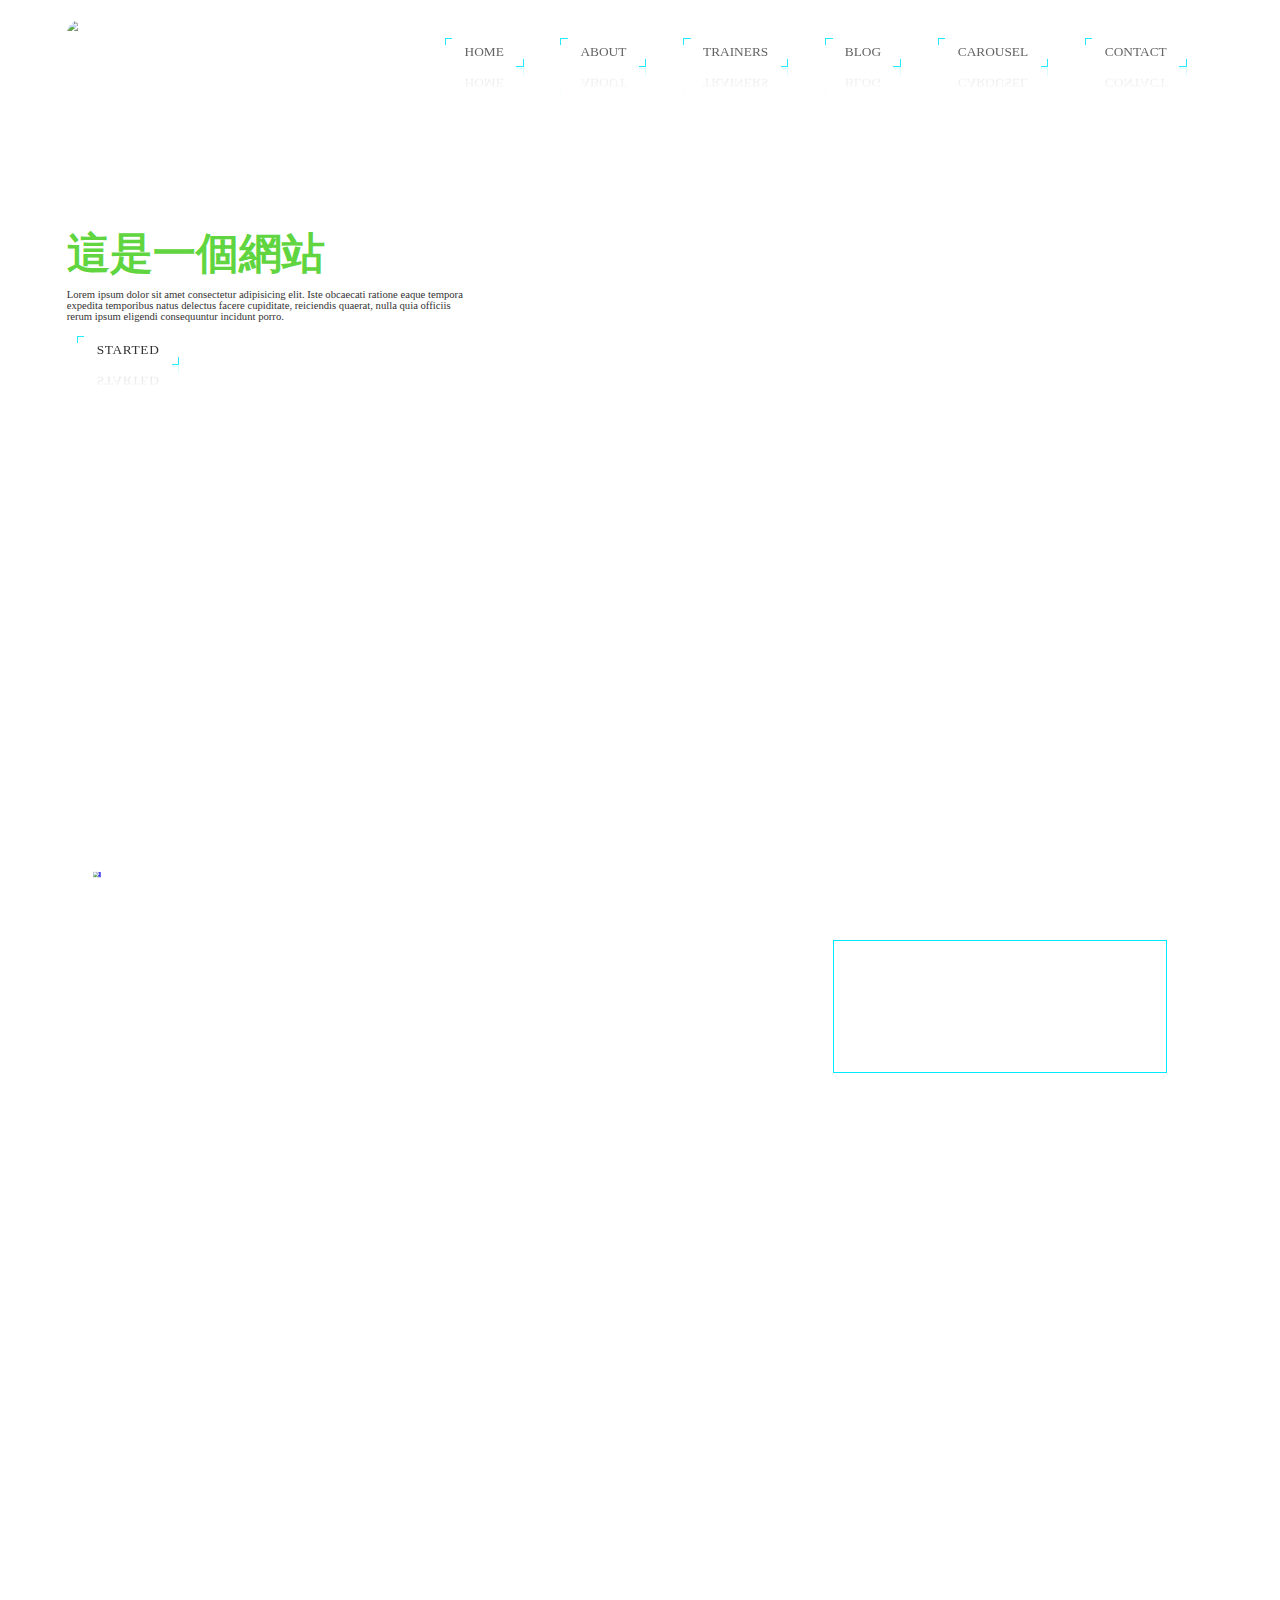
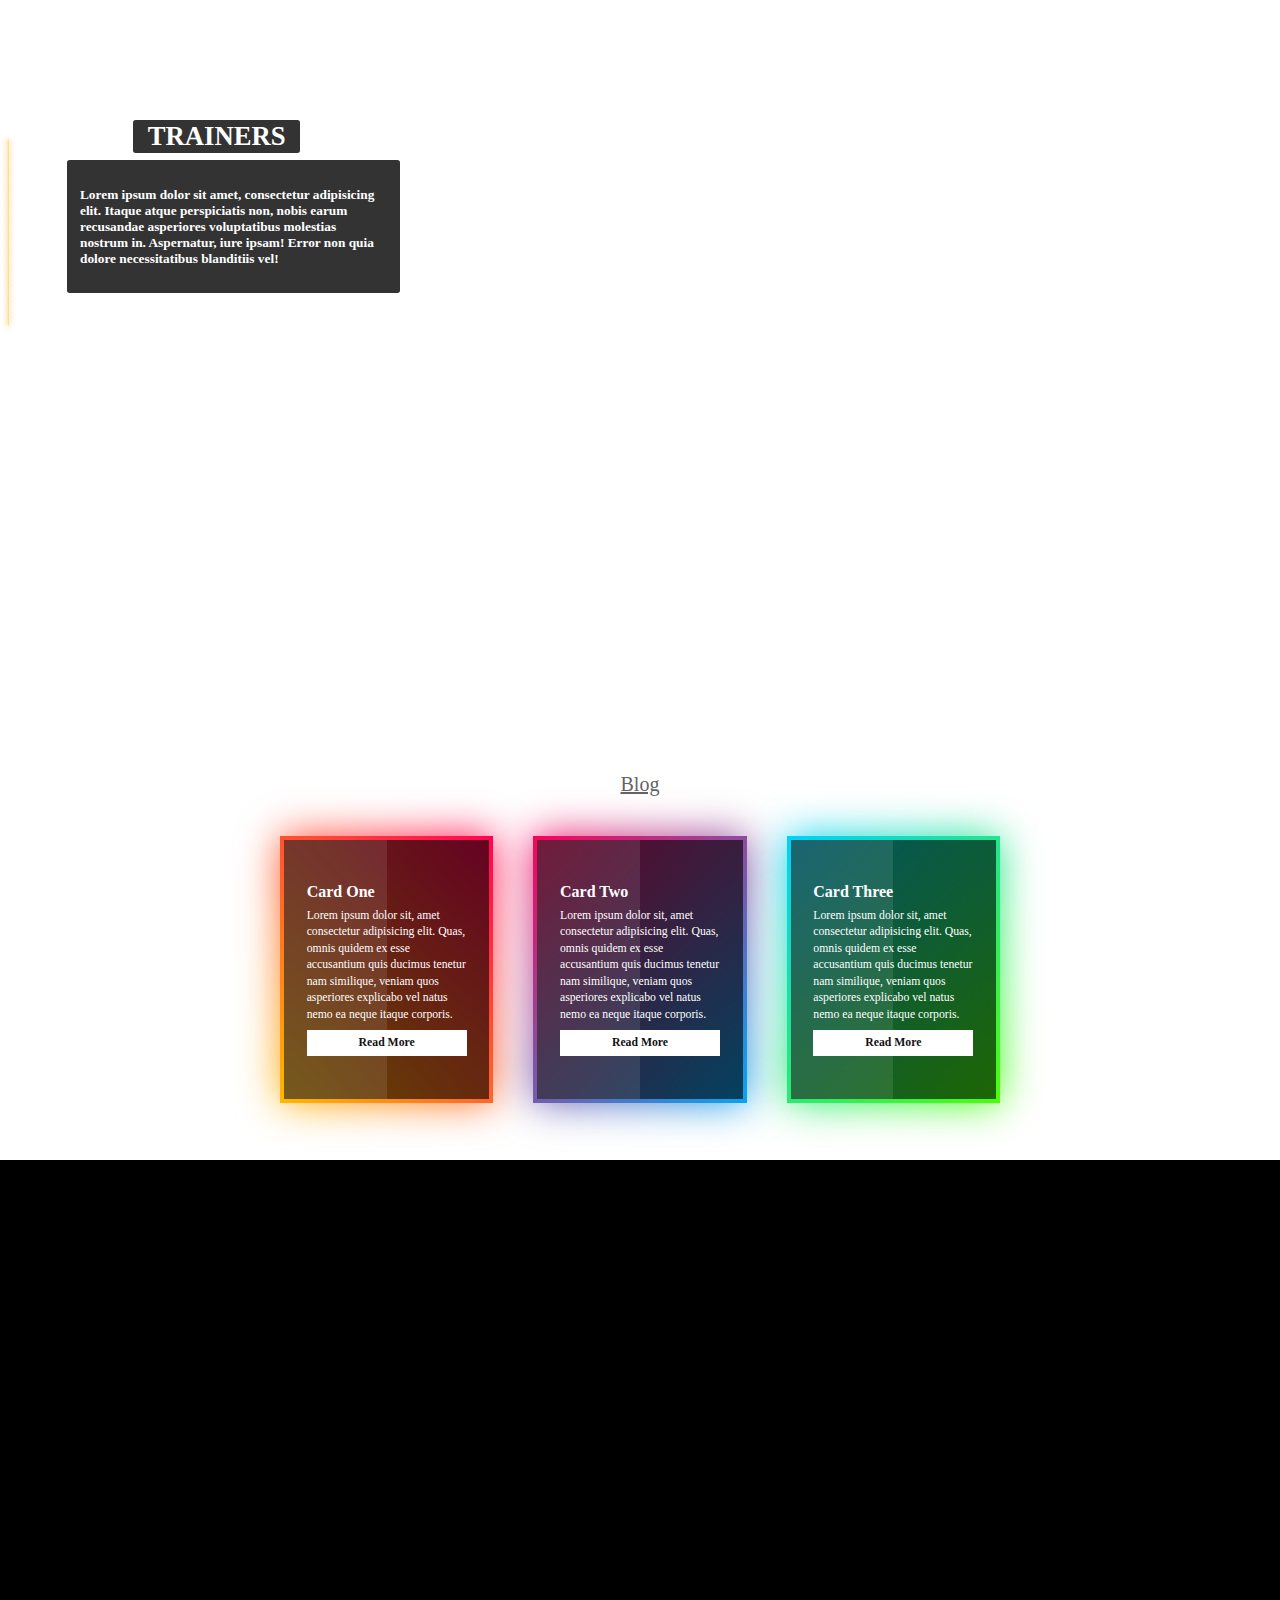
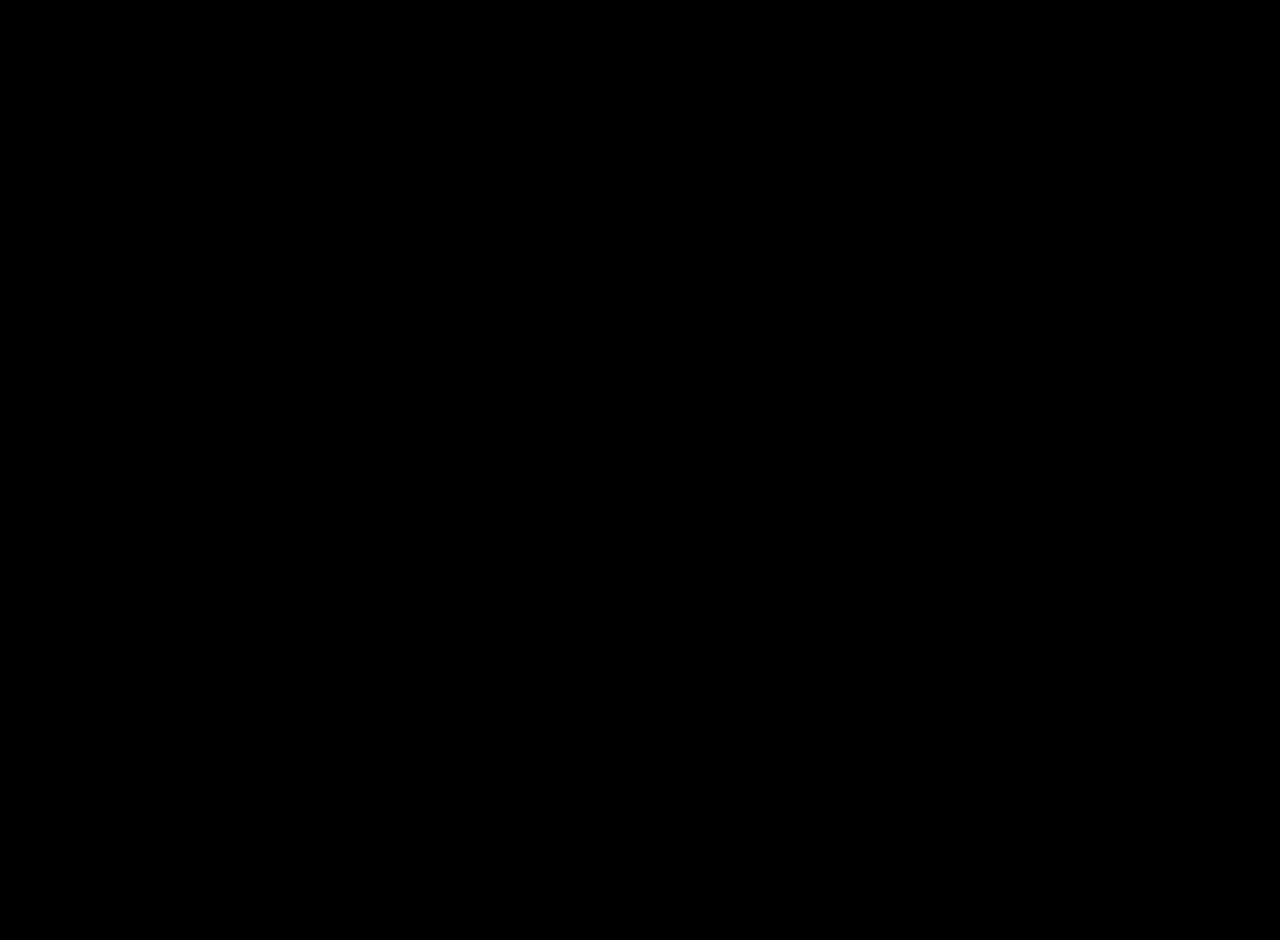
==== index.html @ 1fcdc2af "Update index.html" ====
<!DOCTYPE html>
<html lang="en">

<head>
    <meta charset="UTF-8">
    <meta http-equiv="X-UA-Compatible" content="IE=edge">
    <meta name="viewport" content="width=device-width, initial-scale=1.0">
    <link rel="stylesheet" href="./style.css">
    <link rel="stylesheet" href="./button.css">
    <link rel="stylesheet" href="./border-cards.css">
    <link rel="icon" href="./picture/LOGO.ico">
    <title>首頁</title>
    <style>
        html {
            scroll-behavior: smooth;
        }

        .logo {
            display: flex;
            align-items: center;
            justify-content: center;
            width: 100px;
            height: 100px;
            border-radius: 20px;
        }

        .line {
            margin-left: -120px;
            transform: rotate(90deg);
            color: gold;
            position: absolute;
            margin-top: -100px;
            display: flex;
            text-shadow: 0 0 0.6em goldenrod, 0 0 0.6em goldenrod, 0 0 0.6em goldenrod;
        }
    </style>
</head>

<body>

    <div class="Lbody" id="Lbody">
        <section>
            <header>
                <a href="#">
                    <img class='logo' id="logo" src="./picture/LOGO.jpg">
                </a>
                <ul class="navbar">
                    <li><a href="#Lbody" class="button">Home</a></li>
                    <li><a href="#about" class="button">About</a></li>
                    <li><a href="#trainers" class="button">Trainers</a></li>
                    <li><a href="#Blog" class="button">Blog</a></li>
                    <li><a href="#Carousel" class="button">Carousel</a></li>
                    <li><a href="#Contact" class="button">Contact</a></li>
                </ul>
            </header>
            <div class="content">
                <div class="contentBx">
                    <h2>這是一個網站</h2>
                    <p>Lorem ipsum dolor sit amet consectetur adipisicing elit. Iste obcaecati ratione eaque tempora
                        expedita temporibus natus delectus facere cupiditate, reiciendis quaerat, nulla quia officiis
                        rerum
                        ipsum eligendi consequuntur incidunt porro.</p>
                    <a href="#" class="button">Started</a>
                </div>
            </div>
            <ul class="sci">
                <li><a href="#"><img src="./picture/facebook.png" alt="1"></a></li>
                <li><a href="#"><img src="./picture/Icon-Twitter-PNG.png" alt="2"></a></li>
                <li><a href="#"><img src="./picture/Instagram-Logo-PNG-Pic-1.png" alt="3"></a></li>
            </ul>
        </section>

        <div id="about">
            <h1></h1>
            <h2>About us</h2>
            <p>Lorem ipsum dolor sit amet consectetur adipisicing elit. Error, nobis ab incidunt velit rerum
                quibusdam
                aut adipisci. Placeat quaerat ratione, quidem et modi molestias, officia hic voluptatum ad
                reprehenderit
                nisi?</p>
        </div>
        <div id="trainers">
            <h1></h1>
            <h2>TRAINERS</h2>
            <div class="BoxOverFlow">
                <p>Lorem ipsum dolor sit amet, consectetur adipisicing elit. Itaque atque
                    perspiciatis non, nobis
                    earum
                    recusandae asperiores voluptatibus molestias nostrum in. Aspernatur, iure ipsam! Error non
                    quia
                    dolore necessitatibus blanditiis vel!</p>
                <div class="line">___________________________________</div>

            </div>
        </div>

        <div id="blog">
            <h1></h1>
            <a href="#" class="Bloga" id="Blog">Blog</a>
            <div class="container2">
                <div class="box">
                    <span></span>
                    <div class="content2">
                        <h2>Card One</h2>
                        <p>Lorem ipsum dolor sit, amet consectetur adipisicing elit. Quas, omnis quidem ex esse
                            accusantium
                            quis
                            ducimus tenetur nam similique, veniam quos asperiores explicabo vel natus nemo ea neque
                            itaque
                            corporis.</p>
                        <a href="#">Read More</a>
                    </div>
                </div>
                <div class="box">
                    <span></span>
                    <div class="content2">
                        <h2>Card Two</h2>
                        <p>Lorem ipsum dolor sit, amet consectetur adipisicing elit. Quas, omnis quidem ex esse
                            accusantium
                            quis
                            ducimus tenetur nam similique, veniam quos asperiores explicabo vel natus nemo ea neque
                            itaque
                            corporis.</p>
                        <a href="#">Read More</a>
                    </div>
                </div>
                <div class="box">
                    <span></span>
                    <div class="content2">
                        <h2>Card Three</h2>
                        <p>Lorem ipsum dolor sit, amet consectetur adipisicing elit. Quas, omnis quidem ex esse
                            accusantium
                            quis
                            ducimus tenetur nam similique, veniam quos asperiores explicabo vel natus nemo ea neque
                            itaque
                            corporis.</p>
                        <a href="#">Read More</a>
                    </div>
                </div>

            </div>
        </div>
        <div id="Carousel">
        </div>
    </div>

</body>

</html>
<script>
    if (document.body.clientWidth < 1920) {
        document.body.style.zoom = document.body.clientWidth / 1920;
    }
</script>
---- style.css ----
* {
    margin: 0;
    padding: 0;
    box-sizing: border-box;
    font-family: 'poppins', sans-serif;
}

.Lbody {
    flex-direction: column;
    display: flex;
    background-color: #fff;

}

section {

    width: 100%;
    min-height: 100vh;
    background: url(./picture/796180.png);
    background-size: cover;
    background-position: center;
    display: flex;
    justify-content: flex-start;
    align-items: center;
    padding: 100px;
    background-repeat: no-repeat;
    background-size: 100% 120%;
    background-attachment: fixed;


}

header {

    position: fixed;
    top: 0;
    left: 0;
    width: 1920px;
    padding: 30px 100px;
    display: flex;
    justify-content: space-between;
    align-items: center;
}

/* header .logo {
    color: rgb(100, 100, 100);
    position: relative;
    font-size: 2em;
    font-weight: 700;
    text-decoration: none;
    letter-spacing: 1px;
} */

header .navbar {
    position: relative;
    display: flex;

}

header .navbar li {
    list-style: none;
}

header .navbar li a {
    display: inline-block;
    color: rgb(100, 100, 100);
    margin-right: 40px;
    font-size: 20px;
    text-decoration: none;
}

.content {
    max-width: 600px;
}

.content .contentBx h2 {
    font-size: 4em;
    color: rgb(96, 213, 64);
    line-height: 1em;

}

.content .contentBx p {
    font-style: 1.1em;
    color: #333;
    font-weight: 300;
    margin: 20px 0;
}

.content .contentBx a {
    display: inline-block;
    padding: 10px 30px;
    color: #333;
    text-decoration: none;
    letter-spacing: 1px;
}

.content .contentBx a:hover {
    color: #fff;
}


img[alt='1'] {
    width: 130px;
    height: 130px;
}

img[alt='2'] {
    width: 150px;
    height: 130px;
}

.sci {
    position: absolute;
    bottom: 30px;
    display: flex;
}

.sci li {
    list-style: none;
    display: flex;
    justify-content: center;
    align-items: center;


}

.sci li a {
    position: relative;
    display: inline-block;
    margin-right: -90px;
    /* filter: invert(1); */
    transform: scale(0.5);
}

#about {
    margin: auto auto auto auto;
    background: url(./picture/669006.png);
    width: 1920px;
    height: 1080px;
    color: #fff;
    background-repeat: no-repeat;
    background-size: 100% 120%;
    background-attachment: fixed;

}

#about h1 {
    width: 100%;
    height: 450px;
}

#about h2 {
    font-size: 40px;
    text-transform: uppercase;

    align-items: center;
    justify-content: center;
    margin-left: 1230px;
    padding: 10px;
    width: 300px;
    height: 50px;
    display: flex;

}

#about p {

    margin-top: 10px;
    font-size: 20px;
    margin-left: 1250px;
    padding: 10px;
    display: flex;
    align-items: center;
    justify-content: center;

    width: 500px;
    height: 200px;
    border: 2px solid #00eaff;

    font-weight: bold;
}

#about p:hover {
    background: #2ec0cd83;
    box-shadow: 0 0 50px #00eaff;
    transition: 0.5s;
}

#trainers {
    width: 1920px;
    height: 1080px;
    color: #fff;
    background: url(./picture/1653634773477.jpg);
    background-repeat: no-repeat;
    background-size: 100% 120%;
    background-attachment: fixed;

}

#trainers h1 {
    width: 100%;
    height: 600px;
}


#trainers h2 {
    text-transform: uppercase;

    background-color: #333;
    font-size: 40px;
    align-items: center;
    justify-content: center;
    margin-left: 200px;
    padding: 10px;
    width: 250px;
    height: 50px;
    display: flex;
    border-radius: 4px;


}

#trainers p {
    background-color: #333;
    font-size: 20px;
    margin-top: 10px;
    margin-left: 100px;
    padding: 20px;
    display: flex;
    align-items: center;
    justify-content: center;
    width: 500px;
    height: 200px;
    font-weight: bold;
    border-radius: 4px;

}

#traniners p:hover {
    background: #00eaff;
    box-shadow: 0 0 50px #00eaff;
    transition: 1s;
}

#blog {
    width: 100%;
    height: 1080px;
    background: url(./picture/890161.jpg);
    background-repeat: no-repeat;
    background-size: 100% 120%;
    background-attachment: fixed;
}

#blog h1 {
    height: 500px;
    color: #fff;
    width: 100%;
}

#blog a {
    display: flex;
    align-items: center;
    justify-content: center;

}

.Bloga {
    color: rgb(100, 100, 100);
    background-color: rgba(255, 255, 255, 0.752);
    border-radius: 6px;
    font-size: 30px;
    margin: auto auto;
    width: 200px;
}
---- button.css ----
* {
    margin: 0;
    padding: 0;
    box-sizing: border-box;
    font-family: Microsoft JhengHei;
}

body {
    display: flex;
    align-items: center;
    justify-content: center;
    min-height: 100vh;
    background: #000;

}

.button {

    position: relative;
    padding: 10px 30px;
    margin: 0 15px;
    color: #21ebff;
    text-decoration: none;
    /*全部變大寫 */
    text-transform: uppercase;
    overflow: hidden;
    font-size: 20px;
    transition: 0.5s;
    -webkit-box-reflect: below 1px linear-gradient(transparent, #0003);
}

.button:hover {
    background: #21ebff;
    color: #111;
    box-shadow: 0 0 50px #21ebff;
    transition-delay: 0.05s;
}

.button:before {
    content: '';
    position: absolute;
    top: 0;
    left: 0;
    width: 10px;
    height: 10px;
    border-top: 2px solid #21ebff;
    border-left: 2px solid #21ebff;
    transition: 0.5s;

}

.button:hover:before {


    width: 100%;
    height: 100%;
}


.button:after {
    content: '';
    position: absolute;
    bottom: 0;
    right: 0;
    width: 10px;
    height: 10px;
    border-bottom: 2px solid #21ebff;
    border-right: 2px solid #21ebff;
    transition: 0.5s;
}


.button:hover:after {
    width: 100%;
    height: 100%;
}
---- border-cards.css ----
.container2 {
    position: relative;
    display: flex;
    justify-content: center;
    align-items: center;
    padding: 40px 0;
    flex-wrap: wrap;
}

.container2 .box {
    position: relative;
    width: 320px;
    height: 400px;
    color: #fff;
    background: #111;
    display: flex;
    justify-content: center;
    align-items: center;
    margin: 20px 30px;
    transition: 0.3s;
}

.container2 .box:hover {

    transform: translateY(-40px);
}

.container2 .box::before {
    content: '';
    position: absolute;
    top: 0;
    left: 0;
    width: 100%;
    height: 100%;
    background: linear-gradient(45deg, #ffbc00, #ff0058);
}

.container2 .box::after {
    content: '';
    position: absolute;
    top: 0;
    left: 0;
    width: 100%;
    height: 100%;
    background: linear-gradient(45deg, #ffbc00, #ff0058);
    filter: blur(30px);
}

.container2 .box:nth-child(2)::before,
.container2 .box:nth-child(2)::after {
    background: linear-gradient(315deg, #03a9f4, #ff0058);
}

.container2 .box:nth-child(3)::before,
.container2 .box:nth-child(3)::after {
    background: linear-gradient(315deg, #4dff03, #00d0ff);
}

.container2 .box span {
    position: absolute;
    top: 6px;
    left: 6px;
    right: 6px;
    bottom: 6px;
    background: rgb(0, 0, 0, 0.6);
    z-index: 2;


}

.container2 .box span::before {
    content: '';
    position: absolute;
    top: 0;
    left: 0;
    width: 50%;
    height: 100%;
    background: rgb(255, 255, 255, 0.1);
    pointer-events: none;
}

.container2 .box .content2 {
    position: relative;
    z-index: 10;
    padding: 20px 40px;
}

.container2 .box .content2 h2 {
    font-size: 1.5em;
    color: #fff;
    margin-bottom: 10px;
}

.container2 .box .content2 p {
    font-size: 1.1em;
    color: #fff;
    margin-bottom: 10px;
    line-height: 1.4em;
}

.container2 .box .content2 a {
    display: inline-block;
    font-size: 1.1em;
    color: #111;
    background: #fff;
    padding: 10px;
    text-decoration: none;
    font-weight: 700;
}
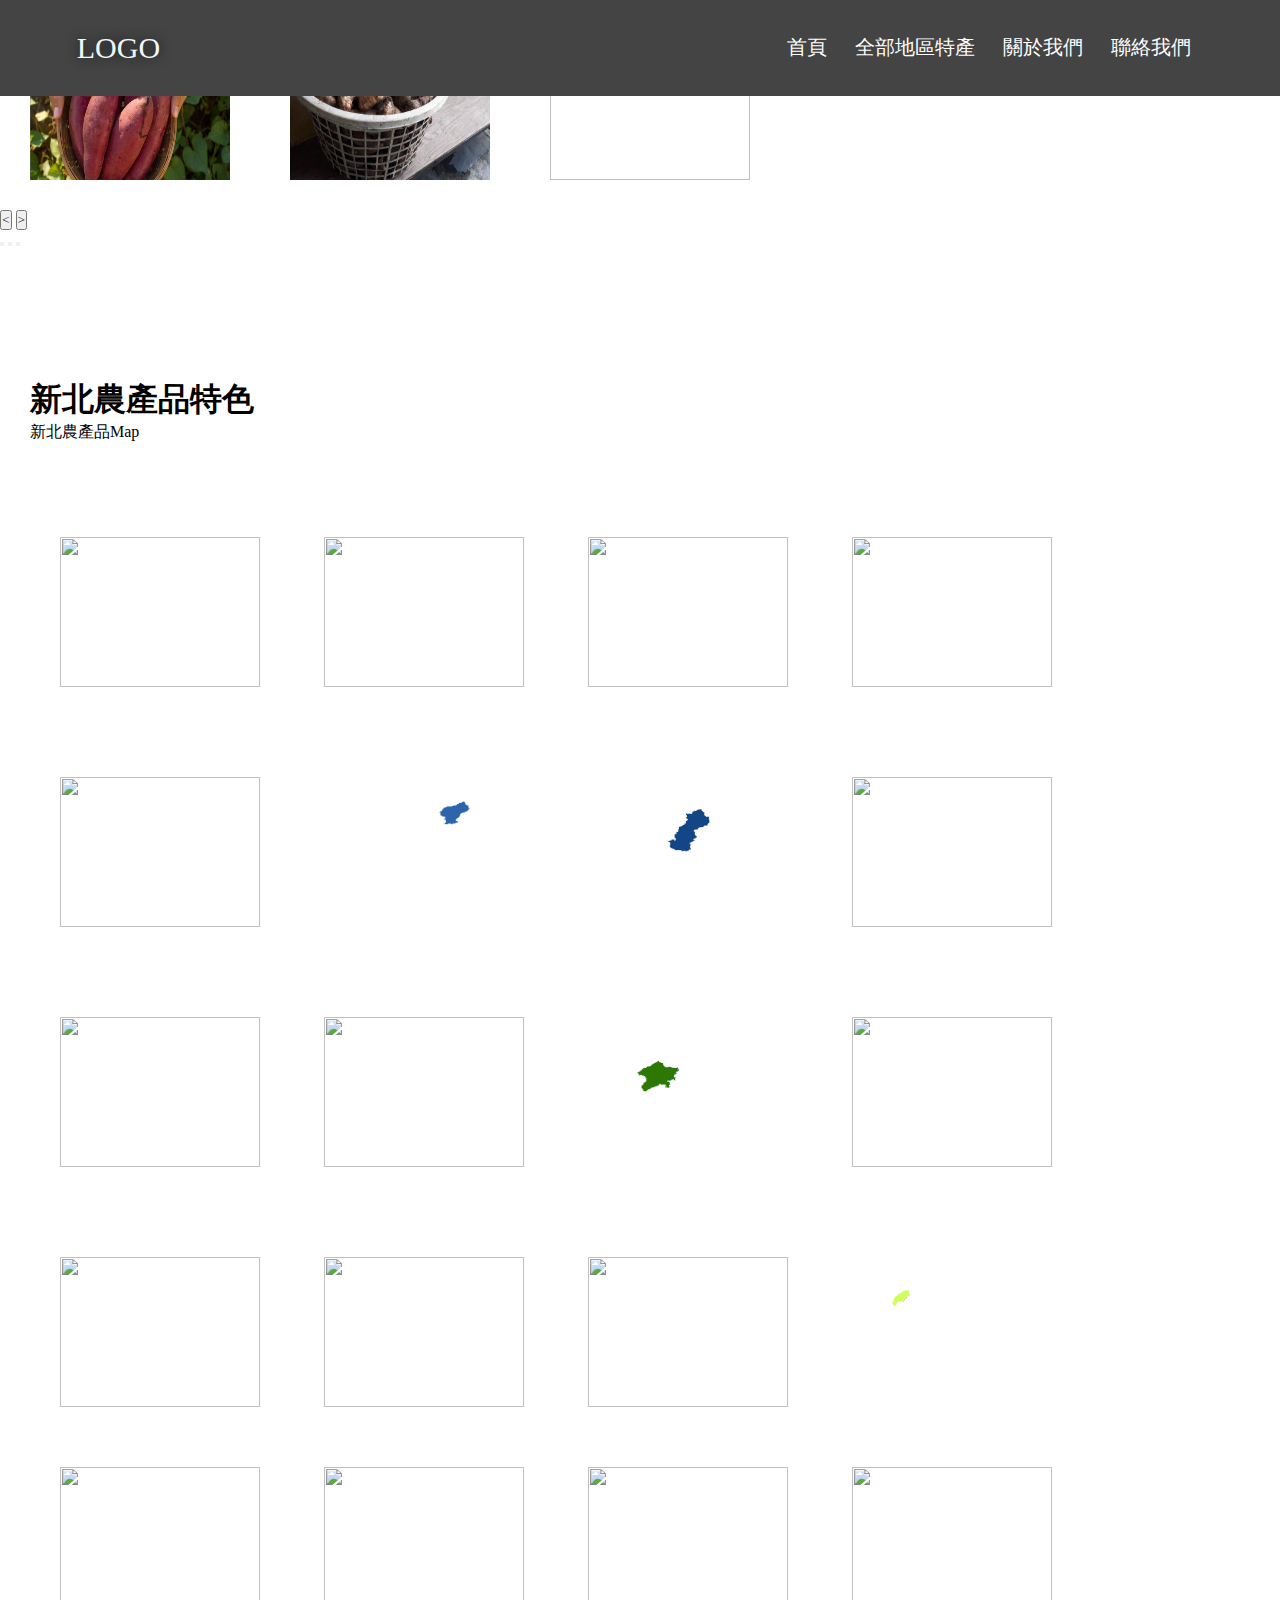
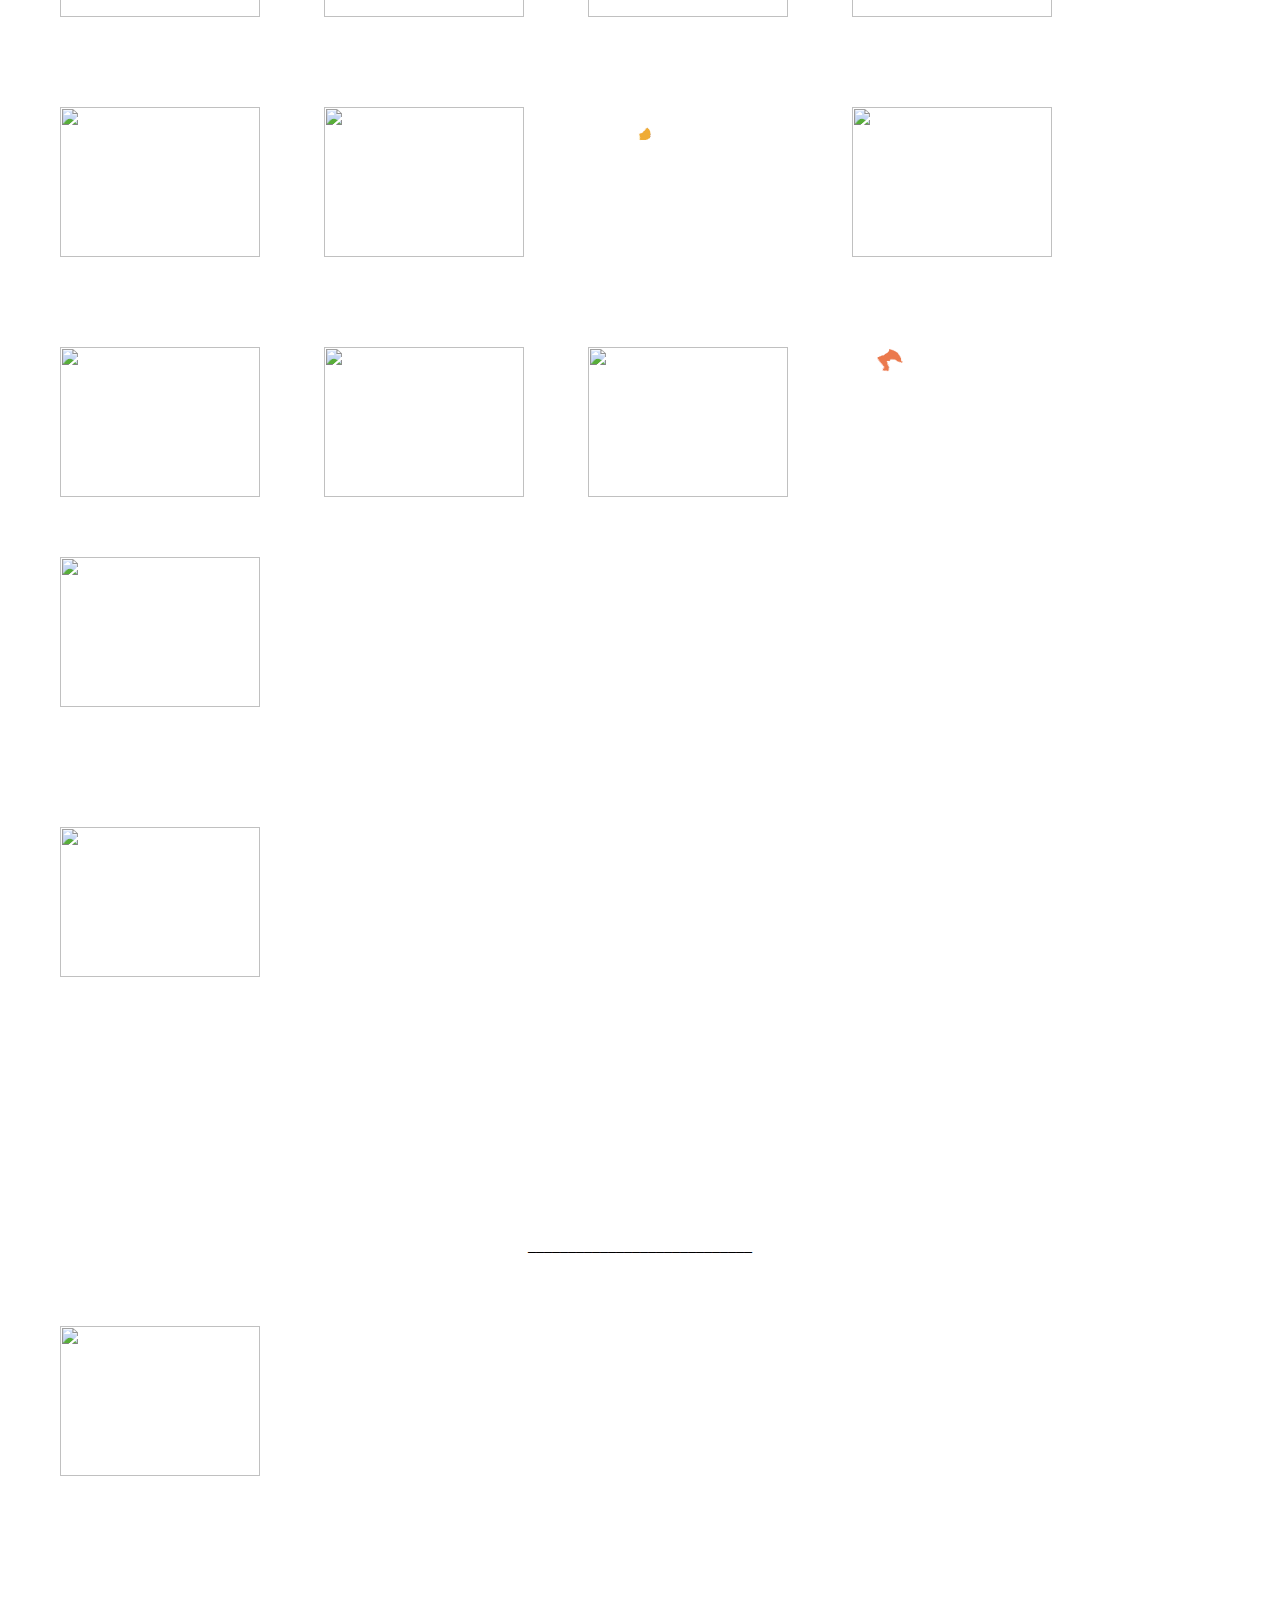
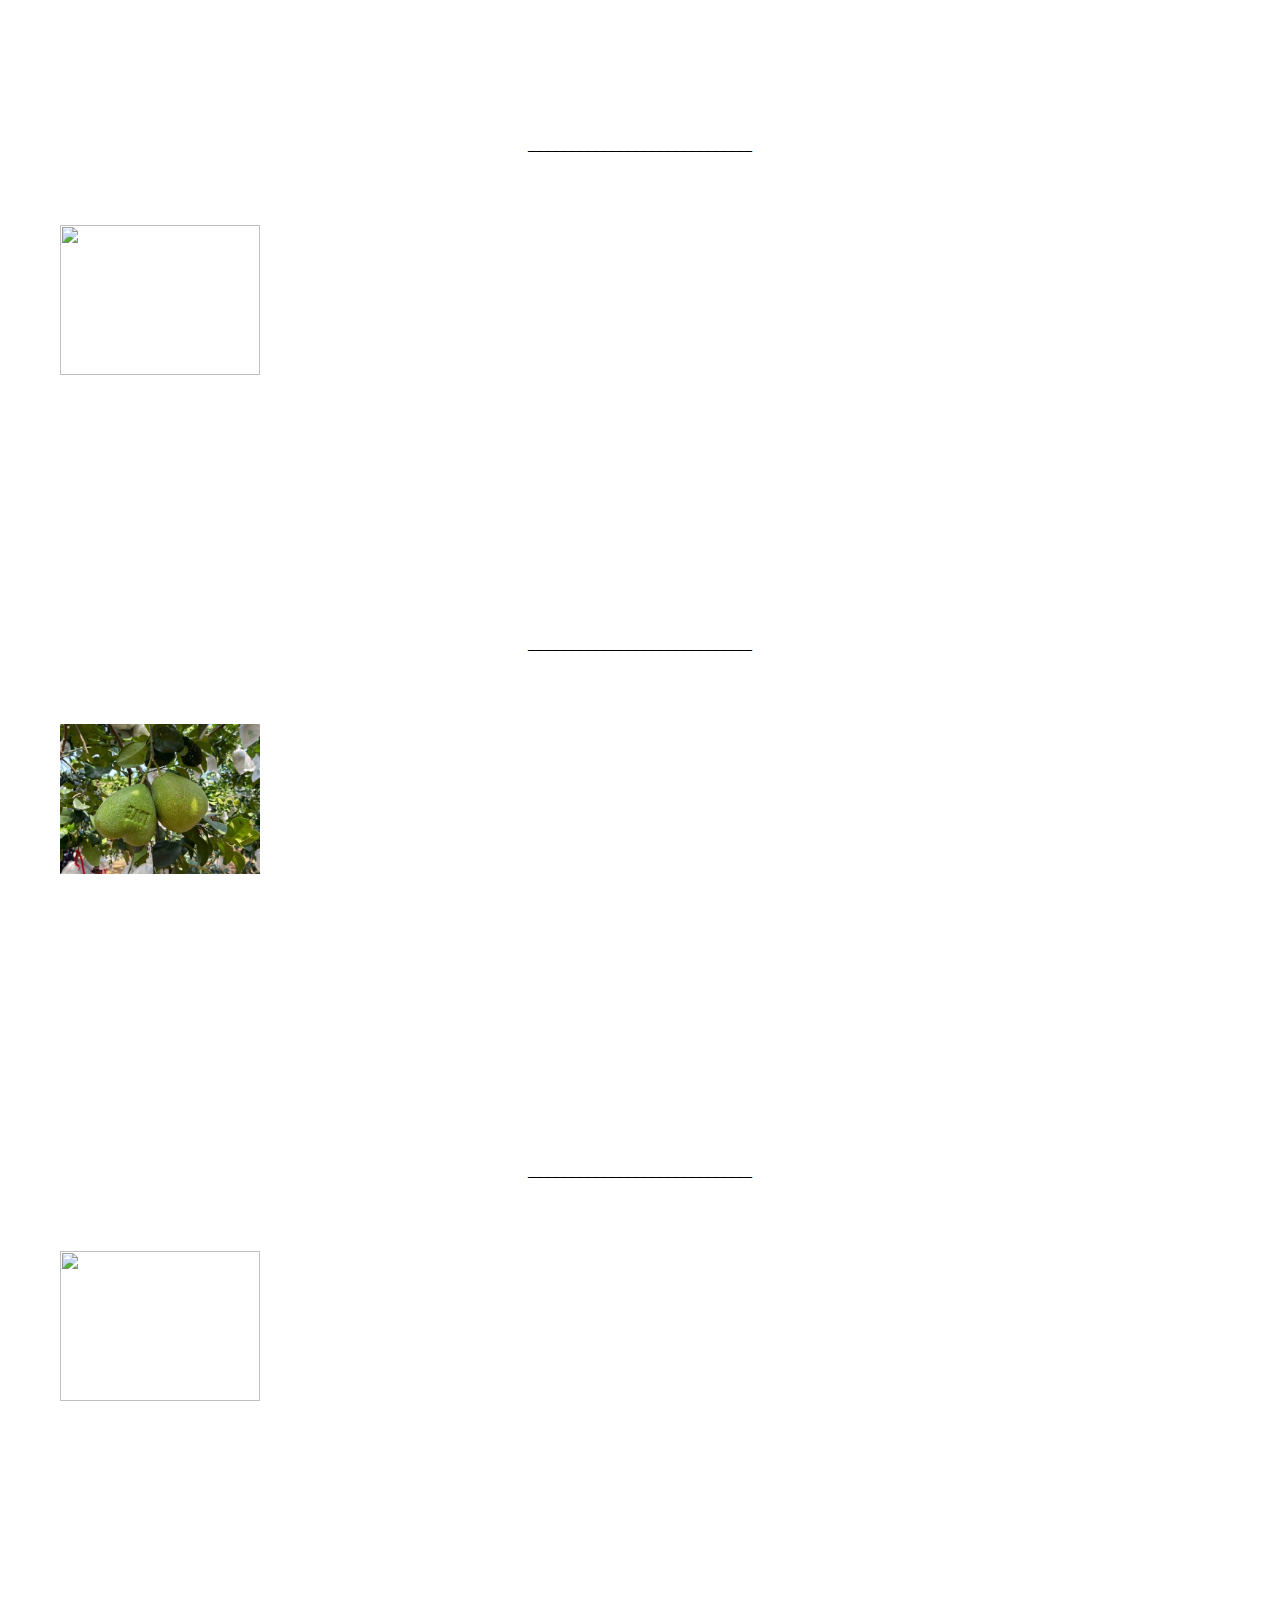
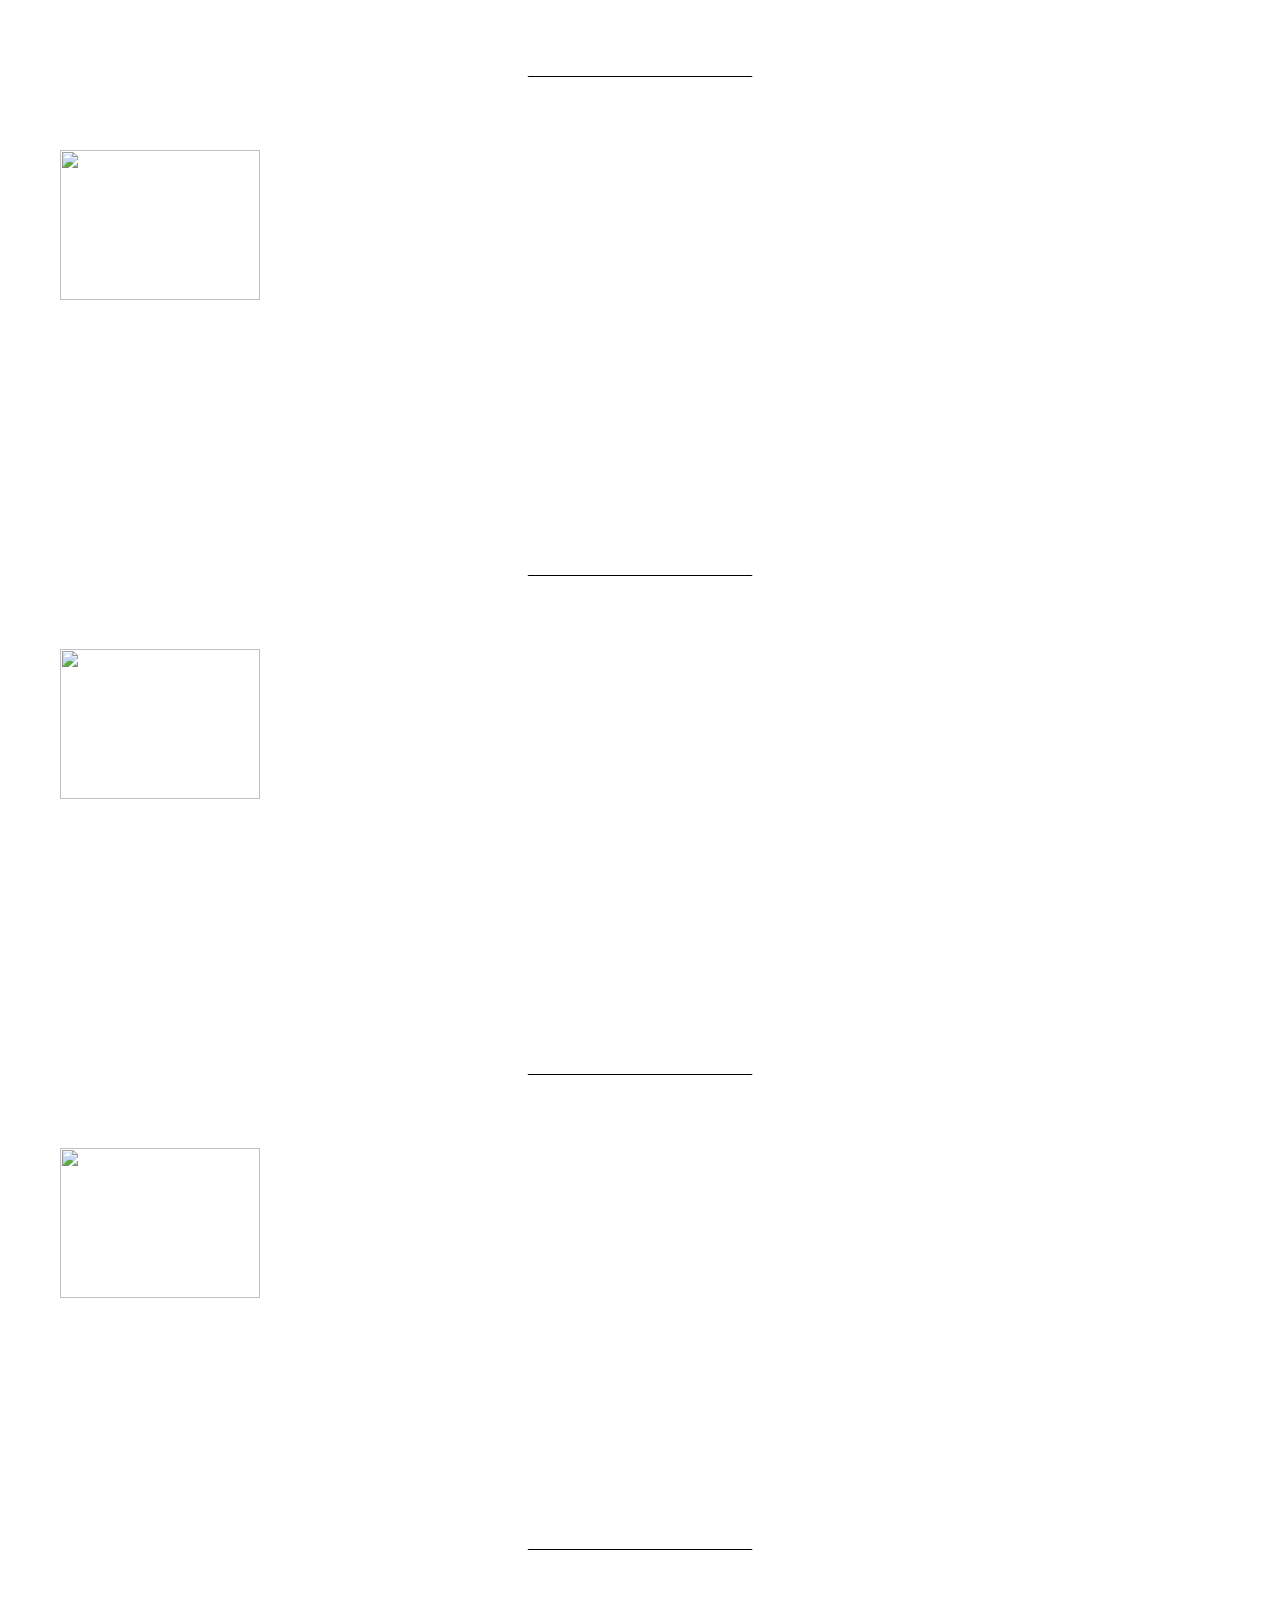
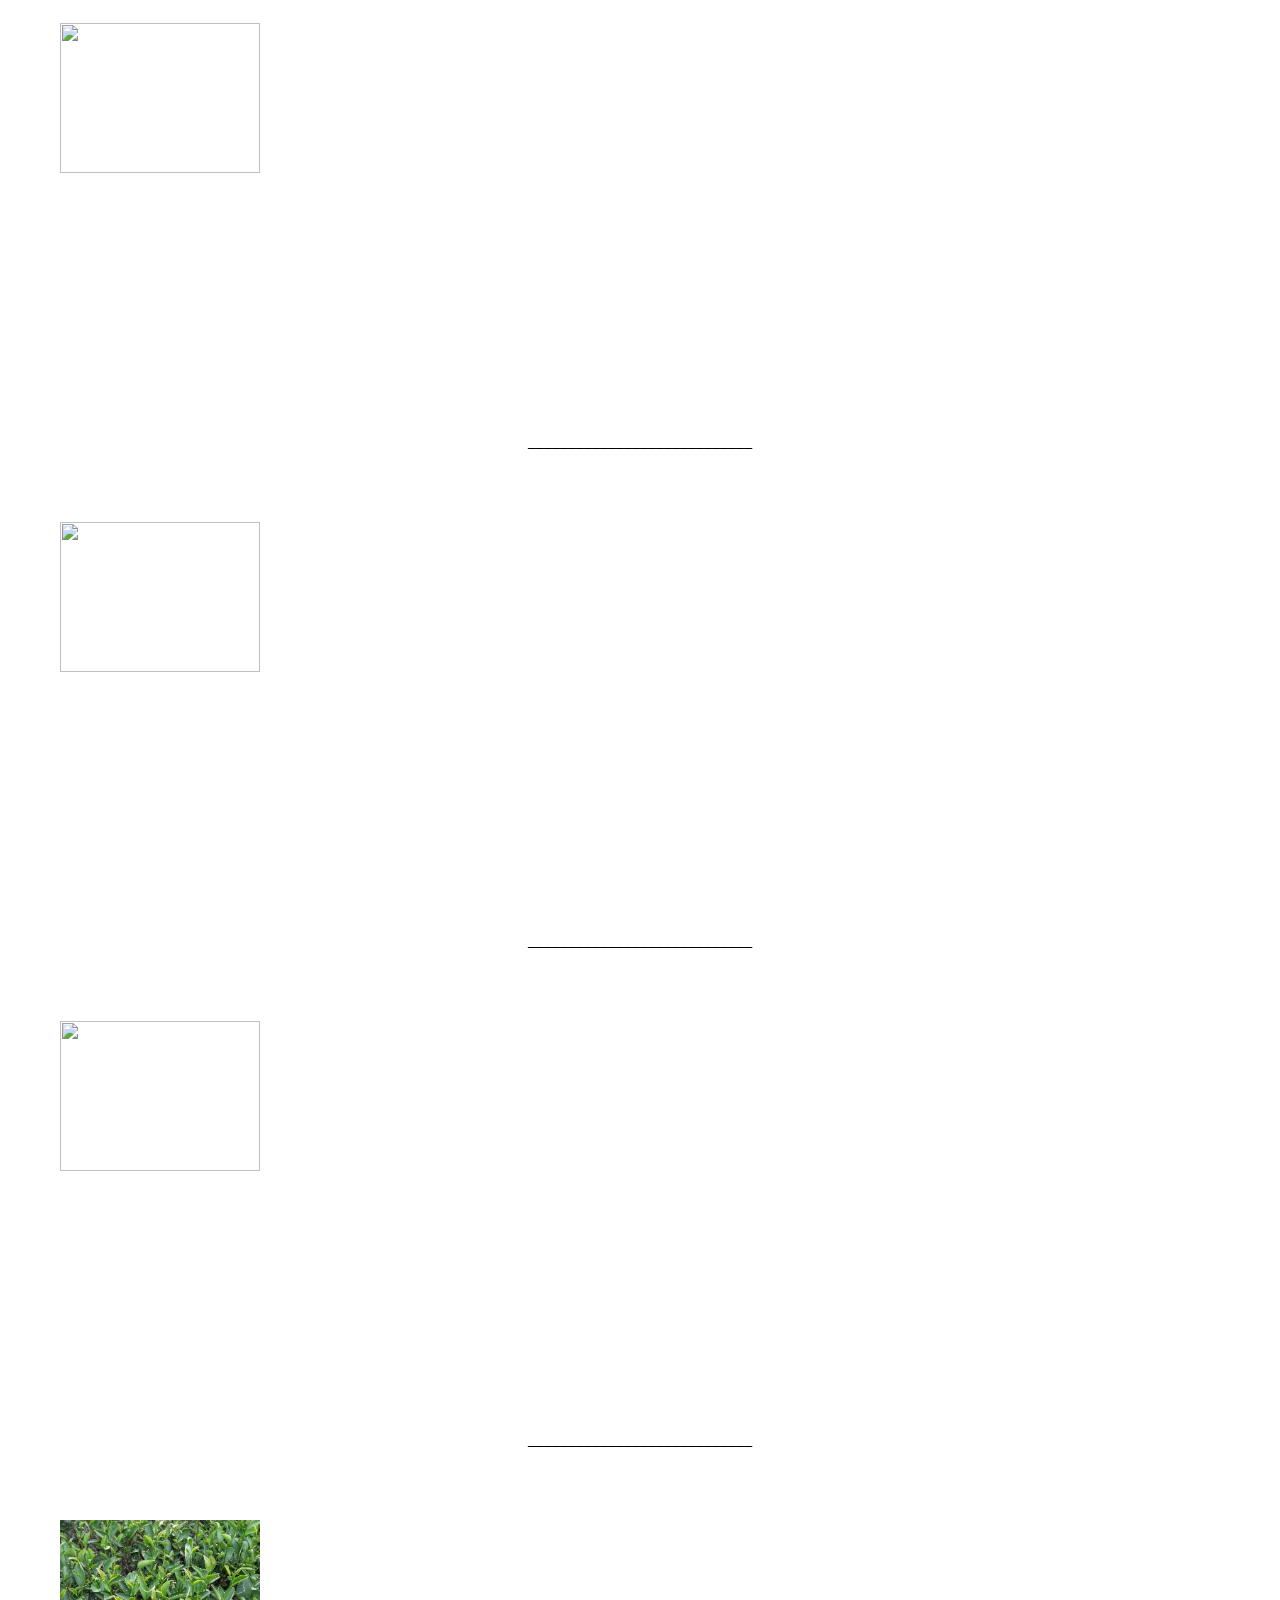
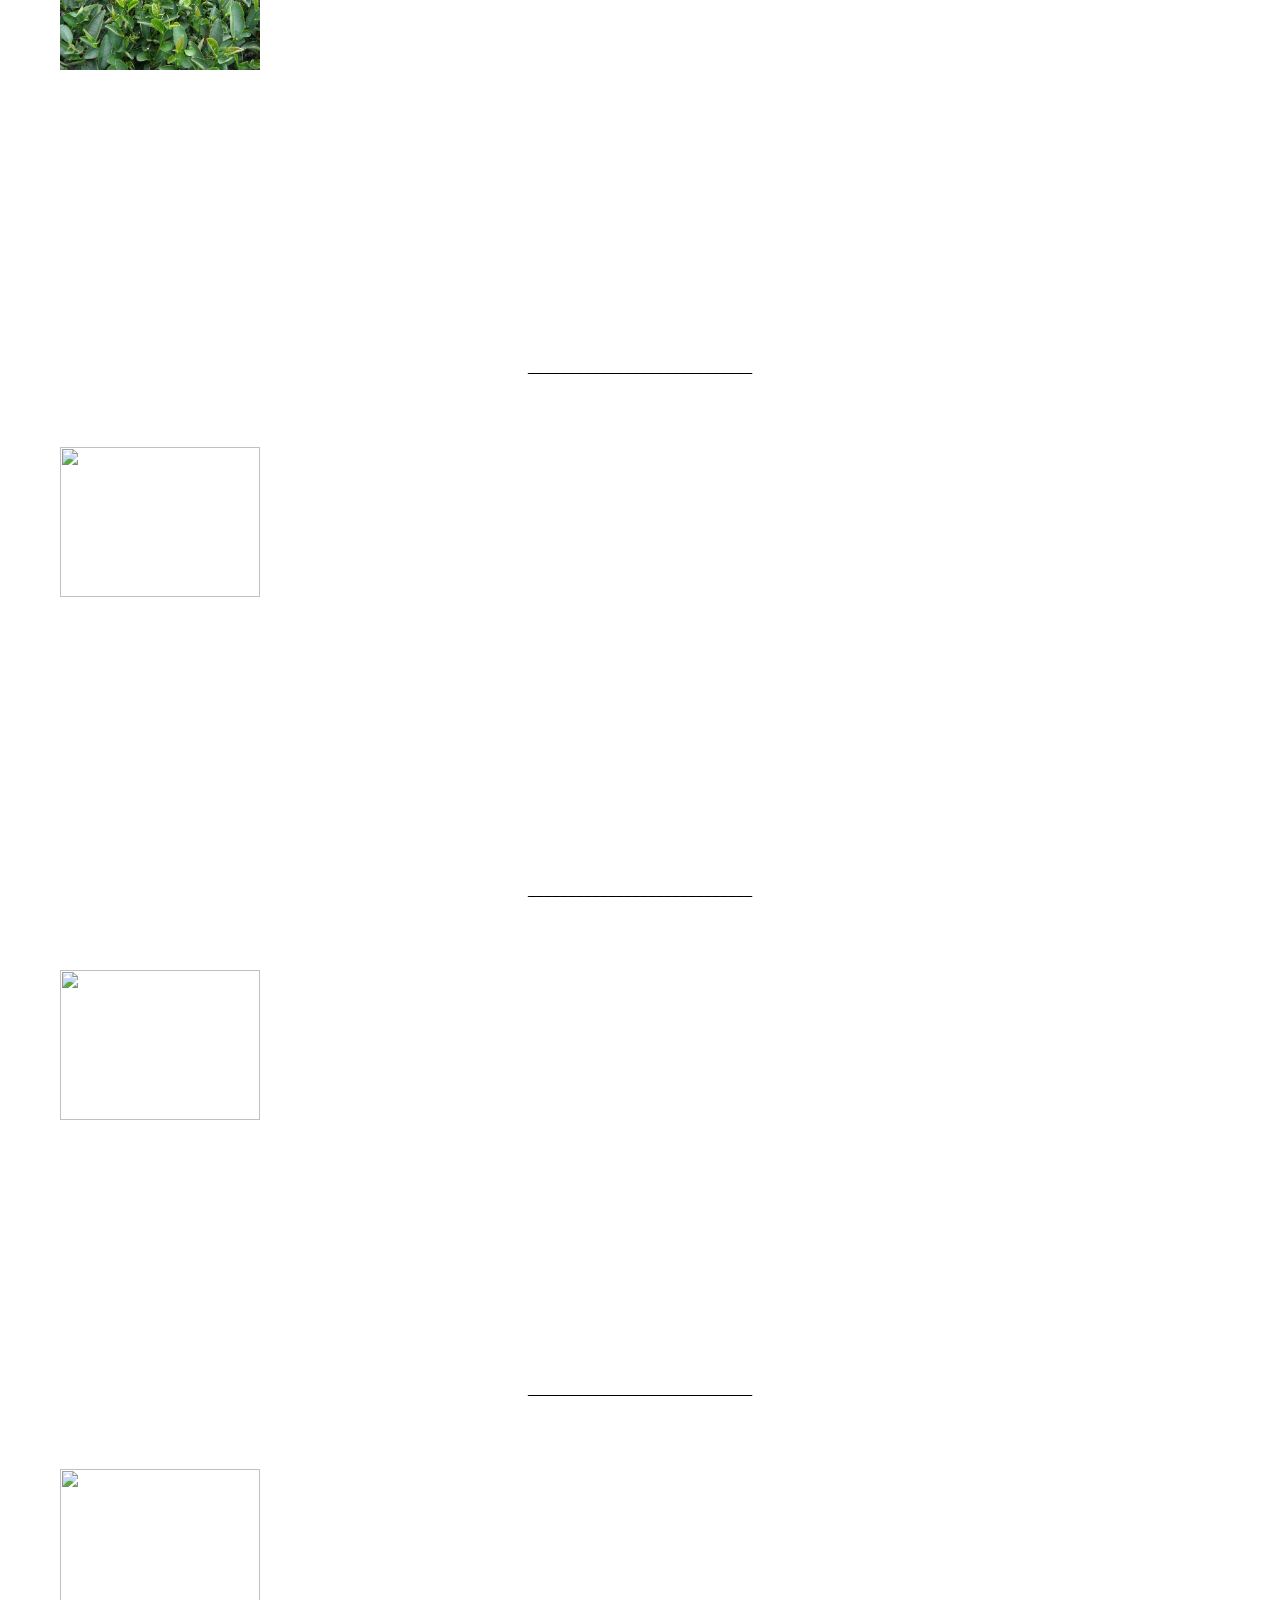
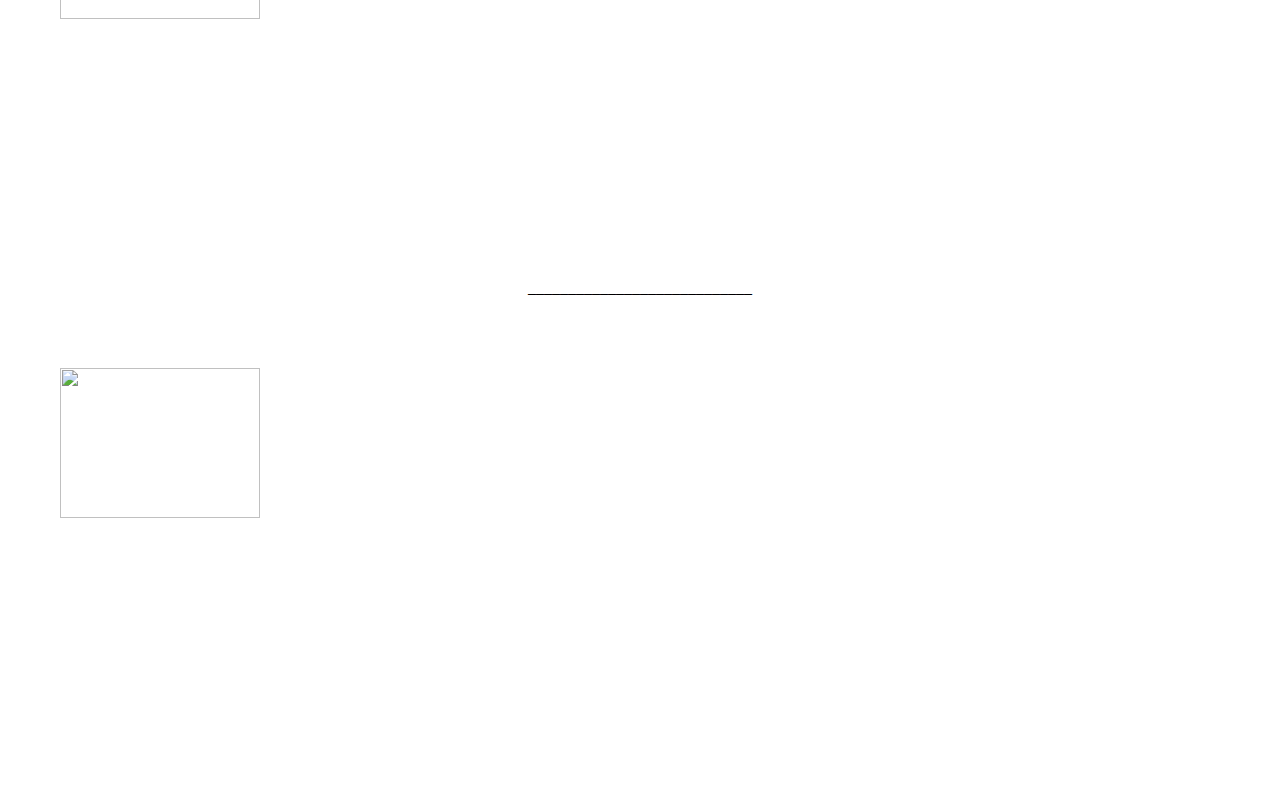
==== commit a15905c4: "Update index.html" ====
--- a/index.html
+++ b/index.html
@@ -2,153 +2,738 @@
 <html lang="en">
 
 <head>
+
     <meta charset="UTF-8">
     <meta http-equiv="X-UA-Compatible" content="IE=edge">
     <meta name="viewport" content="width=device-width, initial-scale=1.0">
+    <title>Topic</title>
     <link rel="stylesheet" href="./style.css">
-    <link rel="stylesheet" href="./button.css">
-    <link rel="stylesheet" href="./border-cards.css">
-    <link rel="icon" href="./picture/LOGO.ico">
-    <title>首頁</title>
-    <style>
-        html {
-            scroll-behavior: smooth;
+    <link rel="icon" href="./img/LOGO.jpg">
+    <script src="https://code.jquery.com/jquery-3.6.1.js"
+        integrity="sha256-3zlB5s2uwoUzrXK3BT7AX3FyvojsraNFxCc2vC/7pNI=" crossorigin="anonymous"></script>
+
+</head>
+
+<body>
+    <header>
+        <div class="navbar">
+
+            <div class="LOGO"><a href="#">LOGO</a></div>
+
+            <div class="nav-links" id="navLinks">
+                <div class="fa" onclick="hideMenu()"><img src="./img/./close(黑).png" alt="close"></div>
+                <ul>
+                    <li><a href="index.html">首頁</a></li>
+                    <li><a href="#Imgmain">全部地區特產</a></li>
+                    <li><a href="about.html">關於我們</a></li>
+                    <li><a href="connection.html">聯絡我們</a></li>
+                </ul>
+            </div>
+            <div class="fa" onclick="showMenu()"><img src="./img/menu(黑).png" alt="menu"></div>
+        </div>
+    </header>
+
+
+    <div class="carousel">
+
+        <div class="container">
+            <img src="./img/輪地瓜.jpg">
+            <img src="./img/輪芋頭.jpg">
+            <img src="./img/輪綠竹筍.jpg">
+
+        </div>
+
+        <div class="shift">
+            <button class='btn left' onclick="leftShift()">&lt;</button>
+            <button class='btn right' onclick="rightShift()">&gt;</button>
+        </div>
+
+        <div class="bottom">
+            <button class='indicator' onclick="setIndex(0)"></button>
+            <button class='indicator' onclick="setIndex(1)"></button>
+            <button class='indicator' onclick="setIndex(2)"></button>
+        </div>
+    </div>
+    <section>
+        <h1 id="Imgmain">新北農產品特色</h1>
+        <div class="Imgmain" style='margin-bottom:60px;'>
+            <div>
+                <span>新北農產品Map</span>
+                <h2>
+                    <div class="MapText">　</div>
+                    <div class="MapImg">　</div>
+
+                </h2>
+
+                <img src="./mapImages/新北.png" usemap="#Map" style='position:absolute;opacity:0;z-index:999;'>
+
+                <map name="Map">
+                    <area shape="poly" onmouseover="TextHover('三峽')"
+                        coords="44,359,66,352,81,337,94,340,130,349,165,352,178,360,182,374,176,389,176,414,185,419,186,438,172,454,152,475,118,430,102,431,94,438,70,428,76,422,64,412,78,407,49,380"
+                        href="#Imgmain" alt="三峽" class="map">
+                    <area shape="poly" onmouseover="TextHover('新店')"
+                        coords="188,415,180,397,191,379,189,358,171,346,184,326,201,317,221,306,236,302,255,324,292,324,280,364"
+                        href="#Imgmain" alt="新店" class="map">
+                    <area shape="poly" onmouseover="TextHover('烏來')"
+                        coords="134,507,185,587,283,540,276,478,364,455,377,434,243,393,202,410,187,457" href="#Imgmain"
+                        alt="烏來" class="map">
+                    <area shape="poly" onmouseover="TextHover('坪林')"
+                        coords="334,415,384,431,445,402,451,306,376,321,350,333,359,361,335,386" href="#Imgmain"
+                        alt="坪林" class="map">
+                    <area shape="poly" onmouseover="TextHover('雙溪')"
+                        coords="460,306,460,379,478,369,490,373,510,354,496,322,533,278,540,239,527,200,509,195,495,242,472,258,447,269,434,291"
+                        href="#Imgmain" alt="雙溪" class="map">
+                    <area shape="poly" onmouseover="TextHover('貢寮')"
+                        coords="569,181,563,208,579,230,574,250,595,266,631,272,611,297,521,318,547,270,549,237,534,199"
+                        href="#Imgmain" alt="貢寮" class="map">
+                    <area shape="poly" onmouseover="TextHover('石碇')"
+                        coords="272,396,325,413,331,381,353,361,346,327,393,311,391,279,368,245,326,268,322,310,306,328,292,347,290,373,273,377"
+                        href="#Imgmain" alt="石碇" class="map">
+                    <area shape="poly" onmouseover="TextHover('平溪')"
+                        coords="393,245,456,219,475,249,451,263,438,277,431,288,437,302,398,307,400,278,388,270"
+                        href="#Imgmain" alt="平溪" class="map">
+                    <area shape="poly" onmouseover="TextHover('瑞芳')"
+                        coords="443,177,459,184,469,167,478,168,545,178,547,190,531,197,507,193,492,219,492,242,478,243,475,233,459,216,446,221,425,185"
+                        href="#Imgmain" alt="瑞芳" class="map">
+
+                    <area shape="poly" onmouseover="TextHover('汐止')"
+                        coords="304,154,398,235,381,255,367,242,332,260,301,240,311,201,282,179" href="#Imgmain"
+                        alt="汐止" class="map">
+                    <area shape="poly" onmouseover="TextHover('萬里')"
+                        coords="274,142,293,119,294,109,327,83,351,101,369,98,361,108,376,129,317,156,304,151,292,164"
+                        href="#Imgmain" alt="萬里" class="map">
+                    <area shape="poly" onmouseover="TextHover('金山')"
+                        coords="255,91,288,57,306,51,301,38,307,36,321,78,333,76,292,105,280,131,268,132"
+                        href="#Imgmain" alt="金山" class="map">
+                    <area shape="poly" onmouseover="TextHover('石門')"
+                        coords="206,28,231,23,229,14,252,20,265,13,279,19,300,34,303,49,286,55,255,86,244,61,242,42,223,47"
+                        href="#Imgmain" alt="石門" class="map">
+                    <area shape="poly" onmouseover="TextHover('三芝')"
+                        coords="202,32,224,53,237,47,238,63,245,70,246,78,253,89,219,120,186,97,197,77,157,61,179,55"
+                        href="#Imgmain" alt="三芝" class="map">
+                    <area shape="poly" onmouseover="TextHover('淡水')"
+                        coords="153,65,191,78,181,108,219,128,204,127,164,174,152,135,120,121" href="#Imgmain" alt="淡水"
+                        class="map">
+                    <area shape="poly" onmouseover="TextHover('八里')"
+                        coords="123,129,149,143,163,179,131,169,123,173,113,177,119,213,102,212,106,200,83,164"
+                        href="#Imgmain" alt="八里" class="map">
+                    <area shape="poly" onmouseover="TextHover('林口')"
+                        coords="1,182,81,165,103,200,97,213,115,216,117,229,98,222,86,231,55,218" href="#Imgmain"
+                        alt="林口" class="map">
+                    <area shape="poly" onmouseover="TextHover('五股')"
+                        coords="132,173,162,184,167,191,160,208,171,221,157,230,151,222,143,226,122,216,117,178"
+                        href="#Imgmain" alt="五股" class="map">
+                    <area shape="poly" onmouseover="TextHover('蘆洲')" coords="168,192,194,198,174,222,172,215,162,208"
+                        href='#Imgmain' alt="蘆洲" class="map">
+                    <area shape="poly" onmouseover="TextHover('三重')" coords="196,204,206,236,194,249,171,250,170,228"
+                        href="#Imgmain" alt="三重" class="map">
+                    <area shape="poly" onmouseover="TextHover('板橋')"
+                        coords="171,252,187,252,190,276,172,280,169,296,150,293,138,312,136,294" href="#Imgmain"
+                        alt="板橋" class="map">
+                    <area shape="poly" onmouseover="TextHover('鶯歌')"
+                        coords="49,305,84,310,94,323,81,335,56,353,42,346,53,339" href="#Imgmain" alt="鶯歌" class="map">
+                    <area shape="poly" onmouseover="TextHover('樹林')"
+                        coords="104,276,124,268,137,286,131,304,134,313,119,323,113,341,84,334,97,324,90,309"
+                        href="#Imgmain" alt="樹林" class="map">
+                    <area shape="poly" onmouseover="TextHover('土城')"
+                        coords="151,300,177,298,175,308,181,322,174,336,149,346,121,341,122,327,146,315" href="#Imgmain"
+                        alt="土城" class="map">
+                    <area shape="poly" onmouseover="TextHover('新莊')"
+                        coords="108,245,123,255,150,249,148,238,165,231,169,243,169,252,140,286,124,265,115,266,108,261"
+                        href="#Imgmain" alt="新莊" class="map">
+                    <area shape="poly" onmouseover="TextHover('泰山')"
+                        coords="120,218,142,228,149,226,152,231,146,236,147,247,126,252,97,228,119,232" href="#Imgmain"
+                        alt="泰山" class="map">
+                    <area shape="poly" onmouseover="TextHover('中和')"
+                        coords="178,283,198,275,207,285,207,298,220,292,222,300,183,323,177,298,174,291" href="#Imgmain"
+                        alt="中和" class="map">
+                    <area shape="poly" onmouseover="TextHover('永和')" coords="209,267,225,273,227,288,213,293,204,275"
+                        href="#Imgmain" alt="永和" class="map">
+                    <area shape="poly" onmouseover="TextHover('深坑')"
+                        coords="283,273,318,265,321,289,318,304,303,314,281,303" href="#Imgmain" alt="深坑" class="map">
+                </map>
+                <div>
+
+                    <img src="./mapImages/烏來.png" class="child 烏來">
+                    <img src="./mapImages/貢寮.png" class="child 貢寮">
+                    <img src="./mapImages/雙溪.png" class="child 雙溪">
+                    <img src="./mapImages/瑞芳.png" class="child 瑞芳">
+                    <img src="./mapImages/坪林.png" class="child 坪林">
+                    <img src="./mapImages/平溪.png" class="child 平溪">
+                    <img src="./mapImages/石碇.png" class="child 石碇">
+                    <img src="./mapImages/深坑.png" class="child 深坑">
+                    <img src="./mapImages/汐止.png" class="child 汐止">
+                    <img src="./mapImages/萬里.png" class="child 萬里">
+                    <img src="./mapImages/新店.png" class="child 新店">
+                    <img src="./mapImages/三峽.png" class="child 三峽">
+
+                    <img src="./mapImages/永和.png" class="child 永和">
+                    <img src="./mapImages/中和.png" class="child 中和">
+                    <img src="./mapImages/土城.png" class="child 土城">
+                    <img src="./mapImages/板橋.png" class="child 板橋">
+                    <img src="./mapImages/新莊.png" class="child 新莊">
+                    <img src="./mapImages/樹林.png" class="child 樹林">
+                    <img src="./mapImages/鶯歌.png" class="child 鶯歌">
+
+                    <img src="./mapImages/金山區.png" class="child 金山">
+                    <img src="./mapImages/石門.png" class="child 石門">
+                    <img src="./mapImages/三芝.png" class="child 三芝">
+                    <img src="./mapImages/三重.png" class="child 三重">
+                    <img src="./mapImages/蘆洲.png" class="child 蘆洲">
+                    <img src="./mapImages/泰山.png" class="child 泰山">
+                    <img src="./mapImages/五股.png" class="child 五股">
+                    <img src="./mapImages/淡水.png" class="child 淡水">
+                    <img src="./mapImages/八里.png" class="child 八里">
+                    <img src="./mapImages/林口.png" class="child 林口">
+                </div>
+
+            </div>
+        </div>
+
+        <script>
+            $("area").hover(function () {
+                $('.' + this.alt).css('transform', 'translateY(-10px)');
+                $('.' + this.alt).css('opacity', '1');
+                // console.log(this.id);
+            },
+                function () {
+                    $('.' + this.alt).css('transform', '');
+                    $('.' + this.alt).css('opacity', '');
+                });
+
+            function TextHover(id) {
+                var MapText = document.querySelector('.MapText');
+                // var Lclass = document.querySelector('.' + id);
+                MapText.innerHTML = id + '區';
+                // Lclass.classList.toggle('child2');
+            }
+
+            $('.map').click(function () {
+                let event = this.alt;
+                console.log(event)
+                $('.child').css('opacity', '0.3');
+                $('.' + event).css('opacity', '1');
+                switch (event) {
+                    case '烏來':
+                        $('.MapImg').html(`
+                        <a href="#珠蔥" class='child2'><img src="./img/珠蔥.jpg">珠蔥</a>
+                        `)
+                        break;
+                    case '貢寮':
+                        $('.MapImg').html(`
+                        <a href="#珠蔥" class='child2'><img src="./img/珠蔥.jpg">珠蔥</a>
+                        <a href="#山藥" class='child2'><img src="./img/山藥.jpg">山藥</a>
+                        `)
+                        break;
+                    case '淡水':
+                        $('.MapImg').html(`
+                        <a href="#文旦" class='child2'><img src="./img/文旦.jpg">文旦</a>
+                        <a href="#筊白筍" class='child2'><img src="./img/筊白筍.jpg">筊白筍</a>
+                        <a href="#山藥" class='child2'><img src="./img/山藥.jpg">山藥</a>
+                        `)
+                        break;
+                    case '三峽':
+                        $('.MapImg').html(`
+                        <a href="#桶柑" class='child2'><img src='img/桶柑.jpg'>桶柑</a>
+                        <a href="#蜜香紅茶" class='child2'><img src='img/蜜香紅茶.jpg'>蜜香紅茶</a>
+                        <a href="#碧螺春" class='child2'><img src='img/碧螺春.jpg'>螺春</a>
+                        `)
+                        break;
+                    case '深坑':
+                        $('.MapImg').html(`
+                        <a href="#文山包種茶" class='child2'><img src='img/文山包種茶.jpg'>文山包種茶</a>
+                        `)
+                        break;
+                    case '八里':
+                        $('.MapImg').html(`
+                        <a href="#文旦" class='child2'><img src='img/文旦.jpg'>文旦</a>
+                        <a href="#桶柑" class='child2'><img src='img/桶柑.jpg'>桶柑</a>
+                        `)
+                        break;
+                    case '三芝':
+                        $('.MapImg').html(`
+                        <a href="#地瓜" class='child2'><img src='img/地瓜.jpg'>地瓜</a>
+                        <a href="#筊白筍" class='child2'><img src='img/筊白筍.jpg'>筊白筍</a>
+                        <a href="#山藥" class='child2'><img src='img/山藥.jpg'>山藥</a>
+                        `)
+                        break;
+                    case '五股':
+                        $('.MapImg').html(`
+                        <a href="#筍子" class='child2'><img src='img/筍子.jpg'>筍子</a>
+                        <a href="#文旦" class='child2'><img src='img/文旦.jpg'>文旦</a>
+                        `)
+                        break;
+                    case '平溪':
+                        $('.MapImg').html(`
+                            <a href="#文山包種茶" class='child2'><img src='img/文山包種茶.jpg'>文山包種茶</a>
+                            <a href="#筍子" class='child2'><img src='img/筍子.jpg'>筍子</a>
+                            <a href="#山藥" class='child2'><img src='img/山藥.jpg'>山藥</a>
+                            <a href="#珠蔥" class='child2'><img src='img/珠蔥.jpg'>珠蔥</a>
+                            `)
+                        break;
+                    case '石門':
+                        $('.MapImg').html(`
+                                <a href="#筊白筍" class='child2'><img src='img/筊白筍.jpg'>筊白筍</a>
+                                <a href="#鐵觀音" class='child2'><img src='img/鐵觀音.jpg'>鐵觀音</a>
+                                `)
+                        break;
+                    case '石碇':
+                        $('.MapImg').html(`
+                                <a href="#文山包種茶" class='child2'><img src='img/文山包種茶.jpg'>文山包種茶</a>
+                                <a href="#東方美人茶" class='child2'><img src='img/東方美人茶.jpg'>東方美人茶</a>
+                                `)
+                        break;
+                    case '汐止':
+                        $('.MapImg').html(`
+                                <a href="#文山包種茶" class='child2'><img src='img/文山包種茶.jpg'>文山包種茶</a>
+                                `)
+                        break;
+                    case '板橋':
+                        $('.MapImg').html(`
+                                <a href="#發芽米" class='child2'><img src='img/發芽米.jpg'>發芽米</a>
+                                <a href="#東方美人茶" class='child2'><img src='img/東方美人茶.jpg'>東方美人茶</a>
+                                `)
+                        break;
+                    case '林口':
+                        $('.MapImg').html(`
+                                <a href="#龍壽茶" class='child2'><img src='img/龍壽茶.jpg'>龍壽茶</a>
+                                <a href="#東方美人茶" class='child2'><img src='img/東方美人茶.jpg'>東方美人茶</a>
+                                `)
+                        break;
+                    case '金山':
+                        $('.MapImg').html(`
+                                <a href="#地瓜" class='child2'><img src='img/地瓜.jpg'>地瓜</a>
+                                <a href="#芋頭" class='child2'><img src='img/芋頭3.jpg'>芋頭</a>
+                                <a href="#筊白筍" class='child2'><img src='img/筊白筍.jpg'>筊白筍</a>
+                                `)
+                        break;
+                    case '泰山':
+                        $('.MapImg').html(`
+                                <a href="#筍子" class='child2'><img src='img/筍子.jpg'>筍子</a>
+                                `)
+                        break;
+                    case '新店':
+                        $('.MapImg').html(`
+                                <a href="#文山包種茶" class='child2'><img src='img/文山包種茶.jpg'>文山包種茶</a>
+                                <a href="#文旦" class='child2'><img src='img/文旦.jpg'>文旦</a>
+                                <a href="#筍子" class='child2'><img src='img/筍子.jpg'>筍子</a>
+                                `)
+                        break;
+                    case '瑞芳':
+                        $('.MapImg').html(`
+                                <a href="#山藥" class='child2'><img src='img/山藥.jpg'>山藥</a>
+                                <a href="#文旦" class='child2'><img src='img/文旦.jpg'>文旦</a>
+                                <a href="#筍子" class='child2'><img src='img/筍子.jpg'>筍子</a>
+                                `)
+                        break;
+                    case '萬里':
+                        $('.MapImg').html(`
+                                <a href="#地瓜" class='child2'><img src='img/地瓜.jpg'>地瓜</a>
+                                <a href="#文旦" class='child2'><img src='img/文旦.jpg'>文旦</a>
+                                <a href="#筍子" class='child2'><img src='img/筍子.jpg'>筍子</a>
+                                `)
+                        break;
+                    case '雙溪':
+                        $('.MapImg').html(`
+                                <a href="#山藥" class='child2'><img src='img/山藥.jpg'>山藥</a>
+                                <a href="#珠蔥" class='child2'><img src='img/珠蔥.jpg'>珠蔥</a>
+                                <a href="#筍子" class='child2'><img src='img/筍子.jpg'>筍子</a>
+                                `)
+                        break;
+
+                }
+            });
+        </script>
+        <div class="container2">
+            <div class="img-inset">
+                <img src="./img/地瓜.jpg" id="地瓜">
+            </div>
+            <div class="content">
+
+                <p>
+                    地區：金山、萬里、三芝區　種類：紅心地瓜<br>
+                    盛產期：8~9月　特徵：紅皮紅肉<br>
+                    介紹：<br>
+                    1.口感：細軟、甜度高、水分含量也高<br>
+                    2.生長環境：北海岸的火山地質、風多、雨多<br>
+                    3.營養價值：地瓜含豐富維生素C、是攝取鎂的好來源
+                    也可以攝取到鉀、血糖上升較慢、含有豐富類胡蘿蔔素<br>
+                </p>
+            </div>
+        </div>
+        <p class="line"></p>
+        <div class="container2">
+            <div class="img-inset">
+                <img src="./img/芋頭3.jpg" id="芋頭">
+            </div>
+            <div class="content">
+
+                <p>
+                    地區：金山區　種類：檳榔心芋<br>
+                    盛產期：9~10月　特徵：表皮褐色、肉白色<br>
+                    介紹：<br>
+                    1.口感：香、又Q、又鬆軟<br>
+                    2.生長環境：金山跳石海岸梯田，特殊地質條件、環境氣候<br>
+                    3.營養價值：芋頭的葉柄亦含有多量鈣、磷、鐵，可當蔬菜食用
+                    ，也可醃製加工曬乾煮湯或甜點<br>
+
+                </p>
+            </div>
+        </div>
+        <p class="line"></p>
+        <div class="container2">
+            <div class="img-inset">
+                <img src="./img/筍子.jpg" id="筍子">
+            </div>
+            <div class="content">
+
+                <p>
+                    地區：八里、三峽、五股、泰山、新店、深坑、平溪、林口區　種類：綠竹筍<br>
+                    盛產期：6~9月　特徵：筍形彎曲呈羊角狀<br>
+                    介紹：<br>
+                    1.口感：細嫩甜美、猶如細膩水梨<br>
+                    2.生長環境：土壤肥沃、東北季風帶來的鹽分<br>
+                    3.營養價值：低熱量高纖維，可提升飽足感，並有助腸胃蠕動
+                    ，所以很適合減重、便祕的人吃<br>
+
+                </p>
+
+            </div>
+        </div>
+        <p class="line"></p>
+        <div class="container2">
+            <div class="img-inset">
+                <img src="./img/文旦.jpg" id="文旦">
+            </div>
+            <div class="content">
+
+                <p>
+                    地區：八里、淡水、五股、汐止、林口、新店區　種類：文旦<br>
+                    盛產期：3~4月　特徵：形狀較為矮胖<br>
+                    介紹：<br>
+                    1.口感：Ｑ彈，果肉香甜，果香濃郁<br>
+                    2.生長環境：位處丘陵地、夏季雨量少、土質鬆軟<br>
+                    3.營養價值：維生素C的含量，為百果之冠，高於檸檬三倍<br>
+                    ，蘋果七倍，且以柚皮部分貯量最高
+                    4. 近年更搭配七夕情人節活動，推出印有「LOVE」或「囍」字的心型幸福柚<br>
+
+                </p>
+
+            </div>
+        </div>
+        <p class="line"></p>
+        <div class="container2">
+            <div class="img-inset">
+                <img src="./img/筊白筍.jpg" id="筊白筍">
+            </div>
+            <div class="content">
+
+                <p>
+                    地區：三芝、金門、石門、淡水區　種類：筊白筍<br>
+                    盛產期：10~11月　特徵： 外型筆直細長、筍肉潔白<br>
+                    介紹：<br>
+                    1.口感：脆中帶嫩<br>
+                    2.生長環境：丘陵梯田，景致獨樹一格，加上好風好水好土壤<br>
+                    3.營養價值：富含蛋白質、醣類、維他命A、C、
+                    膳食纖維等營養成分，可預防骨質酥鬆症、促進新陳代謝<br>
+
+                </p>
+
+            </div>
+        </div>
+        <p class="line"></p>
+        <div class="container2">
+            <div class="img-inset">
+                <img src="./img/文山包種茶.jpg" id="文山包種茶">
+            </div>
+            <div class="content">
+
+                <p>
+                    地區：石碇、平溪、深坑、汐止、新店、坪林區　種類：文山包種茶<br>
+                    盛產期：4~5月、10~11月　特徵：外觀翠綠條索緊結<br>
+                    介紹：<br>
+                    1.口感：滋味溫和清揚而甘潤，入口生津，喉韻無窮。<br>
+                    2.生長環境：坪林多丘陵，溫暖潮濕，雲霧彌漫<br>
+                    3.營養價值：黃酮醇類、咖啡因、胡蘿蔔素、皂素
+                    豐富的營養保健成分，可強心、利尿、消除疲勞<br>
+
+
+                </p>
+
+            </div>
+        </div>
+        <p class="line"></p>
+        <div class="container2">
+            <div class="img-inset">
+                <img src="./img/山藥.jpg" id="山藥">
+            </div>
+            <div class="content">
+                <p>
+                    地區：雙溪、三芝、貢寮、淡水、平溪區種類：山藥<br>
+                    盛產期：11~12月　特徵：紅皮白肉種<br>
+                    介紹：<br>
+                    1.口感：新鮮爽脆<br>
+                    2.生長環境：陽明山，由於溫差大、土壤中富含礦物質，水質乾淨<br>
+                    3.營養價值：山藥具有益腎氣、健脾胃、止洩痢、化痰涎等功效
+                    含蛋白質、氨基酸、礦物質、粘質多糖體或薯蕷皂<br>
+                </p>
+
+            </div>
+        </div>
+        <p class="line"></p>
+        <div class="container2">
+            <div class="img-inset">
+                <img src="./img/發芽米.jpg" id="發芽米">
+            </div>
+            <div class="content">
+
+                <p>
+                    地區：板橋區　種類：發芽米<br>
+                    介紹：<br>
+                    1.口感：偏硬偏粗<br>
+                    2.生長環境：在一定溫度、濕度下進行培養<br>
+                    3.營養價值：有快脾開胃、下氣和中、消食化積的功效
+                    IP-6能幫助治療腎臟結石、降低膽固醇和血脂肪<br>
+
+                </p>
+
+            </div>
+        </div>
+        <p class="line"></p>
+        <div class="container2">
+            <div class="img-inset">
+                <img src="./img/龍壽茶.jpg" id="龍壽茶">
+            </div>
+            <div class="content">
+
+                <p>
+                    地區：林口區　種類：龍壽茶<br>
+                    盛產期：4~11月　特徵：條索緊結整齊<br>
+                    介紹：<br>
+                    1.口感：一杯喉韻甘潤，再飲舒暢壽延<br>
+                    2.生長環境：丘陵地，氣候涼爽，空氣濕潤，雨量充沛<br>
+                    3.營養價值：茶中的生物類黃酮活性相當強﹐它可以
+                    與維生素C一起作用並有助於預防心血管疾病與中風的發生<br>
+                </p>
+
+            </div>
+        </div>
+        <p class="line"></p>
+        <div class="container2">
+            <div class="img-inset">
+                <img src="./img/鐵觀音.jpg" id="鐵觀音">
+            </div>
+            <div class="content">
+
+                <p>
+                    地區：石門區　種類：鐵觀音<br>
+                    盛產期：4-5月、10-11月　特徵：條索緊結彎捲成半球型<br>
+                    介紹：<br>
+                    1.口感：味濃而醇厚，微澀中帶甘潤，弱果酸味<br>
+                    2.生長環境：不受海風直接吹襲，氣候涼爽<br>
+                    3.營養價值：功效解毒消食、防癌抗癌提神益思、美容養顏抗衰老<br>
+
+
+                </p>
+
+            </div>
+        </div>
+        <p class="line"></p>
+        <div class="container2">
+            <div class="img-inset">
+                <img src="./img/蜜香紅茶.jpg" id="蜜香紅茶">
+            </div>
+            <div class="content">
+
+                <p>
+                    地區：三峽區　種類：蜜香紅茶<br>
+                    盛產期：6~9月　特徵：小綠葉蟬咬葉片，邊緣則呈捲曲狀<br>
+                    介紹：<br>
+                    1.口感：入喉回甘，收斂但不澀苦<br>
+                    2.生長環境：環境清幽純樸，生態資源豐富<br>
+                    3.營養價值：紅茶中含有豐富的蛋白質和糖，生熱暖腹
+                    能增強人體的抗寒能力，紅茶不僅不會傷胃，反而能夠養胃。<br>
+                </p>
+
+            </div>
+        </div>
+        <p class="line"></p>
+        <div class="container2">
+            <div class="img-inset">
+                <img src="./img/碧螺春.jpg" id="碧螺春">
+            </div>
+            <div class="content">
+
+                <p>
+                    地區：三峽區　種類：碧螺春<br>
+                    盛產期：3~12月　特徵：碧綠清澈，像翡翠顏色般的翠綠<br>
+                    介紹：<br>
+                    1.口感：清雅纖細的清香，入口後清新回甘<br>
+                    2.生長環境：山上氣候涼爽，雲霧濛密，土質良好<br>
+                    3.營養價值：茶多酚和維生素c都有活血化瘀防止動脈硬化<br>
+                    所以經常飲茶的人當中,高血壓和冠心病的發病率較低。<br>
+                </p>
+
+            </div>
+        </div>
+        <p class="line"></p>
+        <div class="container2">
+            <div class="img-inset">
+                <img src="./img/珠蔥.jpg" id="珠蔥">
+            </div>
+            <div class="content">
+
+                <p>
+                    地區：平溪、雙溪、貢寮、烏來區　種類：珠蔥<br>
+                    盛產期：3~4月<br>
+                    介紹：<br>
+                    1.口感：淡雅的蔥香、甘甜的口感，鮮嫩、細緻<br>
+                    2.生長環境：溼冷的氣候加上些許春天暖意與陽光<br>
+                    3.營養價值：鉀、鈣、維生素C、維他命B、胡蘿蔔素<br>
+                    葉酸、以及能提升免疫力的硒<br>
+
+                </p>
+
+            </div>
+        </div>
+        <p class="line"></p>
+        <div class="container2">
+            <div class="img-inset">
+                <img src="./img/東方美人茶.jpg" id="東方美人茶">
+            </div>
+            <div class="content">
+
+                <p>
+                    地區：石碇區　種類：東方美人茶<br>
+                    盛產期：6~7月　特徵：葉身呈白綠黃紅褐五色相間<br>
+                    介紹：<br>
+                    1.口感：黃澄清透的色澤與醇厚甘甜<br>
+                    2.生長環境：層巒迭翠，山坡上栽植，受山光水氣之薰陶<br>
+                    3.營養價值：抗衰老、美白、養顏、減肥等功效<br>
+                </p>
+
+            </div>
+        </div>
+        <p class="line"></p>
+        <div class="container2">
+            <div class="img-inset">
+                <img src="./img/石花菜.jpg" id="石花菜">
+            </div>
+            <div class="content">
+
+                <p>
+                    地區：貢寮區 種類：石花菜<br>
+                    盛產期：4~7月 特徵：深紅色<br>
+                    介紹：<br>
+                    1.口感：近似燕窩<br>
+                    2.生長環境：海水深度約1至1.5公尺處或低潮帶礁岩上<br>
+                    3.營養價值：富含碳水化合物、纖維素
+                    維生素B1、B2、礦物質鉀、鈣、碘<br>
+
+                </p>
+
+            </div>
+        </div>
+        </div>
+        <p class="line"></p>
+        <div class="container2">
+            <div class="img-inset">
+                <img src="./img/桶柑.jpg" id="桶柑">
+            </div>
+            <div class="content">
+
+                <p>
+                    地區：八里、三峽區　種類：桶柑<br>
+                    盛產期：12~2月　特徵：果形扁平，色澤鮮黃紅潤<br>
+                    介紹：<br>
+                    1.口感：清爽、多汁、果肉細緻<br>
+                    2.生長環境：日照西曬充足，加上東北季風的海風吹拂<br>
+                    3.營養價值：礦物質、酵素、檸檬酸及大量維他命C<br>
+                    維生素A、葉酸、果膠及可溶性纖維<br>
+
+
+                </p>
+
+            </div>
+        </div>
+
+
+    </section>
+
+
+
+</body>
+
+<script>
+    var navLinks = document.getElementById('navLinks');
+    function showMenu() {
+        navLinks.style.right = '0';
+
+    }
+    function hideMenu() {
+        navLinks.style.right = '-200px';
+
+    }
+
+    //<-------------------------------.----------------------------------->
+    function createAuto() {
+        return setInterval(() => {
+            index++
+            refresh()
+
+        }, 3000)
+    }
+    let autoTimer = createAuto()
+
+
+
+    let index = 0
+    function refresh() {
+
+        if (index < 0) {
+            index = 2
+        } else if (index > 2) {
+            index = 0
         }
 
-        .logo {
-            display: flex;
-            align-items: center;
-            justify-content: center;
-            width: 100px;
-            height: 100px;
-            border-radius: 20px;
-        }
-
-        .line {
-            margin-left: -120px;
-            transform: rotate(90deg);
-            color: gold;
-            position: absolute;
-            margin-top: -100px;
-            display: flex;
-            text-shadow: 0 0 0.6em goldenrod, 0 0 0.6em goldenrod, 0 0 0.6em goldenrod;
-        }
-    </style>
-</head>
-
-<body>
-
-    <div class="Lbody" id="Lbody">
-        <section>
-            <header>
-                <a href="#">
-                    <img class='logo' id="logo" src="./picture/LOGO.jpg">
-                </a>
-                <ul class="navbar">
-                    <li><a href="#Lbody" class="button">Home</a></li>
-                    <li><a href="#about" class="button">About</a></li>
-                    <li><a href="#trainers" class="button">Trainers</a></li>
-                    <li><a href="#Blog" class="button">Blog</a></li>
-                    <li><a href="#Carousel" class="button">Carousel</a></li>
-                    <li><a href="#Contact" class="button">Contact</a></li>
-                </ul>
-            </header>
-            <div class="content">
-                <div class="contentBx">
-                    <h2>這是一個網站</h2>
-                    <p>Lorem ipsum dolor sit amet consectetur adipisicing elit. Iste obcaecati ratione eaque tempora
-                        expedita temporibus natus delectus facere cupiditate, reiciendis quaerat, nulla quia officiis
-                        rerum
-                        ipsum eligendi consequuntur incidunt porro.</p>
-                    <a href="#" class="button">Started</a>
-                </div>
-            </div>
-            <ul class="sci">
-                <li><a href="#"><img src="./picture/facebook.png" alt="1"></a></li>
-                <li><a href="#"><img src="./picture/Icon-Twitter-PNG.png" alt="2"></a></li>
-                <li><a href="#"><img src="./picture/Instagram-Logo-PNG-Pic-1.png" alt="3"></a></li>
-            </ul>
-        </section>
-
-        <div id="about">
-            <h1></h1>
-            <h2>About us</h2>
-            <p>Lorem ipsum dolor sit amet consectetur adipisicing elit. Error, nobis ab incidunt velit rerum
-                quibusdam
-                aut adipisci. Placeat quaerat ratione, quidem et modi molestias, officia hic voluptatum ad
-                reprehenderit
-                nisi?</p>
-        </div>
-        <div id="trainers">
-            <h1></h1>
-            <h2>TRAINERS</h2>
-            <div class="BoxOverFlow">
-                <p>Lorem ipsum dolor sit amet, consectetur adipisicing elit. Itaque atque
-                    perspiciatis non, nobis
-                    earum
-                    recusandae asperiores voluptatibus molestias nostrum in. Aspernatur, iure ipsam! Error non
-                    quia
-                    dolore necessitatibus blanditiis vel!</p>
-                <div class="line">___________________________________</div>
-
-            </div>
-        </div>
-
-        <div id="blog">
-            <h1></h1>
-            <a href="#" class="Bloga" id="Blog">Blog</a>
-            <div class="container2">
-                <div class="box">
-                    <span></span>
-                    <div class="content2">
-                        <h2>Card One</h2>
-                        <p>Lorem ipsum dolor sit, amet consectetur adipisicing elit. Quas, omnis quidem ex esse
-                            accusantium
-                            quis
-                            ducimus tenetur nam similique, veniam quos asperiores explicabo vel natus nemo ea neque
-                            itaque
-                            corporis.</p>
-                        <a href="#">Read More</a>
-                    </div>
-                </div>
-                <div class="box">
-                    <span></span>
-                    <div class="content2">
-                        <h2>Card Two</h2>
-                        <p>Lorem ipsum dolor sit, amet consectetur adipisicing elit. Quas, omnis quidem ex esse
-                            accusantium
-                            quis
-                            ducimus tenetur nam similique, veniam quos asperiores explicabo vel natus nemo ea neque
-                            itaque
-                            corporis.</p>
-                        <a href="#">Read More</a>
-                    </div>
-                </div>
-                <div class="box">
-                    <span></span>
-                    <div class="content2">
-                        <h2>Card Three</h2>
-                        <p>Lorem ipsum dolor sit, amet consectetur adipisicing elit. Quas, omnis quidem ex esse
-                            accusantium
-                            quis
-                            ducimus tenetur nam similique, veniam quos asperiores explicabo vel natus nemo ea neque
-                            itaque
-                            corporis.</p>
-                        <a href="#">Read More</a>
-                    </div>
-                </div>
-
-            </div>
-        </div>
-        <div id="Carousel">
-        </div>
-    </div>
-
-</body>
-
-</html>
-<script>
-    if (document.body.clientWidth < 1920) {
-        document.body.style.zoom = document.body.clientWidth / 1920;
+        let carousel = document.querySelector('.carousel')
+
+        let width = getComputedStyle(carousel).width
+        width = Number(width.slice(0, -2))
+
+        carousel.querySelector('.container').style.left =
+            index * width * -1 + "px"
+
     }
-</script>+
+    function leftShift() {
+        index--
+        refresh()
+        clearInterval(autoTimer)
+        autoTimer = createAuto()
+        return result
+    }
+
+    function rightShift() {
+        index++
+        refresh()
+        clearInterval(autoTimer)
+        autoTimer = createAuto()
+        return result
+    }
+    function setIndex(idx) {
+        index = idx
+        refresh()
+        clearInterval(autoTimer)
+        autoTimer = createAuto()
+        return result
+    }
+
+
+
+
+    refresh()
+</script>
+
+
+</html>--- a/style.css
+++ b/style.css
@@ -1,275 +1,222 @@
 * {
     margin: 0;
     padding: 0;
-    box-sizing: border-box;
-    font-family: 'poppins', sans-serif;
-}
-
-.Lbody {
-    flex-direction: column;
-    display: flex;
-    background-color: #fff;
-
-}
-
-section {
-
-    width: 100%;
-    min-height: 100vh;
-    background: url(./picture/796180.png);
-    background-size: cover;
-    background-position: center;
-    display: flex;
-    justify-content: flex-start;
-    align-items: center;
-    padding: 100px;
-    background-repeat: no-repeat;
-    background-size: 100% 120%;
-    background-attachment: fixed;
-
-
+    font-family: 'microsoft jhenghei';
+    text-decoration: none;
+}
+
+
+.LOGO a {
+    font-size: 30px;
+    color: aliceblue;
+    text-shadow: 0 0 0.4em #111;
+}
+
+.LOGO a:hover {
+    transform: 10s;
+    text-shadow: 0 0 2em #fff, 0 0 2em #fff, 0 0 2em #fff;
 }
 
 header {
-
     position: fixed;
     top: 0;
-    left: 0;
-    width: 1920px;
-    padding: 30px 100px;
-    display: flex;
+    width: 100%;
+    background-color: #444;
+}
+
+.navbar {
+    top: 0;
+    display: flex;
+    padding: 2% 6%;
+    /* 平圴分配 */
     justify-content: space-between;
     align-items: center;
 }
 
-/* header .logo {
-    color: rgb(100, 100, 100);
-    position: relative;
-    font-size: 2em;
-    font-weight: 700;
-    text-decoration: none;
-    letter-spacing: 1px;
-} */
-
-header .navbar {
-    position: relative;
-    display: flex;
-
-}
-
-header .navbar li {
+.nav-links {
+    flex: 1;
+    text-align: right;
+}
+
+.nav-links ul li {
     list-style: none;
-}
-
-header .navbar li a {
     display: inline-block;
-    color: rgb(100, 100, 100);
-    margin-right: 40px;
+    padding: 8px 12px;
+}
+
+.nav-links ul li a {
+    color: #fff;
     font-size: 20px;
-    text-decoration: none;
-}
+}
+
+.nav-links ul li ::after {
+    content: '';
+    width: 0%;
+    height: 2px;
+    background: #00d0ff;
+    display: block;
+    margin: auto;
+    transition: 0.5s;
+}
+
+.nav-links ul li :hover::after {
+    width: 100%;
+}
+
+.navbar .fa {
+    display: none;
+}
+
+section {
+    margin-top: 100px;
+    padding: 30px;
+}
+
+.container {
+    width: 100%;
+    height: 100%;
+    display: flex;
+    align-items: center;
+    border-radius: 10px;
+}
+
+section .container:nth-child(1) {
+    background: linear-gradient(315deg, #ffbc00, #ff0058);
+}
+
+section .container:nth-child(3) {
+    background: linear-gradient(315deg, #03a9f4, #ff0058);
+}
+
+section .container:nth-child(5) {
+    background: linear-gradient(315deg, #4dff03, #00d0ff);
+}
+
+
+img {
+    padding: 30px;
+    width: 200px;
+    height: 150px;
+}
+
+img[alt='1'] {
+    border-radius: 40px;
+    float: left;
+}
+
+img[alt='2'] {
+    border-radius: 40px;
+    float: right;
+    margin-left: auto;
+}
+
 
 .content {
-    max-width: 600px;
-}
-
-.content .contentBx h2 {
-    font-size: 4em;
-    color: rgb(96, 213, 64);
-    line-height: 1em;
-
-}
-
-.content .contentBx p {
-    font-style: 1.1em;
-    color: #333;
-    font-weight: 300;
-    margin: 20px 0;
-}
-
-.content .contentBx a {
-    display: inline-block;
-    padding: 10px 30px;
-    color: #333;
-    text-decoration: none;
-    letter-spacing: 1px;
-}
-
-.content .contentBx a:hover {
+    padding: 30px;
     color: #fff;
-}
-
-
-img[alt='1'] {
-    width: 130px;
-    height: 130px;
-}
-
-img[alt='2'] {
-    width: 150px;
-    height: 130px;
-}
-
-.sci {
-    position: absolute;
-    bottom: 30px;
-    display: flex;
-}
-
-.sci li {
-    list-style: none;
+    font-weight: bolder;
     display: flex;
     justify-content: center;
     align-items: center;
-
-
-}
-
-.sci li a {
-    position: relative;
-    display: inline-block;
-    margin-right: -90px;
-    /* filter: invert(1); */
-    transform: scale(0.5);
-}
-
-#about {
-    margin: auto auto auto auto;
-    background: url(./picture/669006.png);
-    width: 1920px;
-    height: 1080px;
-    color: #fff;
-    background-repeat: no-repeat;
-    background-size: 100% 120%;
-    background-attachment: fixed;
-
-}
-
-#about h1 {
-    width: 100%;
-    height: 450px;
-}
-
-#about h2 {
-    font-size: 40px;
-    text-transform: uppercase;
-
-    align-items: center;
+    font-size: 18px;
+
+}
+
+.line {
+    display: flex;
     justify-content: center;
-    margin-left: 1230px;
-    padding: 10px;
-    width: 300px;
-    height: 50px;
-    display: flex;
-
-}
-
-#about p {
-
-    margin-top: 10px;
-    font-size: 20px;
-    margin-left: 1250px;
-    padding: 10px;
-    display: flex;
-    align-items: center;
-    justify-content: center;
-
-    width: 500px;
-    height: 200px;
-    border: 2px solid #00eaff;
-
-    font-weight: bold;
-}
-
-#about p:hover {
-    background: #2ec0cd83;
-    box-shadow: 0 0 50px #00eaff;
-    transition: 0.5s;
-}
-
-#trainers {
-    width: 1920px;
-    height: 1080px;
-    color: #fff;
-    background: url(./picture/1653634773477.jpg);
-    background-repeat: no-repeat;
-    background-size: 100% 120%;
-    background-attachment: fixed;
-
-}
-
-#trainers h1 {
-    width: 100%;
-    height: 600px;
-}
-
-
-#trainers h2 {
-    text-transform: uppercase;
-
-    background-color: #333;
-    font-size: 40px;
-    align-items: center;
-    justify-content: center;
-    margin-left: 200px;
-    padding: 10px;
-    width: 250px;
-    height: 50px;
-    display: flex;
-    border-radius: 4px;
-
-
-}
-
-#trainers p {
-    background-color: #333;
-    font-size: 20px;
-    margin-top: 10px;
-    margin-left: 100px;
-    padding: 20px;
-    display: flex;
-    align-items: center;
-    justify-content: center;
-    width: 500px;
-    height: 200px;
-    font-weight: bold;
-    border-radius: 4px;
-
-}
-
-#traniners p:hover {
-    background: #00eaff;
-    box-shadow: 0 0 50px #00eaff;
-    transition: 1s;
-}
-
-#blog {
-    width: 100%;
-    height: 1080px;
-    background: url(./picture/890161.jpg);
-    background-repeat: no-repeat;
-    background-size: 100% 120%;
-    background-attachment: fixed;
-}
-
-#blog h1 {
-    height: 500px;
-    color: #fff;
-    width: 100%;
-}
-
-#blog a {
-    display: flex;
-    align-items: center;
-    justify-content: center;
-
-}
-
-.Bloga {
-    color: rgb(100, 100, 100);
-    background-color: rgba(255, 255, 255, 0.752);
-    border-radius: 6px;
-    font-size: 30px;
-    margin: auto auto;
-    width: 200px;
+    align-items: center;
+    height: 100px;
+    margin-top: -15px;
+}
+
+.line:after {
+    content: '____________________________'
+}
+
+
+@media(max-width:900px) {
+    .text-box h1 {
+        font-size: 20px;
+    }
+
+    .nav-links ul li {
+        display: flex;
+        border: 1px solid #00d0ff;
+        align-items: center;
+        justify-content: center;
+        transition: 0.5s;
+
+    }
+
+    .nav-links ul li:hover {
+        background: #00d0ff;
+    }
+
+    .nav-links ul li ::after {
+        display: none;
+    }
+
+
+
+    .nav-links {
+        top: 0;
+        position: absolute;
+        background: #222;
+        width: 200px;
+        right: -200px;
+        text-align: left;
+        z-index: 2;
+        transition: 1s;
+
+    }
+
+    .navbar .fa {
+        display: block;
+        color: #fff;
+        margin-right: -50px;
+        font-size: 22px;
+        cursor: pointer;
+    }
+
+    .nav-links ul {
+        padding: 30px;
+    }
+
+    img[alt='menu'] {
+        width: 50%;
+        height: 50%;
+    }
+
+    img[alt='close'] {
+        width: 30px;
+        height: 30px;
+
+    }
+
+    section {
+        padding: 10px;
+    }
+
+    img {
+        margin: 20px auto;
+        width: 300px;
+        height: 200px;
+        padding: 5px;
+    }
+
+    .container {
+        display: flex;
+        flex-direction: column;
+    }
+
+    .content {
+        padding: 10px;
+        font-size: 20px;
+    }
+
+    .line:after {
+        content: "_________________________"
+    }
+
 }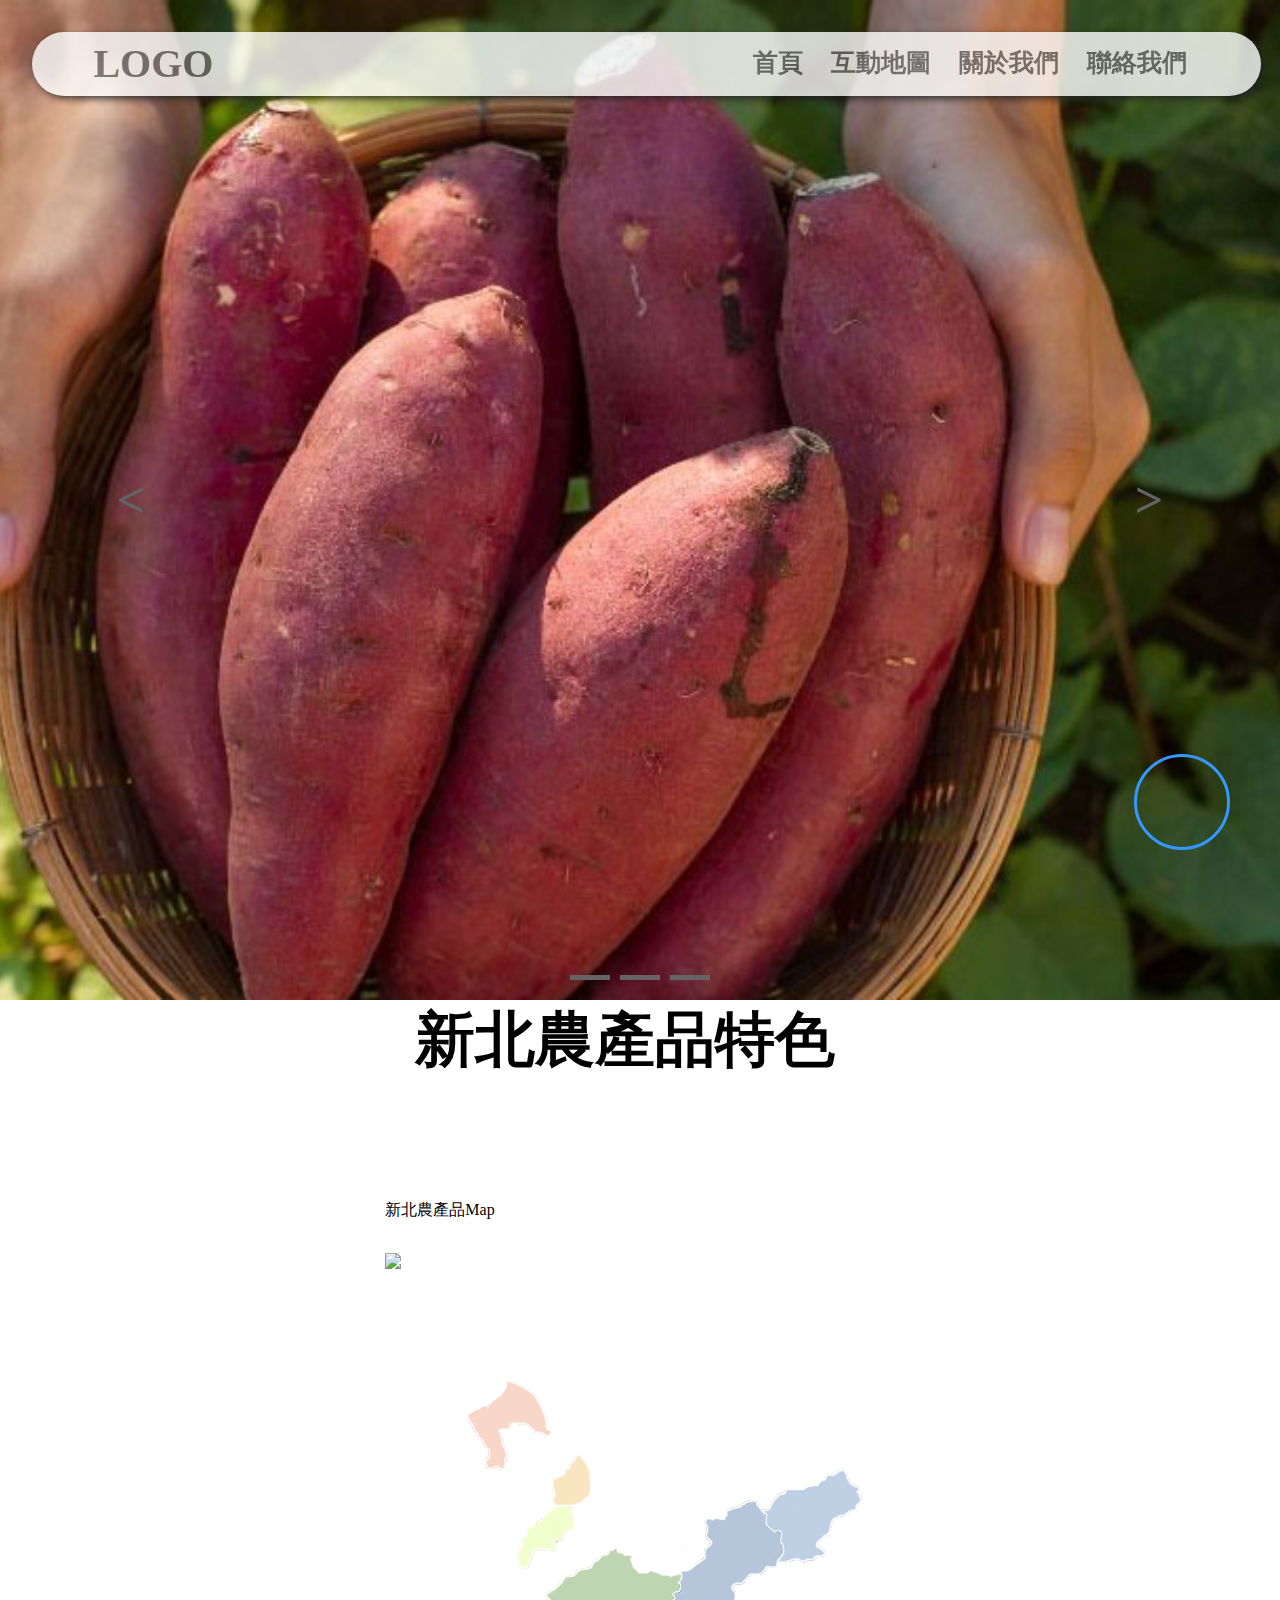
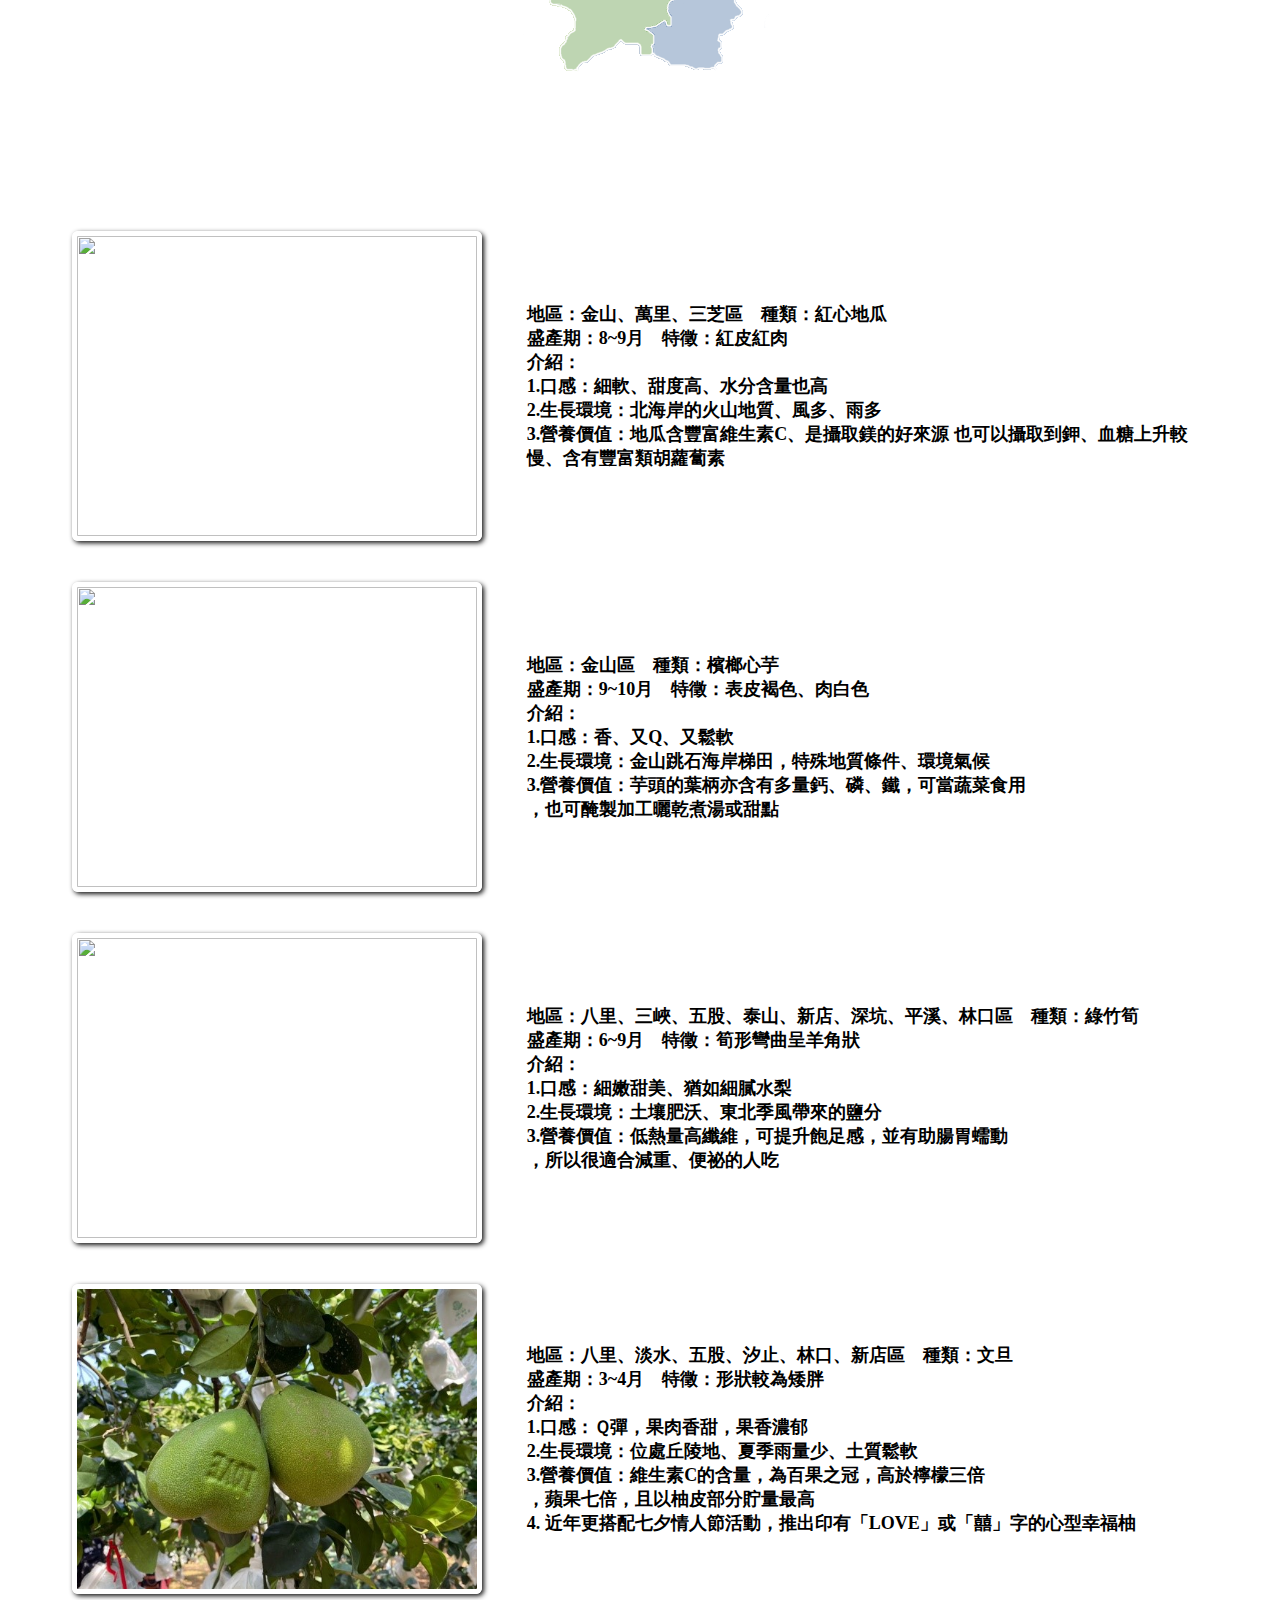
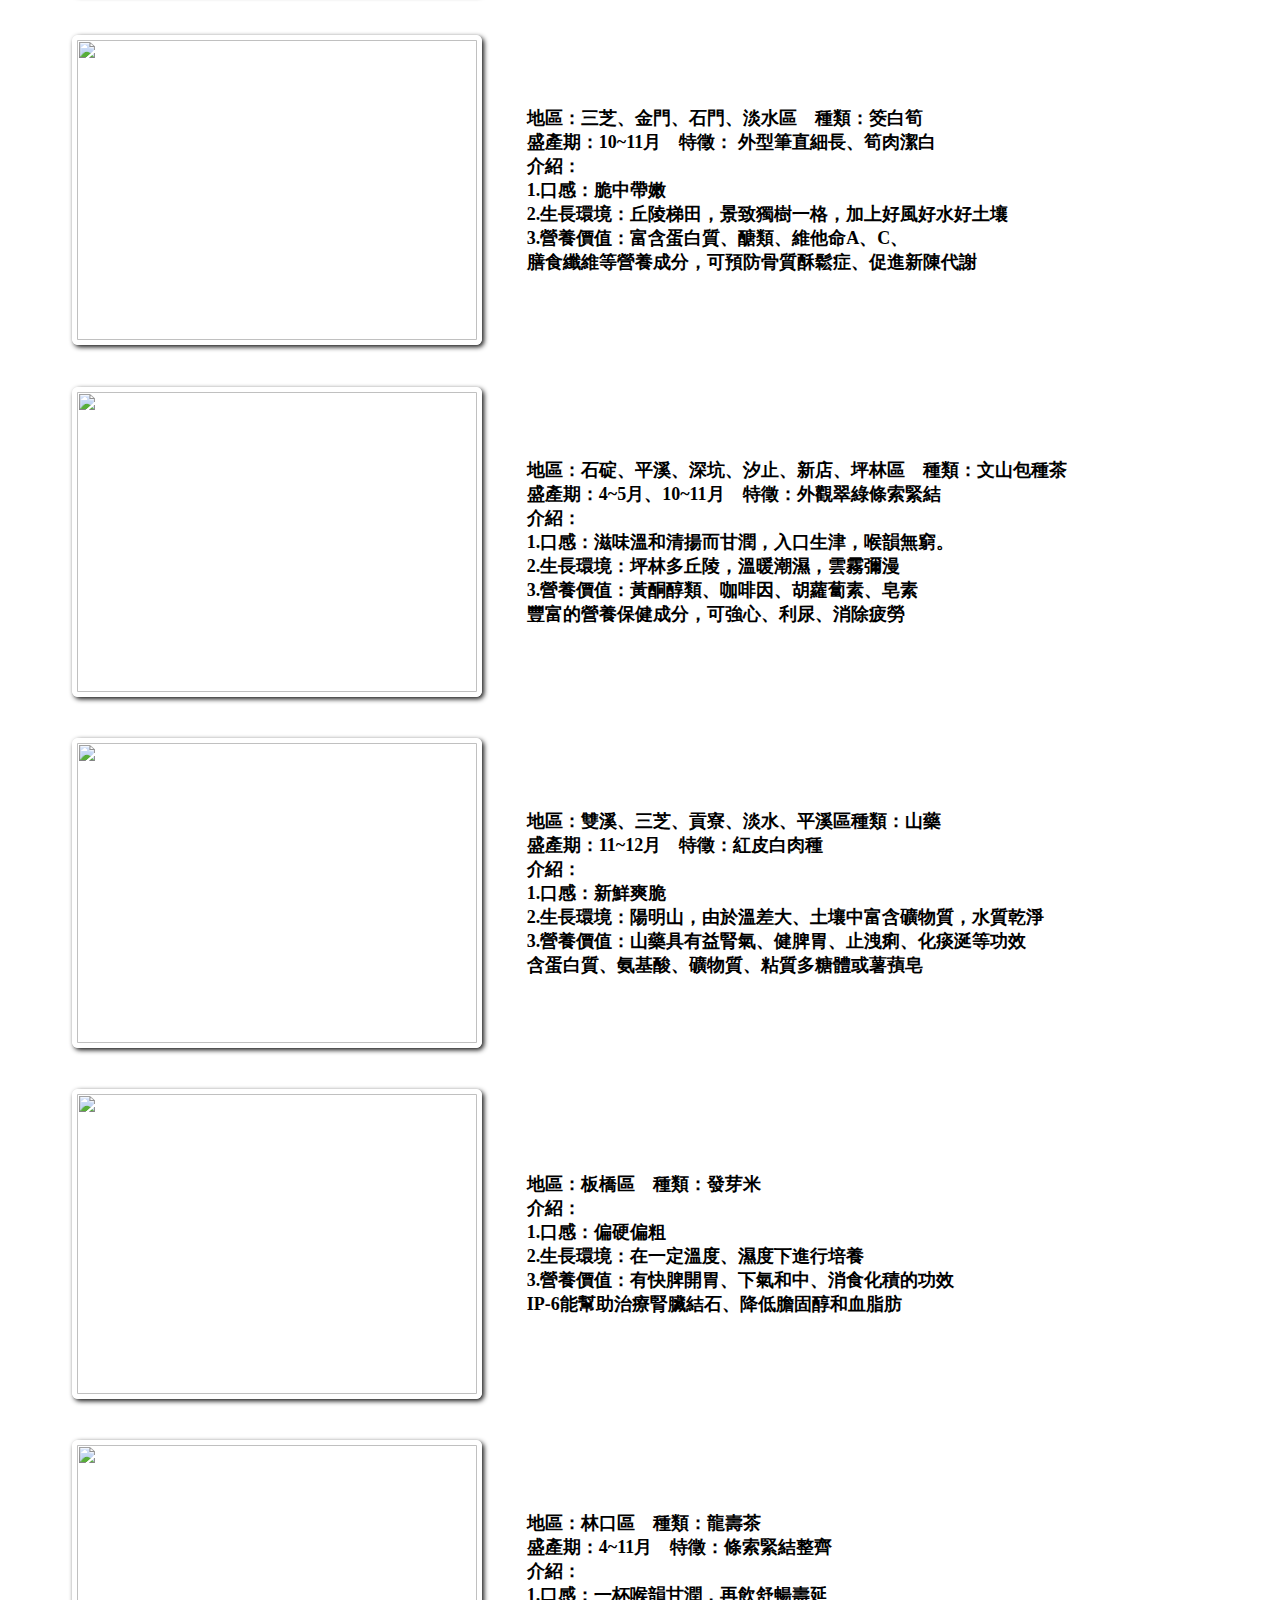
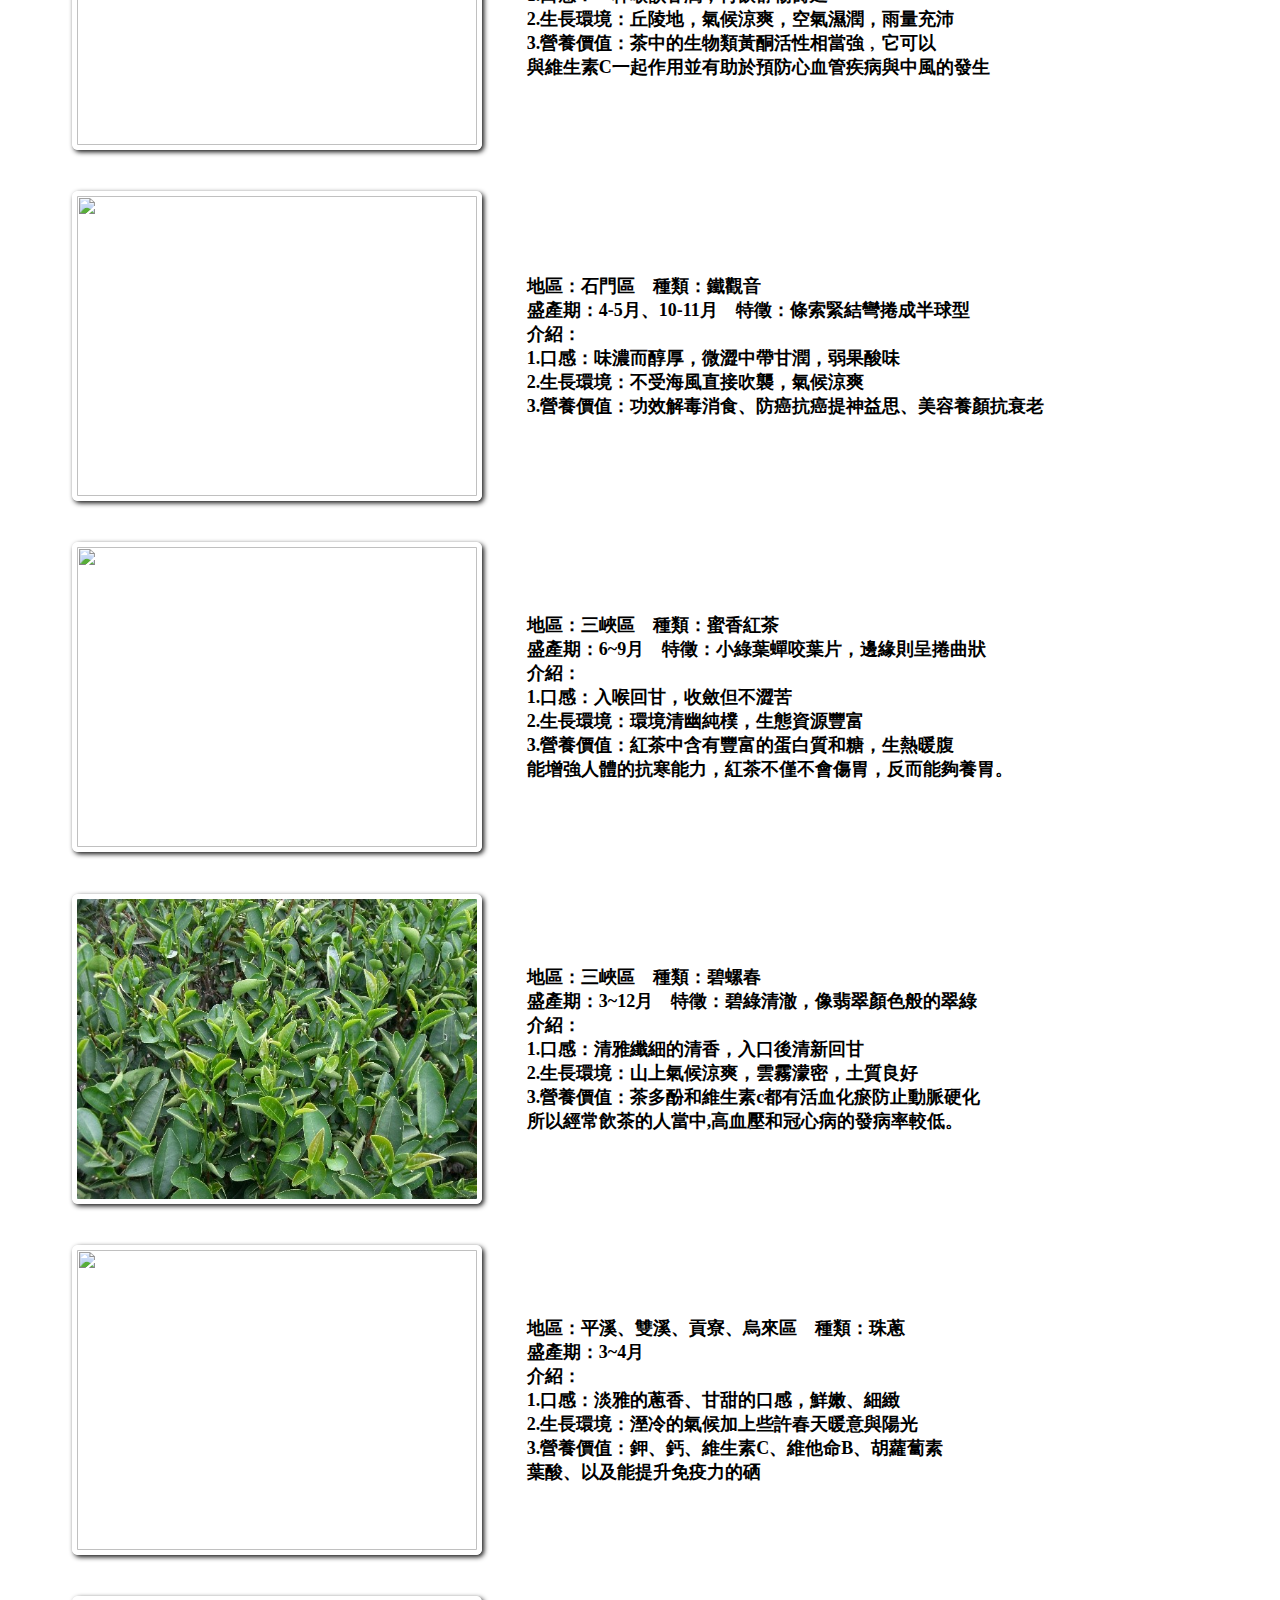
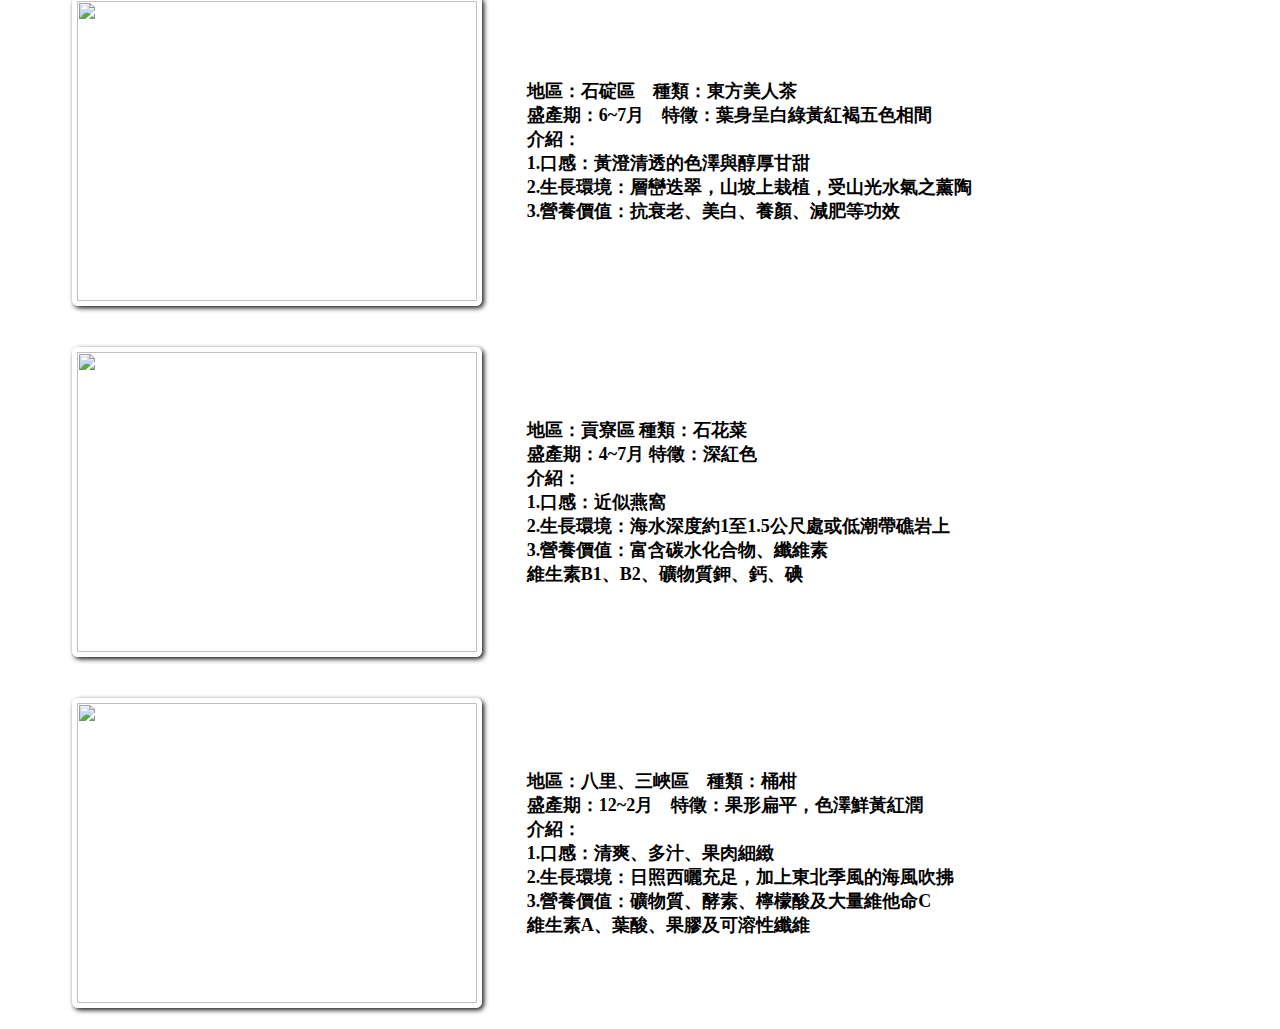
==== commit 019c5fc8: "Update index.html" ====
--- a/index.html
+++ b/index.html
@@ -16,7 +16,7 @@
 
 <body>
     <header>
-        <div class="navbar">
+        <div class="navbar" id="navbar">
 
             <div class="LOGO"><a href="#">LOGO</a></div>
 
@@ -24,7 +24,7 @@
                 <div class="fa" onclick="hideMenu()"><img src="./img/./close(黑).png" alt="close"></div>
                 <ul>
                     <li><a href="index.html">首頁</a></li>
-                    <li><a href="#Imgmain">全部地區特產</a></li>
+                    <li><a>互動地圖</a></li>
                     <li><a href="about.html">關於我們</a></li>
                     <li><a href="connection.html">聯絡我們</a></li>
                 </ul>
@@ -34,7 +34,7 @@
     </header>
 
 
-    <div class="carousel">
+    <div class="carousel" id="carousel">
 
         <div class="container">
             <img src="./img/輪地瓜.jpg">
@@ -54,6 +54,7 @@
             <button class='indicator' onclick="setIndex(2)"></button>
         </div>
     </div>
+    <a href="#top" class="to_top_btn"></a>
     <section>
         <h1 id="Imgmain">新北農產品特色</h1>
         <div class="Imgmain" style='margin-bottom:60px;'>
@@ -61,96 +62,95 @@
                 <span>新北農產品Map</span>
                 <h2>
                     <div class="MapText">　</div>
-                    <div class="MapImg">　</div>
+                    <dialog id="infoModal">
+                        <div class="Maptitle"></div>
+                        <div class="MapImg"></div>
+                        <button class="close"></button>
+                    </dialog>
 
                 </h2>
 
                 <img src="./mapImages/新北.png" usemap="#Map" style='position:absolute;opacity:0;z-index:999;'>
 
                 <map name="Map">
-                    <area shape="poly" onmouseover="TextHover('三峽')"
+                    <area shape="poly" href="#Imgmain" onmouseover="TextHover('三峽')"
                         coords="44,359,66,352,81,337,94,340,130,349,165,352,178,360,182,374,176,389,176,414,185,419,186,438,172,454,152,475,118,430,102,431,94,438,70,428,76,422,64,412,78,407,49,380"
-                        href="#Imgmain" alt="三峽" class="map">
-                    <area shape="poly" onmouseover="TextHover('新店')"
+                        alt="三峽" class="map">
+                    <area shape="poly" href="#Imgmain" onmouseover="TextHover('新店')"
                         coords="188,415,180,397,191,379,189,358,171,346,184,326,201,317,221,306,236,302,255,324,292,324,280,364"
-                        href="#Imgmain" alt="新店" class="map">
-                    <area shape="poly" onmouseover="TextHover('烏來')"
-                        coords="134,507,185,587,283,540,276,478,364,455,377,434,243,393,202,410,187,457" href="#Imgmain"
-                        alt="烏來" class="map">
-                    <area shape="poly" onmouseover="TextHover('坪林')"
-                        coords="334,415,384,431,445,402,451,306,376,321,350,333,359,361,335,386" href="#Imgmain"
-                        alt="坪林" class="map">
-                    <area shape="poly" onmouseover="TextHover('雙溪')"
+                        alt="新店" class="map">
+                    <area shape="poly" href="#Imgmain" onmouseover="TextHover('烏來')"
+                        coords="134,507,185,587,283,540,276,478,364,455,377,434,243,393,202,410,187,457" alt="烏來"
+                        class="map">
+                    <area shape="poly" href="#Imgmain" onmouseover="TextHover('坪林')"
+                        coords="334,415,384,431,445,402,451,306,376,321,350,333,359,361,335,386" alt="坪林" class="map">
+                    <area shape="poly" href="#Imgmain" onmouseover="TextHover('雙溪')"
                         coords="460,306,460,379,478,369,490,373,510,354,496,322,533,278,540,239,527,200,509,195,495,242,472,258,447,269,434,291"
-                        href="#Imgmain" alt="雙溪" class="map">
-                    <area shape="poly" onmouseover="TextHover('貢寮')"
+                        alt="雙溪" class="map">
+                    <area shape="poly" href="#Imgmain" onmouseover="TextHover('貢寮')"
                         coords="569,181,563,208,579,230,574,250,595,266,631,272,611,297,521,318,547,270,549,237,534,199"
-                        href="#Imgmain" alt="貢寮" class="map">
-                    <area shape="poly" onmouseover="TextHover('石碇')"
+                        alt="貢寮" class="map">
+                    <area shape="poly" href="#Imgmain" onmouseover="TextHover('石碇')"
                         coords="272,396,325,413,331,381,353,361,346,327,393,311,391,279,368,245,326,268,322,310,306,328,292,347,290,373,273,377"
-                        href="#Imgmain" alt="石碇" class="map">
-                    <area shape="poly" onmouseover="TextHover('平溪')"
+                        alt="石碇" class="map">
+                    <area shape="poly" href="#Imgmain" onmouseover="TextHover('平溪')"
                         coords="393,245,456,219,475,249,451,263,438,277,431,288,437,302,398,307,400,278,388,270"
-                        href="#Imgmain" alt="平溪" class="map">
-                    <area shape="poly" onmouseover="TextHover('瑞芳')"
+                        alt="平溪" class="map">
+                    <area shape="poly" href="#Imgmain" onmouseover="TextHover('瑞芳')"
                         coords="443,177,459,184,469,167,478,168,545,178,547,190,531,197,507,193,492,219,492,242,478,243,475,233,459,216,446,221,425,185"
-                        href="#Imgmain" alt="瑞芳" class="map">
-
-                    <area shape="poly" onmouseover="TextHover('汐止')"
-                        coords="304,154,398,235,381,255,367,242,332,260,301,240,311,201,282,179" href="#Imgmain"
-                        alt="汐止" class="map">
-                    <area shape="poly" onmouseover="TextHover('萬里')"
+                        alt="瑞芳" class="map">
+
+                    <area shape="poly" href="#Imgmain" onmouseover="TextHover('汐止')"
+                        coords="304,154,398,235,381,255,367,242,332,260,301,240,311,201,282,179" alt="汐止" class="map">
+                    <area shape="poly" href="#Imgmain" onmouseover="TextHover('萬里')"
                         coords="274,142,293,119,294,109,327,83,351,101,369,98,361,108,376,129,317,156,304,151,292,164"
-                        href="#Imgmain" alt="萬里" class="map">
-                    <area shape="poly" onmouseover="TextHover('金山')"
-                        coords="255,91,288,57,306,51,301,38,307,36,321,78,333,76,292,105,280,131,268,132"
-                        href="#Imgmain" alt="金山" class="map">
-                    <area shape="poly" onmouseover="TextHover('石門')"
+                        alt="萬里" class="map">
+                    <area shape="poly" href="#Imgmain" onmouseover="TextHover('金山')"
+                        coords="255,91,288,57,306,51,301,38,307,36,321,78,333,76,292,105,280,131,268,132" alt="金山"
+                        class="map">
+                    <area shape="poly" href="#Imgmain" onmouseover="TextHover('石門')"
                         coords="206,28,231,23,229,14,252,20,265,13,279,19,300,34,303,49,286,55,255,86,244,61,242,42,223,47"
-                        href="#Imgmain" alt="石門" class="map">
-                    <area shape="poly" onmouseover="TextHover('三芝')"
+                        alt="石門" class="map">
+                    <area shape="poly" href="#Imgmain" onmouseover="TextHover('三芝')"
                         coords="202,32,224,53,237,47,238,63,245,70,246,78,253,89,219,120,186,97,197,77,157,61,179,55"
-                        href="#Imgmain" alt="三芝" class="map">
-                    <area shape="poly" onmouseover="TextHover('淡水')"
-                        coords="153,65,191,78,181,108,219,128,204,127,164,174,152,135,120,121" href="#Imgmain" alt="淡水"
+                        alt="三芝" class="map">
+                    <area shape="poly" href="#Imgmain" onmouseover="TextHover('淡水')"
+                        coords="153,65,191,78,181,108,219,128,204,127,164,174,152,135,120,121" alt="淡水" class="map">
+                    <area shape="poly" href="#Imgmain" onmouseover="TextHover('八里')"
+                        coords="123,129,149,143,163,179,131,169,123,173,113,177,119,213,102,212,106,200,83,164" alt="八里"
                         class="map">
-                    <area shape="poly" onmouseover="TextHover('八里')"
-                        coords="123,129,149,143,163,179,131,169,123,173,113,177,119,213,102,212,106,200,83,164"
-                        href="#Imgmain" alt="八里" class="map">
-                    <area shape="poly" onmouseover="TextHover('林口')"
-                        coords="1,182,81,165,103,200,97,213,115,216,117,229,98,222,86,231,55,218" href="#Imgmain"
-                        alt="林口" class="map">
-                    <area shape="poly" onmouseover="TextHover('五股')"
+                    <area shape="poly" href="#Imgmain" onmouseover="TextHover('林口')"
+                        coords="1,182,81,165,103,200,97,213,115,216,117,229,98,222,86,231,55,218" alt="林口" class="map">
+                    <area shape="poly" href="#Imgmain" onmouseover="TextHover('五股')"
                         coords="132,173,162,184,167,191,160,208,171,221,157,230,151,222,143,226,122,216,117,178"
-                        href="#Imgmain" alt="五股" class="map">
-                    <area shape="poly" onmouseover="TextHover('蘆洲')" coords="168,192,194,198,174,222,172,215,162,208"
-                        href='#Imgmain' alt="蘆洲" class="map">
-                    <area shape="poly" onmouseover="TextHover('三重')" coords="196,204,206,236,194,249,171,250,170,228"
-                        href="#Imgmain" alt="三重" class="map">
-                    <area shape="poly" onmouseover="TextHover('板橋')"
-                        coords="171,252,187,252,190,276,172,280,169,296,150,293,138,312,136,294" href="#Imgmain"
-                        alt="板橋" class="map">
-                    <area shape="poly" onmouseover="TextHover('鶯歌')"
-                        coords="49,305,84,310,94,323,81,335,56,353,42,346,53,339" href="#Imgmain" alt="鶯歌" class="map">
-                    <area shape="poly" onmouseover="TextHover('樹林')"
-                        coords="104,276,124,268,137,286,131,304,134,313,119,323,113,341,84,334,97,324,90,309"
-                        href="#Imgmain" alt="樹林" class="map">
-                    <area shape="poly" onmouseover="TextHover('土城')"
-                        coords="151,300,177,298,175,308,181,322,174,336,149,346,121,341,122,327,146,315" href="#Imgmain"
-                        alt="土城" class="map">
-                    <area shape="poly" onmouseover="TextHover('新莊')"
+                        alt="五股" class="map">
+                    <area shape="poly" href="#Imgmain" onmouseover="TextHover('蘆洲')"
+                        coords="168,192,194,198,174,222,172,215,162,208" href='#Imgmain' alt="蘆洲" class="map">
+                    <area shape="poly" href="#Imgmain" onmouseover="TextHover('三重')"
+                        coords="196,204,206,236,194,249,171,250,170,228" alt="三重" class="map">
+                    <area shape="poly" href="#Imgmain" onmouseover="TextHover('板橋')"
+                        coords="171,252,187,252,190,276,172,280,169,296,150,293,138,312,136,294" alt="板橋" class="map">
+                    <area shape="poly" href="#Imgmain" onmouseover="TextHover('鶯歌')"
+                        coords="49,305,84,310,94,323,81,335,56,353,42,346,53,339" alt="鶯歌" class="map">
+                    <area shape="poly" href="#Imgmain" onmouseover="TextHover('樹林')"
+                        coords="104,276,124,268,137,286,131,304,134,313,119,323,113,341,84,334,97,324,90,309" alt="樹林"
+                        class="map">
+                    <area shape="poly" href="#Imgmain" onmouseover="TextHover('土城')"
+                        coords="151,300,177,298,175,308,181,322,174,336,149,346,121,341,122,327,146,315" alt="土城"
+                        class="map">
+                    <area shape="poly" href="#Imgmain" onmouseover="TextHover('新莊')"
                         coords="108,245,123,255,150,249,148,238,165,231,169,243,169,252,140,286,124,265,115,266,108,261"
-                        href="#Imgmain" alt="新莊" class="map">
-                    <area shape="poly" onmouseover="TextHover('泰山')"
-                        coords="120,218,142,228,149,226,152,231,146,236,147,247,126,252,97,228,119,232" href="#Imgmain"
-                        alt="泰山" class="map">
-                    <area shape="poly" onmouseover="TextHover('中和')"
-                        coords="178,283,198,275,207,285,207,298,220,292,222,300,183,323,177,298,174,291" href="#Imgmain"
-                        alt="中和" class="map">
-                    <area shape="poly" onmouseover="TextHover('永和')" coords="209,267,225,273,227,288,213,293,204,275"
-                        href="#Imgmain" alt="永和" class="map">
-                    <area shape="poly" onmouseover="TextHover('深坑')"
-                        coords="283,273,318,265,321,289,318,304,303,314,281,303" href="#Imgmain" alt="深坑" class="map">
+                        alt="新莊" class="map">
+                    <area shape="poly" href="#Imgmain" onmouseover="TextHover('泰山')"
+                        coords="120,218,142,228,149,226,152,231,146,236,147,247,126,252,97,228,119,232" alt="泰山"
+                        class="map">
+                    <area shape="poly" href="#Imgmain" onmouseover="TextHover('中和')"
+                        coords="178,283,198,275,207,285,207,298,220,292,222,300,183,323,177,298,174,291" alt="中和"
+                        class="map">
+                    <area shape="poly" href="#Imgmain" onmouseover="TextHover('永和')"
+                        coords="209,267,225,273,227,288,213,293,204,275" alt="永和" class="map">
+                    <area shape="poly" href="#Imgmain" onmouseover="TextHover('深坑')"
+                        coords="283,273,318,265,321,289,318,304,303,314,281,303" alt="深坑" class="map">
                 </map>
                 <div>
 
@@ -191,14 +191,24 @@
         </div>
 
         <script>
+            let infoModal = document.querySelector("#infoModal");
+            let Lclose = document.querySelector(".close");
+
+
+            Lclose.addEventListener("click", function () {
+                infoModal.close();
+            })
+            // -------------------------
+
             $("area").hover(function () {
                 $('.' + this.alt).css('transform', 'translateY(-10px)');
                 $('.' + this.alt).css('opacity', '1');
                 // console.log(this.id);
+                // $('.MapImg').html(``)
             },
                 function () {
                     $('.' + this.alt).css('transform', '');
-                    $('.' + this.alt).css('opacity', '');
+                    $('.' + this.alt).css('opacity', '0.3');
                 });
 
             function TextHover(id) {
@@ -213,6 +223,8 @@
                 console.log(event)
                 $('.child').css('opacity', '0.3');
                 $('.' + event).css('opacity', '1');
+                $('.Maptitle').html(event);
+                $('.MapImg').html(``);
                 switch (event) {
                     case '烏來':
                         $('.MapImg').html(`
@@ -340,13 +352,23 @@
                                 <a href="#筍子" class='child2'><img src='img/筍子.jpg'>筍子</a>
                                 `)
                         break;
+                    case '三重':
+                        $('.MapImg').html(`
+                                <a href="#" class='child2'><img src='img/8+9.jpg'>8+9</a>
+                                <a href="#" class='child2'><img src='img/新北最強資料處理科.jpg'>新北最強資料處理科</a>
+                                `)
+                        break;
 
                 }
+
+                infoModal.showModal();
+
             });
         </script>
         <div class="container2">
-            <div class="img-inset">
-                <img src="./img/地瓜.jpg" id="地瓜">
+            <div class="div1" id="地瓜"></div>
+            <div class="img-inset">
+                <img src="./img/地瓜.jpg">
             </div>
             <div class="content">
 
@@ -363,8 +385,9 @@
         </div>
         <p class="line"></p>
         <div class="container2">
-            <div class="img-inset">
-                <img src="./img/芋頭3.jpg" id="芋頭">
+            <div class="div1" id="芋頭"></div>
+            <div class="img-inset">
+                <img src="./img/芋頭3.jpg">
             </div>
             <div class="content">
 
@@ -374,7 +397,7 @@
                     介紹：<br>
                     1.口感：香、又Q、又鬆軟<br>
                     2.生長環境：金山跳石海岸梯田，特殊地質條件、環境氣候<br>
-                    3.營養價值：芋頭的葉柄亦含有多量鈣、磷、鐵，可當蔬菜食用
+                    3.營養價值：芋頭的葉柄亦含有多量鈣、磷、鐵，可當蔬菜食用<br>
                     ，也可醃製加工曬乾煮湯或甜點<br>
 
                 </p>
@@ -382,8 +405,9 @@
         </div>
         <p class="line"></p>
         <div class="container2">
-            <div class="img-inset">
-                <img src="./img/筍子.jpg" id="筍子">
+            <div class="div1" id="筍子"></div>
+            <div class="img-inset">
+                <img src="./img/筍子.jpg">
             </div>
             <div class="content">
 
@@ -393,7 +417,7 @@
                     介紹：<br>
                     1.口感：細嫩甜美、猶如細膩水梨<br>
                     2.生長環境：土壤肥沃、東北季風帶來的鹽分<br>
-                    3.營養價值：低熱量高纖維，可提升飽足感，並有助腸胃蠕動
+                    3.營養價值：低熱量高纖維，可提升飽足感，並有助腸胃蠕動<br>
                     ，所以很適合減重、便祕的人吃<br>
 
                 </p>
@@ -402,8 +426,9 @@
         </div>
         <p class="line"></p>
         <div class="container2">
-            <div class="img-inset">
-                <img src="./img/文旦.jpg" id="文旦">
+            <div class="div1" id="文旦"></div>
+            <div class="img-inset">
+                <img src="./img/文旦.jpg">
             </div>
             <div class="content">
 
@@ -414,7 +439,7 @@
                     1.口感：Ｑ彈，果肉香甜，果香濃郁<br>
                     2.生長環境：位處丘陵地、夏季雨量少、土質鬆軟<br>
                     3.營養價值：維生素C的含量，為百果之冠，高於檸檬三倍<br>
-                    ，蘋果七倍，且以柚皮部分貯量最高
+                    ，蘋果七倍，且以柚皮部分貯量最高<br>
                     4. 近年更搭配七夕情人節活動，推出印有「LOVE」或「囍」字的心型幸福柚<br>
 
                 </p>
@@ -423,8 +448,9 @@
         </div>
         <p class="line"></p>
         <div class="container2">
-            <div class="img-inset">
-                <img src="./img/筊白筍.jpg" id="筊白筍">
+            <div class="div1" id="筊白筍"></div>
+            <div class="img-inset">
+                <img src="./img/筊白筍.jpg">
             </div>
             <div class="content">
 
@@ -434,7 +460,7 @@
                     介紹：<br>
                     1.口感：脆中帶嫩<br>
                     2.生長環境：丘陵梯田，景致獨樹一格，加上好風好水好土壤<br>
-                    3.營養價值：富含蛋白質、醣類、維他命A、C、
+                    3.營養價值：富含蛋白質、醣類、維他命A、C、<br>
                     膳食纖維等營養成分，可預防骨質酥鬆症、促進新陳代謝<br>
 
                 </p>
@@ -443,8 +469,9 @@
         </div>
         <p class="line"></p>
         <div class="container2">
-            <div class="img-inset">
-                <img src="./img/文山包種茶.jpg" id="文山包種茶">
+            <div class="div1" id="文山包種茶"></div>
+            <div class="img-inset">
+                <img src="./img/文山包種茶.jpg">
             </div>
             <div class="content">
 
@@ -454,7 +481,7 @@
                     介紹：<br>
                     1.口感：滋味溫和清揚而甘潤，入口生津，喉韻無窮。<br>
                     2.生長環境：坪林多丘陵，溫暖潮濕，雲霧彌漫<br>
-                    3.營養價值：黃酮醇類、咖啡因、胡蘿蔔素、皂素
+                    3.營養價值：黃酮醇類、咖啡因、胡蘿蔔素、皂素<br>
                     豐富的營養保健成分，可強心、利尿、消除疲勞<br>
 
 
@@ -464,8 +491,9 @@
         </div>
         <p class="line"></p>
         <div class="container2">
-            <div class="img-inset">
-                <img src="./img/山藥.jpg" id="山藥">
+            <div class="div1" id="山藥"></div>
+            <div class="img-inset">
+                <img src="./img/山藥.jpg">
             </div>
             <div class="content">
                 <p>
@@ -474,7 +502,7 @@
                     介紹：<br>
                     1.口感：新鮮爽脆<br>
                     2.生長環境：陽明山，由於溫差大、土壤中富含礦物質，水質乾淨<br>
-                    3.營養價值：山藥具有益腎氣、健脾胃、止洩痢、化痰涎等功效
+                    3.營養價值：山藥具有益腎氣、健脾胃、止洩痢、化痰涎等功效<br>
                     含蛋白質、氨基酸、礦物質、粘質多糖體或薯蕷皂<br>
                 </p>
 
@@ -482,8 +510,9 @@
         </div>
         <p class="line"></p>
         <div class="container2">
-            <div class="img-inset">
-                <img src="./img/發芽米.jpg" id="發芽米">
+            <div class="div1" id="發芽米"></div>
+            <div class="img-inset">
+                <img src="./img/發芽米.jpg">
             </div>
             <div class="content">
 
@@ -492,7 +521,7 @@
                     介紹：<br>
                     1.口感：偏硬偏粗<br>
                     2.生長環境：在一定溫度、濕度下進行培養<br>
-                    3.營養價值：有快脾開胃、下氣和中、消食化積的功效
+                    3.營養價值：有快脾開胃、下氣和中、消食化積的功效<br>
                     IP-6能幫助治療腎臟結石、降低膽固醇和血脂肪<br>
 
                 </p>
@@ -501,8 +530,9 @@
         </div>
         <p class="line"></p>
         <div class="container2">
-            <div class="img-inset">
-                <img src="./img/龍壽茶.jpg" id="龍壽茶">
+            <div class="div1" id="龍壽茶"></div>
+            <div class="img-inset">
+                <img src="./img/龍壽茶.jpg">
             </div>
             <div class="content">
 
@@ -512,7 +542,7 @@
                     介紹：<br>
                     1.口感：一杯喉韻甘潤，再飲舒暢壽延<br>
                     2.生長環境：丘陵地，氣候涼爽，空氣濕潤，雨量充沛<br>
-                    3.營養價值：茶中的生物類黃酮活性相當強﹐它可以
+                    3.營養價值：茶中的生物類黃酮活性相當強﹐它可以<br>
                     與維生素C一起作用並有助於預防心血管疾病與中風的發生<br>
                 </p>
 
@@ -520,8 +550,9 @@
         </div>
         <p class="line"></p>
         <div class="container2">
-            <div class="img-inset">
-                <img src="./img/鐵觀音.jpg" id="鐵觀音">
+            <div class="div1" id="鐵觀音"></div>
+            <div class="img-inset">
+                <img src="./img/鐵觀音.jpg">
             </div>
             <div class="content">
 
@@ -540,8 +571,9 @@
         </div>
         <p class="line"></p>
         <div class="container2">
-            <div class="img-inset">
-                <img src="./img/蜜香紅茶.jpg" id="蜜香紅茶">
+            <div class="div1" id="蜜香紅茶"></div>
+            <div class="img-inset">
+                <img src="./img/蜜香紅茶.jpg">
             </div>
             <div class="content">
 
@@ -551,7 +583,7 @@
                     介紹：<br>
                     1.口感：入喉回甘，收斂但不澀苦<br>
                     2.生長環境：環境清幽純樸，生態資源豐富<br>
-                    3.營養價值：紅茶中含有豐富的蛋白質和糖，生熱暖腹
+                    3.營養價值：紅茶中含有豐富的蛋白質和糖，生熱暖腹<br>
                     能增強人體的抗寒能力，紅茶不僅不會傷胃，反而能夠養胃。<br>
                 </p>
 
@@ -559,8 +591,9 @@
         </div>
         <p class="line"></p>
         <div class="container2">
-            <div class="img-inset">
-                <img src="./img/碧螺春.jpg" id="碧螺春">
+            <div class="div1" id="碧螺春"></div>
+            <div class="img-inset">
+                <img src="./img/碧螺春.jpg">
             </div>
             <div class="content">
 
@@ -578,8 +611,9 @@
         </div>
         <p class="line"></p>
         <div class="container2">
-            <div class="img-inset">
-                <img src="./img/珠蔥.jpg" id="珠蔥">
+            <div class="div1" id="珠蔥"></div>
+            <div class="img-inset">
+                <img src="./img/珠蔥.jpg">
             </div>
             <div class="content">
 
@@ -598,8 +632,9 @@
         </div>
         <p class="line"></p>
         <div class="container2">
-            <div class="img-inset">
-                <img src="./img/東方美人茶.jpg" id="東方美人茶">
+            <div class="div1" id="東方美人茶"></div>
+            <div class="img-inset">
+                <img src="./img/東方美人茶.jpg">
             </div>
             <div class="content">
 
@@ -616,8 +651,9 @@
         </div>
         <p class="line"></p>
         <div class="container2">
-            <div class="img-inset">
-                <img src="./img/石花菜.jpg" id="石花菜">
+            <div class="div1" id="石花菜"></div>
+            <div class="img-inset">
+                <img src="./img/石花菜.jpg">
             </div>
             <div class="content">
 
@@ -627,7 +663,7 @@
                     介紹：<br>
                     1.口感：近似燕窩<br>
                     2.生長環境：海水深度約1至1.5公尺處或低潮帶礁岩上<br>
-                    3.營養價值：富含碳水化合物、纖維素
+                    3.營養價值：富含碳水化合物、纖維素<br>
                     維生素B1、B2、礦物質鉀、鈣、碘<br>
 
                 </p>
@@ -637,8 +673,9 @@
         </div>
         <p class="line"></p>
         <div class="container2">
-            <div class="img-inset">
-                <img src="./img/桶柑.jpg" id="桶柑">
+            <div class="div1" id="桶柑"></div>
+            <div class="img-inset">
+                <img src="./img/桶柑.jpg">
             </div>
             <div class="content">
 
--- a/style.css
+++ b/style.css
@@ -1,40 +1,46 @@
+/* background-attachment: fixed; */
 * {
     margin: 0;
     padding: 0;
-    font-family: 'microsoft jhenghei';
+    scroll-behavior: smooth;
+    font-family: 微軟正黑體;
     text-decoration: none;
 }
 
-
 .LOGO a {
-    font-size: 30px;
-    color: aliceblue;
-    text-shadow: 0 0 0.4em #111;
+    font-size: 40px;
+    color: #333;
+    opacity: 0.7;
+    font-weight: bolder;
 }
 
 .LOGO a:hover {
-    transform: 10s;
-    text-shadow: 0 0 2em #fff, 0 0 2em #fff, 0 0 2em #fff;
+    opacity: 1;
 }
 
 header {
     position: fixed;
-    top: 0;
-    width: 100%;
-    background-color: #444;
+    width: 96%;
+    z-index: 1;
+    margin: 2rem;
 }
 
 .navbar {
     top: 0;
-    display: flex;
-    padding: 2% 6%;
+    box-shadow: 3px 3px 7px #222;
+    border-radius: 50px;
+    background-color: #fff;
+
+    opacity: 0.8;
+    padding: 0.5% 5%;
     /* 平圴分配 */
+    display: flex;
     justify-content: space-between;
     align-items: center;
+
 }
 
 .nav-links {
-    flex: 1;
     text-align: right;
 }
 
@@ -45,16 +51,25 @@
 }
 
 .nav-links ul li a {
-    color: #fff;
-    font-size: 20px;
+    font-weight: bold;
+    opacity: 0.7;
+    font-size: 25px;
+    color: #333;
+    transition: 0.5s;
+}
+
+.nav-links ul li a:hover {
+    opacity: 1;
 }
 
 .nav-links ul li ::after {
     content: '';
+    display: block;
+
     width: 0%;
-    height: 2px;
+    height: 2.5px;
+
     background: #00d0ff;
-    display: block;
     margin: auto;
     transition: 0.5s;
 }
@@ -67,108 +82,307 @@
     display: none;
 }
 
+.to_top_btn {
+
+    position: fixed;
+    margin: 50px;
+    bottom: 0;
+    right: 0;
+    padding: 10px;
+    width: 70px;
+    height: 70px;
+    border: 3px solid #39f;
+    border-radius: 50%;
+    background: url('./img/置頂.jpg');
+    background-size: cover;
+}
+
+/* <----------------------------------------carousel------------------------------------------> */
+.carousel {
+    margin: auto;
+
+    width: 100%;
+    height: 100%;
+
+    overflow: hidden;
+    position: relative;
+}
+
+.carousel .container {
+    height: 100%;
+    width: 100%;
+
+    position: relative;
+
+    display: flex;
+    transition: 1s;
+}
+
+.carousel .container img {
+    width: 100%;
+    height: 1000px;
+
+    flex-shrink: 0;
+
+    object-fit: cover;
+}
+
+.carousel .shift .btn {
+    position: absolute;
+    top: 0;
+    bottom: 0;
+
+    border: 1px solid rgba(100, 100, 100, 0);
+    background-color: rgba(100, 100, 100, 0);
+    color: rgb(100, 100, 100);
+
+    font-size: 50px;
+    font-weight: bold;
+
+    user-select: none;
+    transition: 0.5s;
+
+    width: 260px;
+    cursor: pointer;
+}
+
+.carousel .shift .left {
+    left: 1px;
+}
+
+.carousel .shift .right {
+    right: 1px;
+}
+
+.carousel .shift .right:hover,
+.carousel .shift .left:hover {
+    color: #fff;
+}
+
+.carousel .bottom {
+    position: absolute;
+    bottom: 20px;
+    left: 0;
+    right: 0;
+    margin: 0 auto;
+    width: max-content;
+    display: flex;
+    gap: 10px;
+}
+
+.carousel .bottom .indicator {
+    height: 5px;
+    width: 40px;
+    border: 1px solid rgb(100, 100, 100);
+    background-color: rgb(100, 100, 100);
+
+    cursor: pointer;
+    transition: all 0.5s;
+}
+
+.carousel .bottom .indicator:hover {
+    background-color: #fff;
+    border: 1px solid #fff;
+}
+
+/* <----------------------------------------container2------------------------------------------> */
 section {
-    margin-top: 100px;
-    padding: 30px;
-}
-
-.container {
+    width: 100%;
+
+}
+
+.div1 {
+    top: -150px;
+    position: relative;
+}
+
+.container2 {
+    padding: 2% 6%;
+    display: flex;
+}
+
+.img-inset {
+    display: flex;
+    align-items: center;
+    justify-content: center;
+
+    position: relative;
+    transition: 0.5s;
+
+}
+
+
+.img-inset::after {
+    content: '';
+
+    position: absolute;
     width: 100%;
     height: 100%;
-    display: flex;
-    align-items: center;
-    border-radius: 10px;
-}
-
-section .container:nth-child(1) {
-    background: linear-gradient(315deg, #ffbc00, #ff0058);
-}
-
-section .container:nth-child(3) {
-    background: linear-gradient(315deg, #03a9f4, #ff0058);
-}
-
-section .container:nth-child(5) {
-    background: linear-gradient(315deg, #4dff03, #00d0ff);
-}
-
-
-img {
-    padding: 30px;
-    width: 200px;
-    height: 150px;
-}
-
-img[alt='1'] {
-    border-radius: 40px;
-    float: left;
-}
-
-img[alt='2'] {
-    border-radius: 40px;
-    float: right;
-    margin-left: auto;
-}
-
-
-.content {
-    padding: 30px;
-    color: #fff;
-    font-weight: bolder;
-    display: flex;
+
+    border: 5px solid #fff;
+    border-radius: 6px;
+    box-shadow: 2px 2px 5px #111;
+
+}
+
+.container2 .content {
+    margin-left: 50px;
+
+    font-size: 18px;
+    font-weight: bold;
+
+    display: flex;
+    flex-direction: column;
     justify-content: center;
     align-items: center;
-    font-size: 18px;
-
-}
-
-.line {
+
+
+}
+
+.content span {
+    font-size: 22px;
+}
+
+.img-inset img {
+    width: 400px;
+    height: 300px;
+}
+
+.img-inset:hover {
+    transform: translateY(-25px);
+}
+
+
+section h1 {
+    margin: auto;
+    width: 450px;
+    height: 200px;
+    font-size: 60px;
+}
+
+.line::after {
+    content: ''
+}
+
+/* <--------------------------------------map---------------------------------------> */
+.Imgmain {
+    height: 550px;
+    width: 100%;
     display: flex;
     justify-content: center;
+    margin-left: -200px;
+}
+
+.child {
+    transition: all 0.3s;
+    position: absolute;
+    opacity: 0.3;
+}
+
+.MapImg {
+    position: absolute;
+    display: flex;
+    flex-direction: column;
+}
+
+.child2 {
+    display: flex;
     align-items: center;
+    color: #39f;
+    margin-top: 10px;
+
+}
+
+.child2 img {
+    width: 140px;
     height: 100px;
-    margin-top: -15px;
-}
-
-.line:after {
-    content: '____________________________'
-}
-
-
+    border: 5px solid #fff;
+    border-radius: 6px;
+    box-shadow: 2px 2px 5px #111;
+    margin-right: 10px;
+
+}
+
+dialog {
+    top: 20%;
+    left: 70%;
+    width: 350px;
+    height: 450px;
+    padding: 10px;
+    border: none;
+    box-shadow: 2px 2px 5px #333;
+    border-radius: 11px;
+
+
+}
+
+dialog::backdrop {
+    background-color: rgba(0, 0, 0, 0.1);
+}
+
+.close {
+    
+    position: absolute;
+    top: 0;
+    right: 0;
+    border: none;
+    background: url('img/close\(黑\).png');
+    background-size: cover;
+    width: 30px;
+    height: 30px;
+}
+
+/* <----------------------------------------edia----------------------------------------> */
 @media(max-width:900px) {
-    .text-box h1 {
-        font-size: 20px;
+    .carousel .shift .btn {
+        font-size: 25px;
+        width: 150px;
+    }
+
+    .carousel .container img {
+        width: 100%;
+        height: 500px;
+
+        flex-shrink: 0;
+
+        object-fit: cover;
+    }
+
+    .Imgmain {
+        margin: 0;
+        transform: scale(0.8);
     }
 
     .nav-links ul li {
         display: flex;
-        border: 1px solid #00d0ff;
         align-items: center;
         justify-content: center;
         transition: 0.5s;
 
     }
 
-    .nav-links ul li:hover {
-        background: #00d0ff;
-    }
-
     .nav-links ul li ::after {
         display: none;
     }
-
-
 
     .nav-links {
         top: 0;
         position: absolute;
-        background: #222;
+        background: #fff;
         width: 200px;
         right: -200px;
+        min-height: 100vh;
         text-align: left;
         z-index: 2;
         transition: 1s;
-
+        border-radius: 10px;
+        box-shadow: 3px 3px 7px #111;
+    }
+
+    header {
+        top: 30px;
+        width: 100%;
+        margin: 0rem;
     }
 
     .navbar .fa {
@@ -194,29 +408,41 @@
 
     }
 
-    section {
-        padding: 10px;
-    }
-
-    img {
-        margin: 20px auto;
-        width: 300px;
-        height: 200px;
-        padding: 5px;
-    }
-
-    .container {
+    .container2 {
         display: flex;
         flex-direction: column;
-    }
-
-    .content {
-        padding: 10px;
+        justify-content: center;
+        margin: auto auto;
+    }
+
+    section h1 {
+        margin-top: 100px;
+        height: 300px;
+    }
+
+    .img-inset {
+        margin: 0px 0px 60px 0px;
+    }
+
+    .img-inset img {
+        width: 50%;
+        height: 50%;
+    }
+
+    .img-inset::after {
+        width: 50%;
+    }
+
+    .line::after {
+        content: '_____________________________';
         font-size: 20px;
-    }
-
-    .line:after {
-        content: "_________________________"
-    }
-
+        margin: 30px 0px 30px 0px;
+        justify-content: center;
+        display: flex;
+    }
+
+    .Imgmain {
+        margin-left: -180px;
+        transform: scale(0.7);
+    }
 }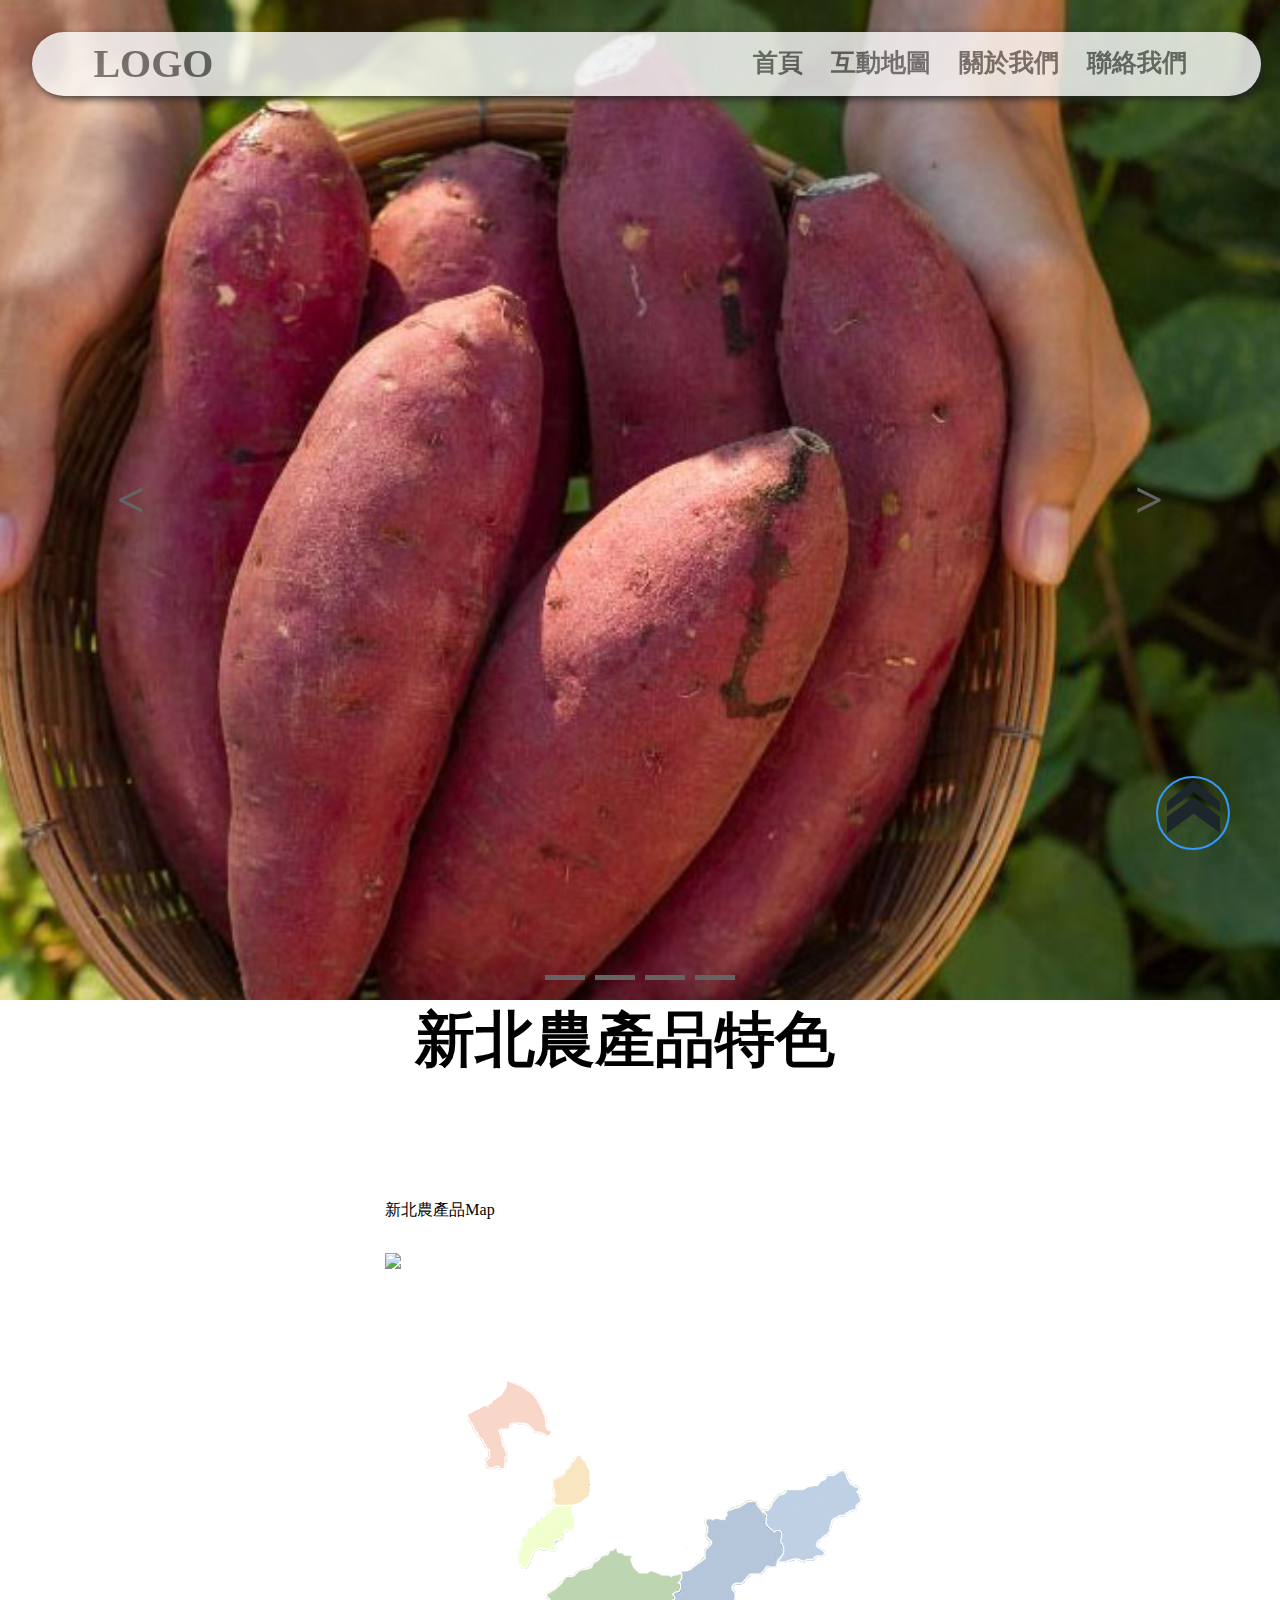
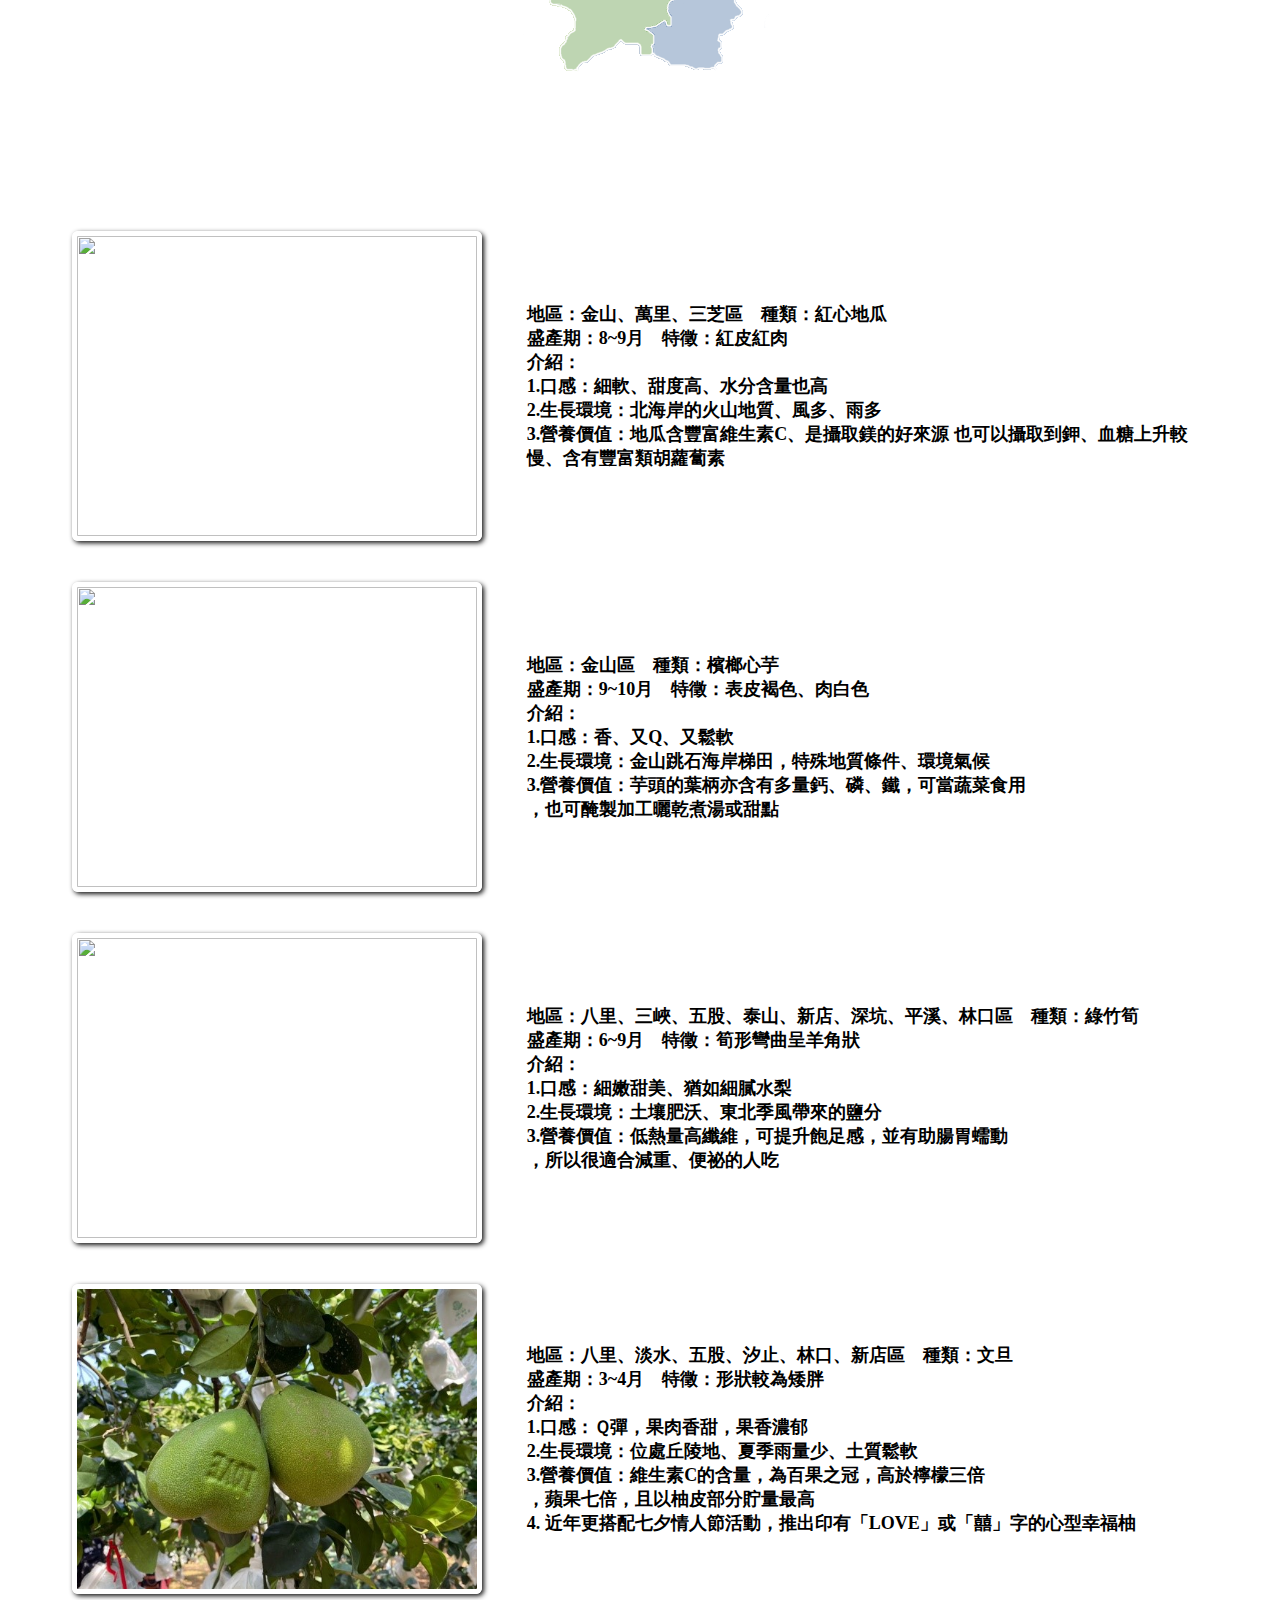
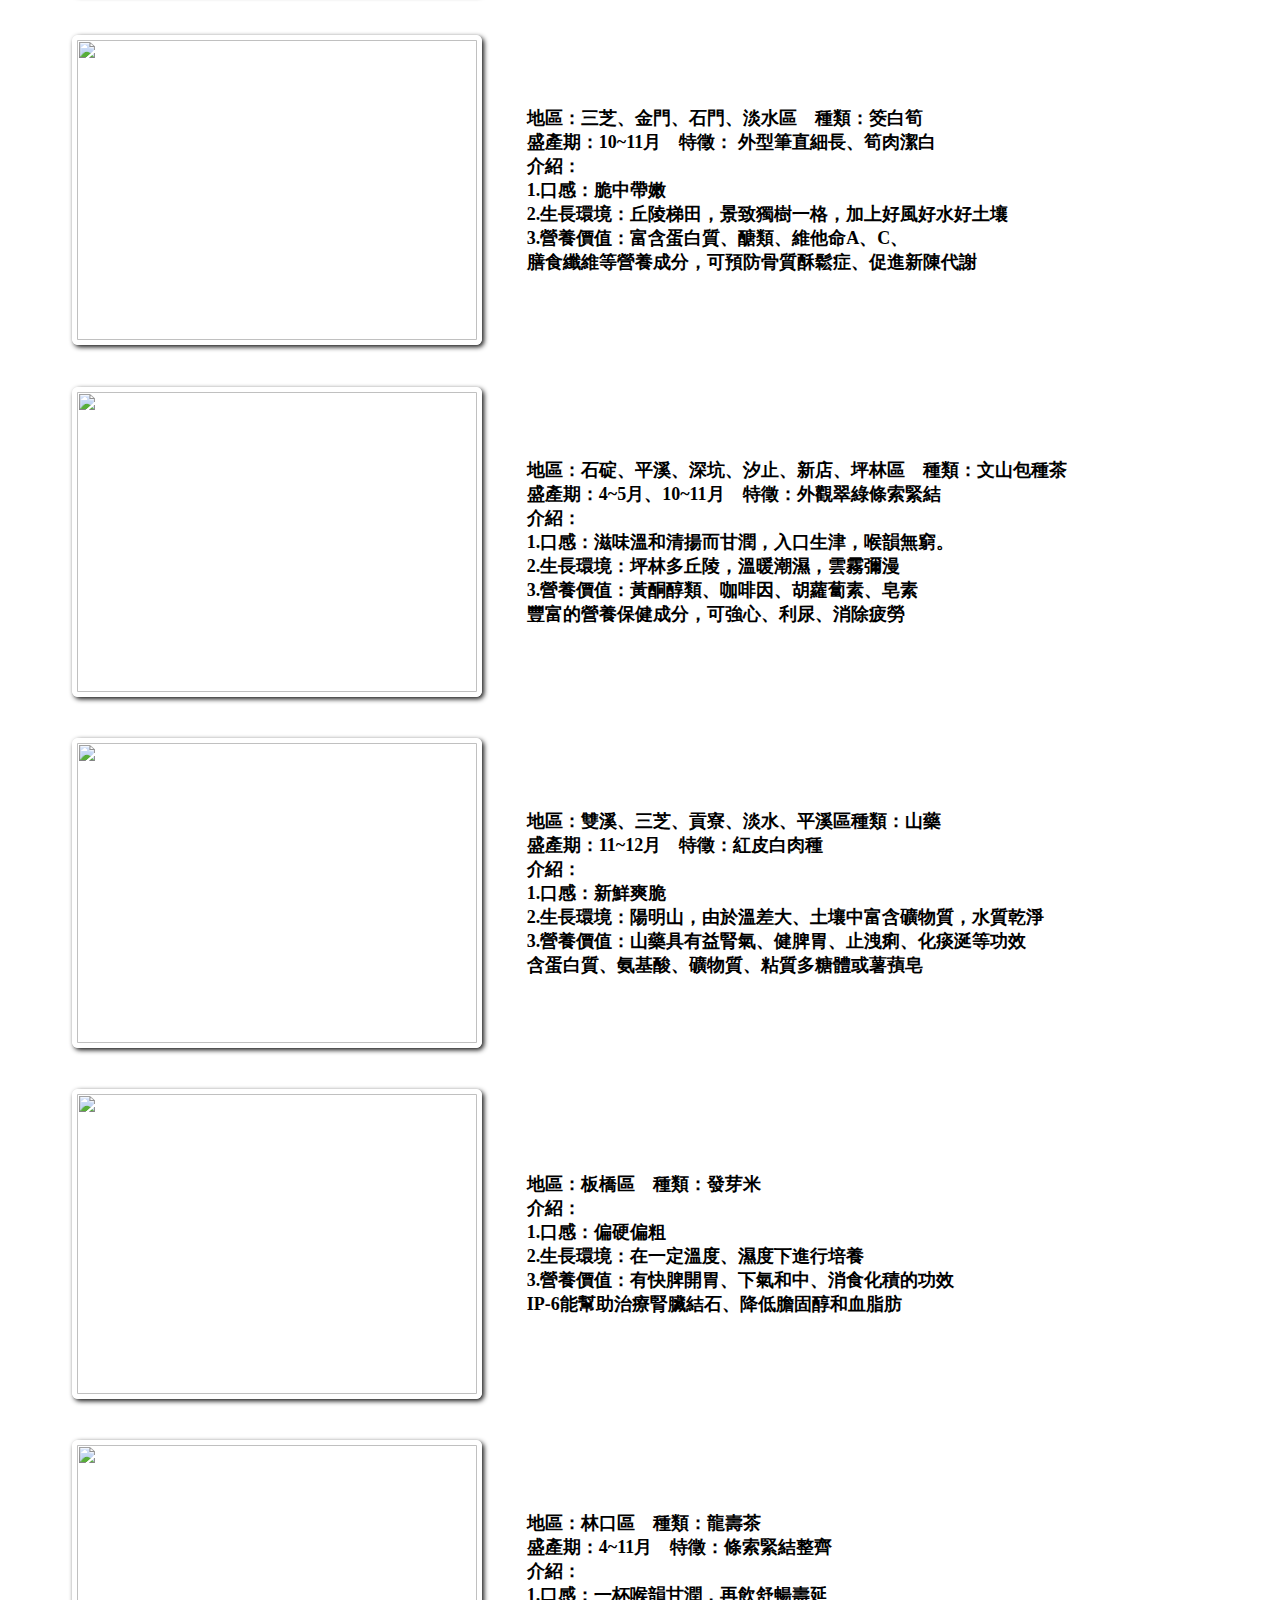
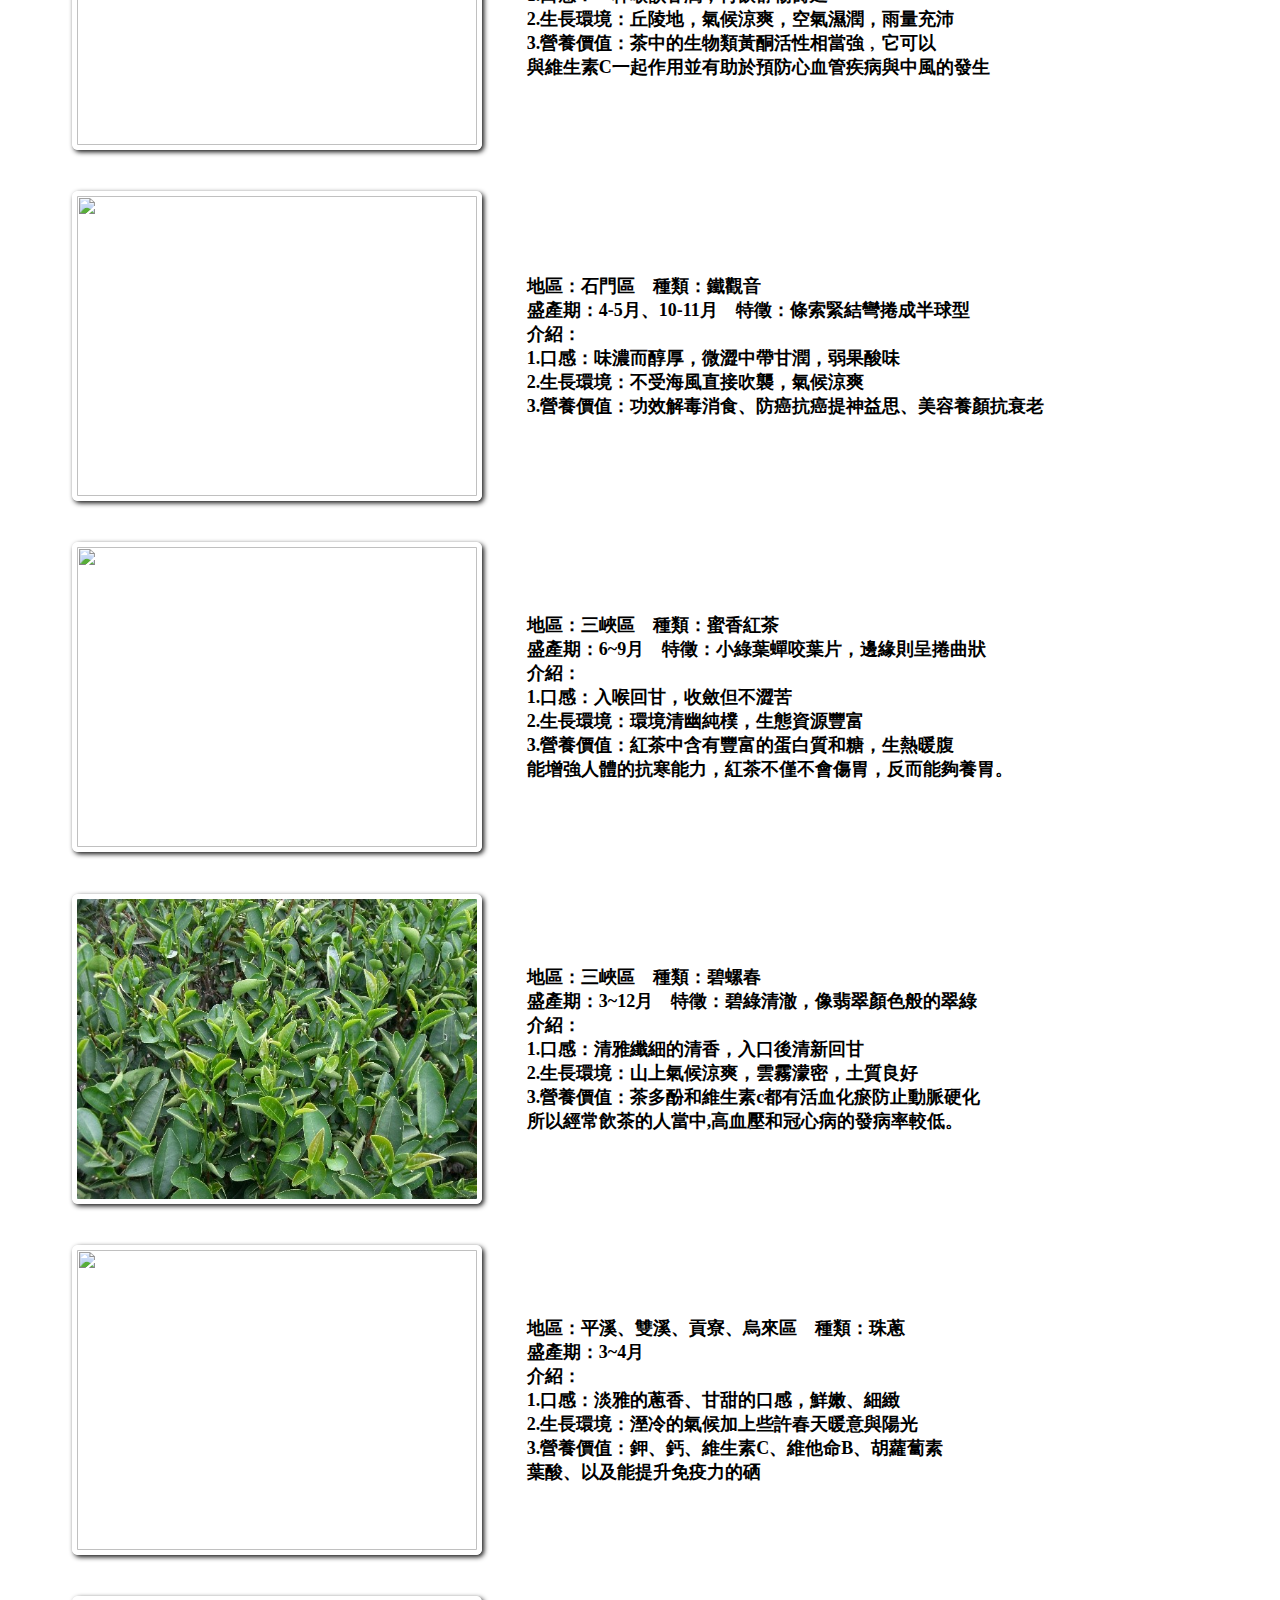
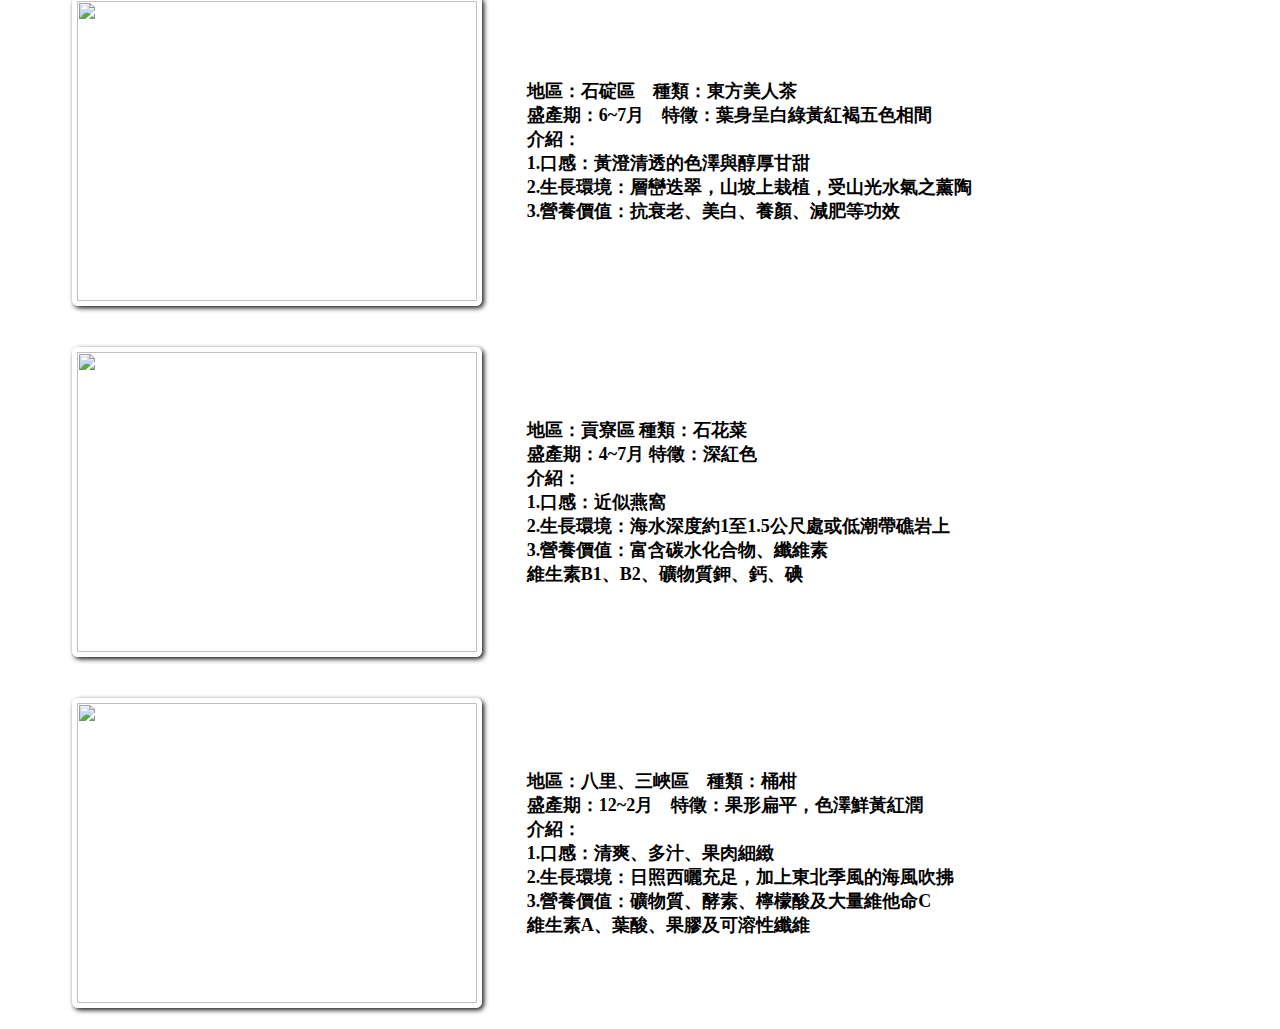
==== commit eb88f47a: "HI" ====
--- a/index.html
+++ b/index.html
@@ -8,7 +8,7 @@
     <meta name="viewport" content="width=device-width, initial-scale=1.0">
     <title>Topic</title>
     <link rel="stylesheet" href="./style.css">
-    <link rel="icon" href="./img/LOGO.jpg">
+    <link rel="icon" href="./icon/LOGO.jpg">
     <script src="https://code.jquery.com/jquery-3.6.1.js"
         integrity="sha256-3zlB5s2uwoUzrXK3BT7AX3FyvojsraNFxCc2vC/7pNI=" crossorigin="anonymous"></script>
 
@@ -21,15 +21,15 @@
             <div class="LOGO"><a href="#">LOGO</a></div>
 
             <div class="nav-links" id="navLinks">
-                <div class="fa" onclick="hideMenu()"><img src="./img/./close(黑).png" alt="close"></div>
+                <div class="fa" onclick="hideMenu()"><img src="./icon/./close(黑).png" alt="close"></div>
                 <ul>
                     <li><a href="index.html">首頁</a></li>
-                    <li><a>互動地圖</a></li>
+                    <li><a href="#Imgmain">互動地圖</a></li>
                     <li><a href="about.html">關於我們</a></li>
                     <li><a href="connection.html">聯絡我們</a></li>
                 </ul>
             </div>
-            <div class="fa" onclick="showMenu()"><img src="./img/menu(黑).png" alt="menu"></div>
+            <div class="fa" onclick="showMenu()"><img src="./icon/menu(黑).png" alt="menu"></div>
         </div>
     </header>
 
@@ -39,7 +39,8 @@
         <div class="container">
             <img src="./img/輪地瓜.jpg">
             <img src="./img/輪芋頭.jpg">
-            <img src="./img/輪綠竹筍.jpg">
+            <img src="./img/輪文旦.jpg">
+            <img src="./img/輪文山包種茶.jpg">
 
         </div>
 
@@ -52,6 +53,7 @@
             <button class='indicator' onclick="setIndex(0)"></button>
             <button class='indicator' onclick="setIndex(1)"></button>
             <button class='indicator' onclick="setIndex(2)"></button>
+            <button class='indicator' onclick="setIndex(3)"></button>
         </div>
     </div>
     <a href="#top" class="to_top_btn"></a>
@@ -353,10 +355,7 @@
                                 `)
                         break;
                     case '三重':
-                        $('.MapImg').html(`
-                                <a href="#" class='child2'><img src='img/8+9.jpg'>8+9</a>
-                                <a href="#" class='child2'><img src='img/新北最強資料處理科.jpg'>新北最強資料處理科</a>
-                                `)
+                        $('.MapImg').html(``)
                         break;
 
                 }
@@ -687,90 +686,13 @@
                     2.生長環境：日照西曬充足，加上東北季風的海風吹拂<br>
                     3.營養價值：礦物質、酵素、檸檬酸及大量維他命C<br>
                     維生素A、葉酸、果膠及可溶性纖維<br>
-
-
-                </p>
-
-            </div>
-        </div>
-
-
+                </p>
+            </div>
+        </div>
     </section>
-
-
-
 </body>
 
-<script>
-    var navLinks = document.getElementById('navLinks');
-    function showMenu() {
-        navLinks.style.right = '0';
-
-    }
-    function hideMenu() {
-        navLinks.style.right = '-200px';
-
-    }
-
-    //<-------------------------------.----------------------------------->
-    function createAuto() {
-        return setInterval(() => {
-            index++
-            refresh()
-
-        }, 3000)
-    }
-    let autoTimer = createAuto()
-
-
-
-    let index = 0
-    function refresh() {
-
-        if (index < 0) {
-            index = 2
-        } else if (index > 2) {
-            index = 0
-        }
-
-        let carousel = document.querySelector('.carousel')
-
-        let width = getComputedStyle(carousel).width
-        width = Number(width.slice(0, -2))
-
-        carousel.querySelector('.container').style.left =
-            index * width * -1 + "px"
-
-    }
-
-    function leftShift() {
-        index--
-        refresh()
-        clearInterval(autoTimer)
-        autoTimer = createAuto()
-        return result
-    }
-
-    function rightShift() {
-        index++
-        refresh()
-        clearInterval(autoTimer)
-        autoTimer = createAuto()
-        return result
-    }
-    function setIndex(idx) {
-        index = idx
-        refresh()
-        clearInterval(autoTimer)
-        autoTimer = createAuto()
-        return result
-    }
-
-
-
-
-    refresh()
-</script>
+<script src="./index.js"></script>
 
 
 </html>--- a/style.css
+++ b/style.css
@@ -83,18 +83,25 @@
 }
 
 .to_top_btn {
-
+    z-index: 1000;
     position: fixed;
+    overflow: hidden;
     margin: 50px;
     bottom: 0;
     right: 0;
-    padding: 10px;
+
     width: 70px;
     height: 70px;
-    border: 3px solid #39f;
+
     border-radius: 50%;
-    background: url('./img/置頂.jpg');
-    background-size: cover;
+    border: 2px solid #39f;
+
+    background: url(./icon/箭頭.png);
+    background-repeat: no-repeat;
+    background-size: 75% 75%;
+    background-position-x: 15px;
+    background-position-y: center;
+    transform: rotate(-90deg);
 }
 
 /* <----------------------------------------carousel------------------------------------------> */
@@ -321,19 +328,27 @@
 }
 
 .close {
-    
-    position: absolute;
+    position: absolute;
+
     top: 0;
     right: 0;
+    margin: 15px;
+
     border: none;
-    background: url('img/close\(黑\).png');
-    background-size: cover;
     width: 30px;
     height: 30px;
+
+    background: url('icon/close\(黑\).png');
+    background-size: cover;
+    cursor: pointer;
 }
 
 /* <----------------------------------------edia----------------------------------------> */
 @media(max-width:900px) {
+    section {
+        overflow: hidden;
+    }
+
     .carousel .shift .btn {
         font-size: 25px;
         width: 150px;
@@ -350,7 +365,7 @@
 
     .Imgmain {
         margin: 0;
-        transform: scale(0.8);
+        transform: scale(0.7);
     }
 
     .nav-links ul li {
@@ -445,4 +460,9 @@
         margin-left: -180px;
         transform: scale(0.7);
     }
+
+    dialog {
+        top: 15%;
+        left: 0;
+    }
 }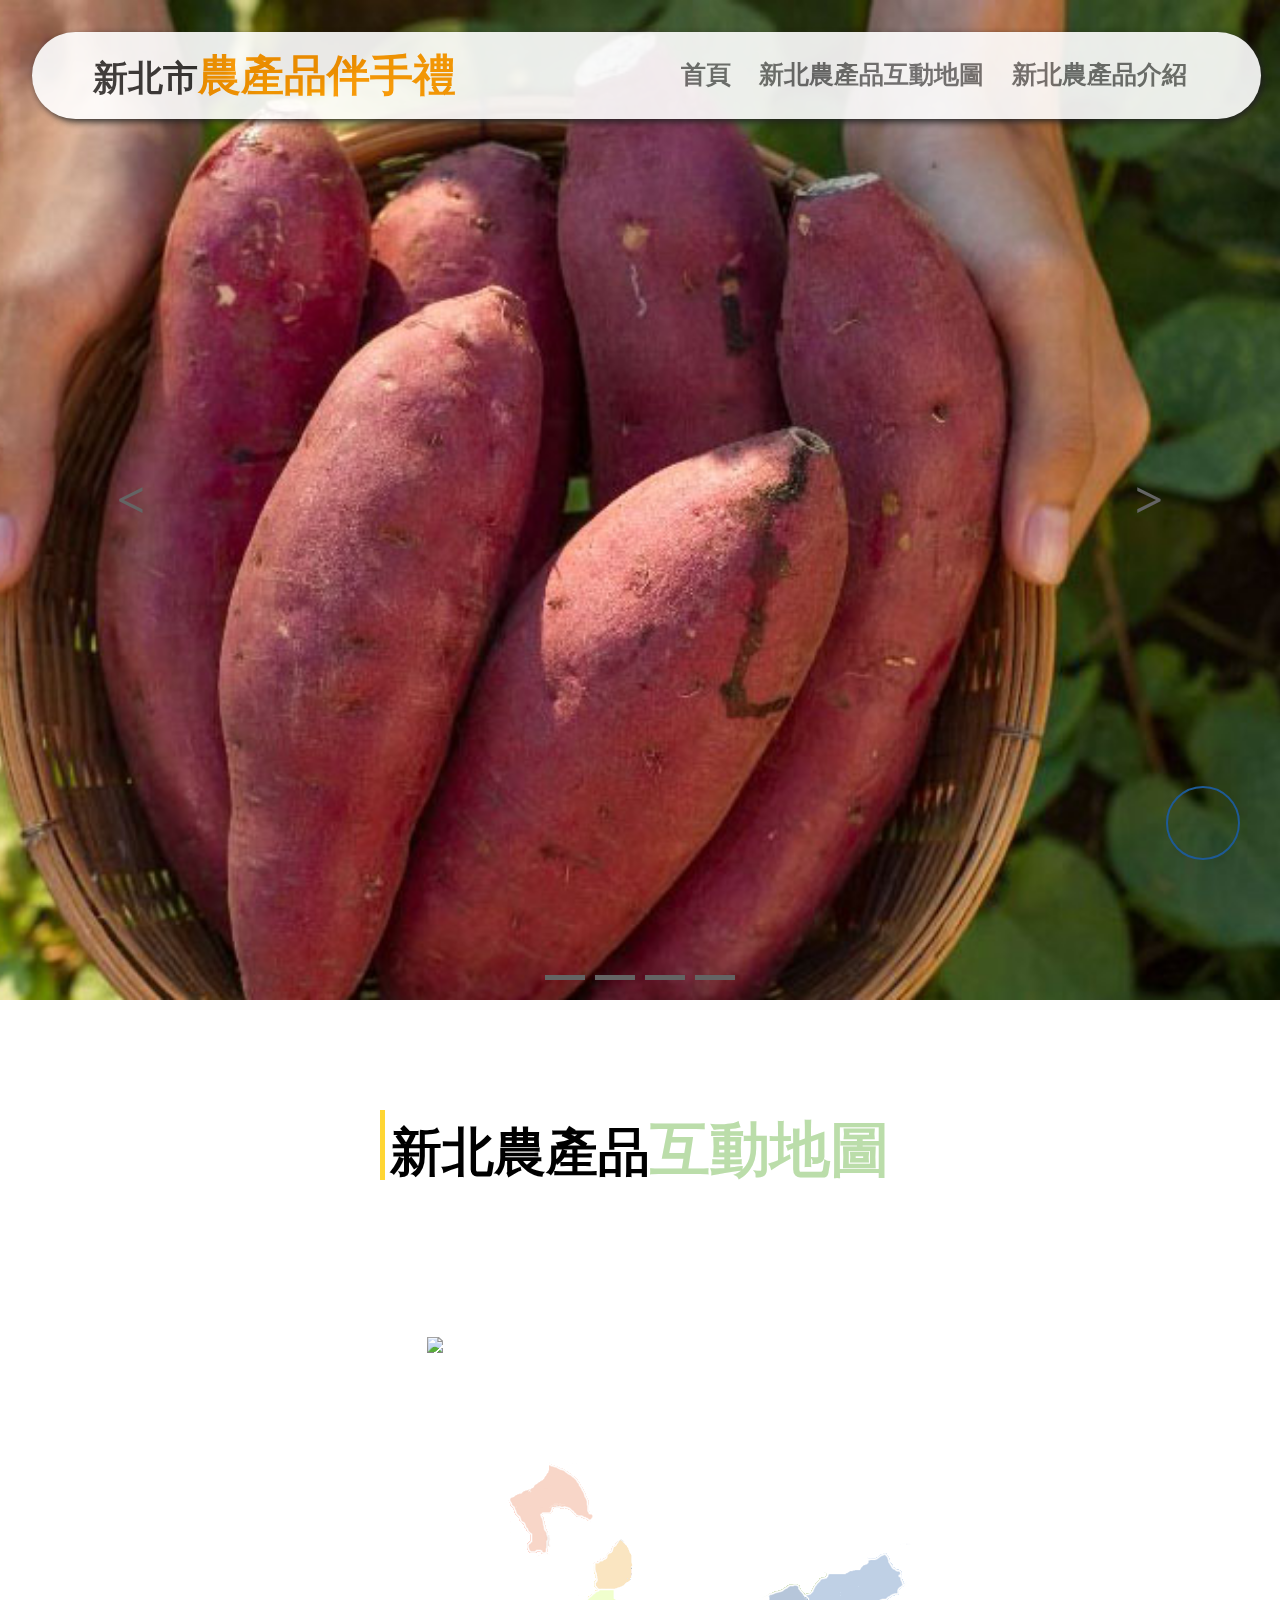
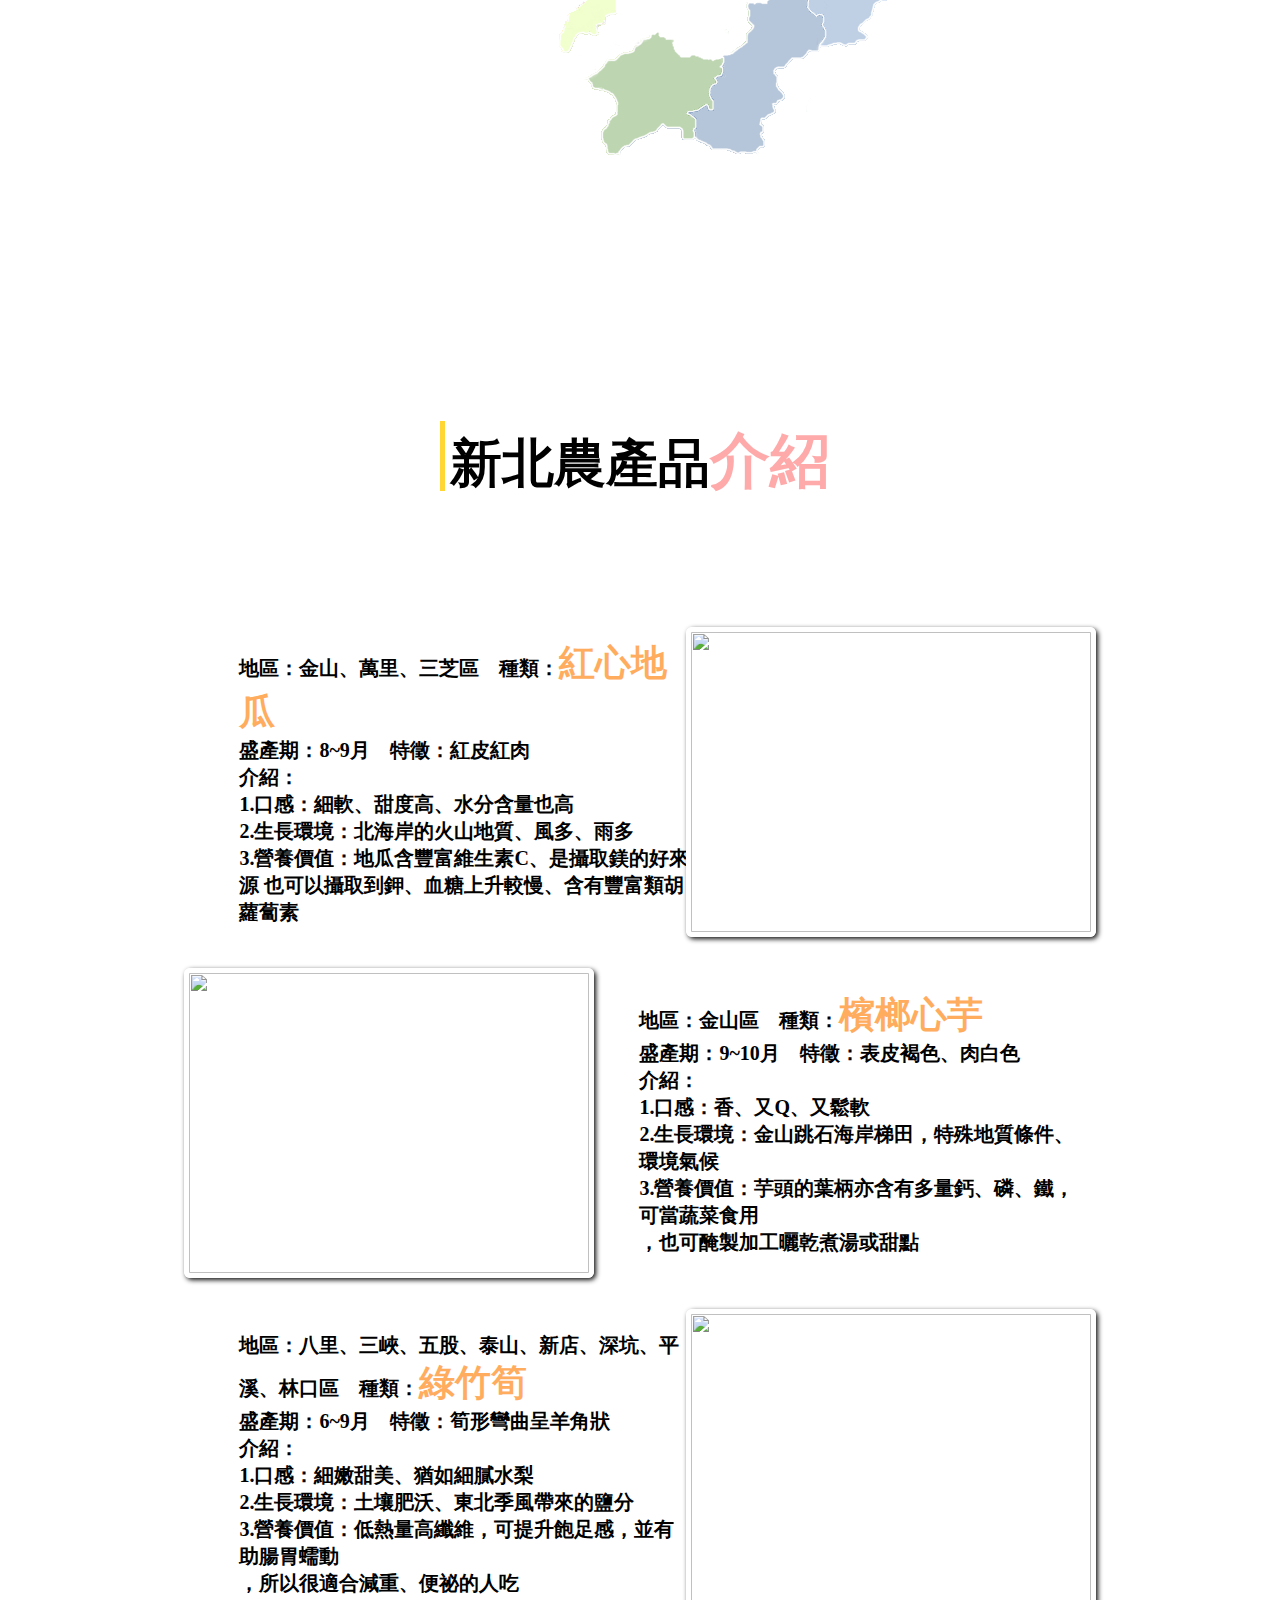
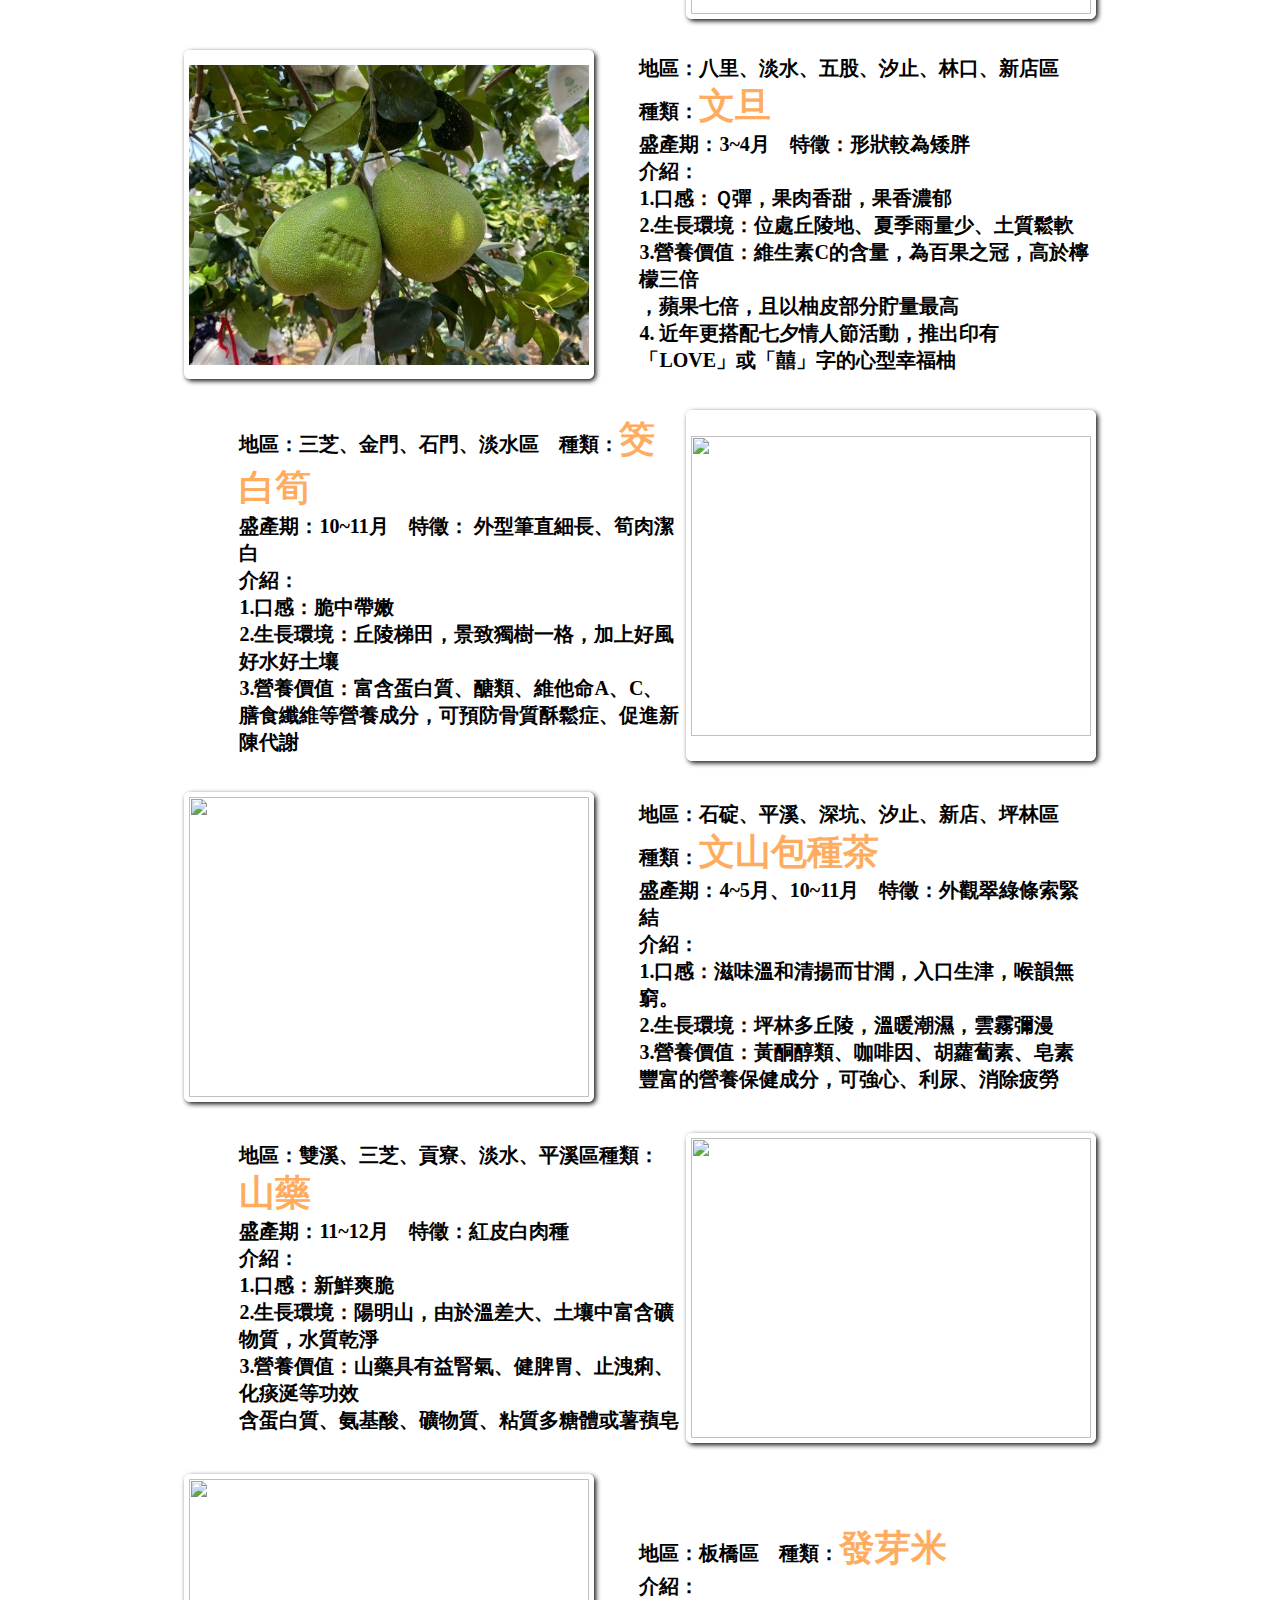
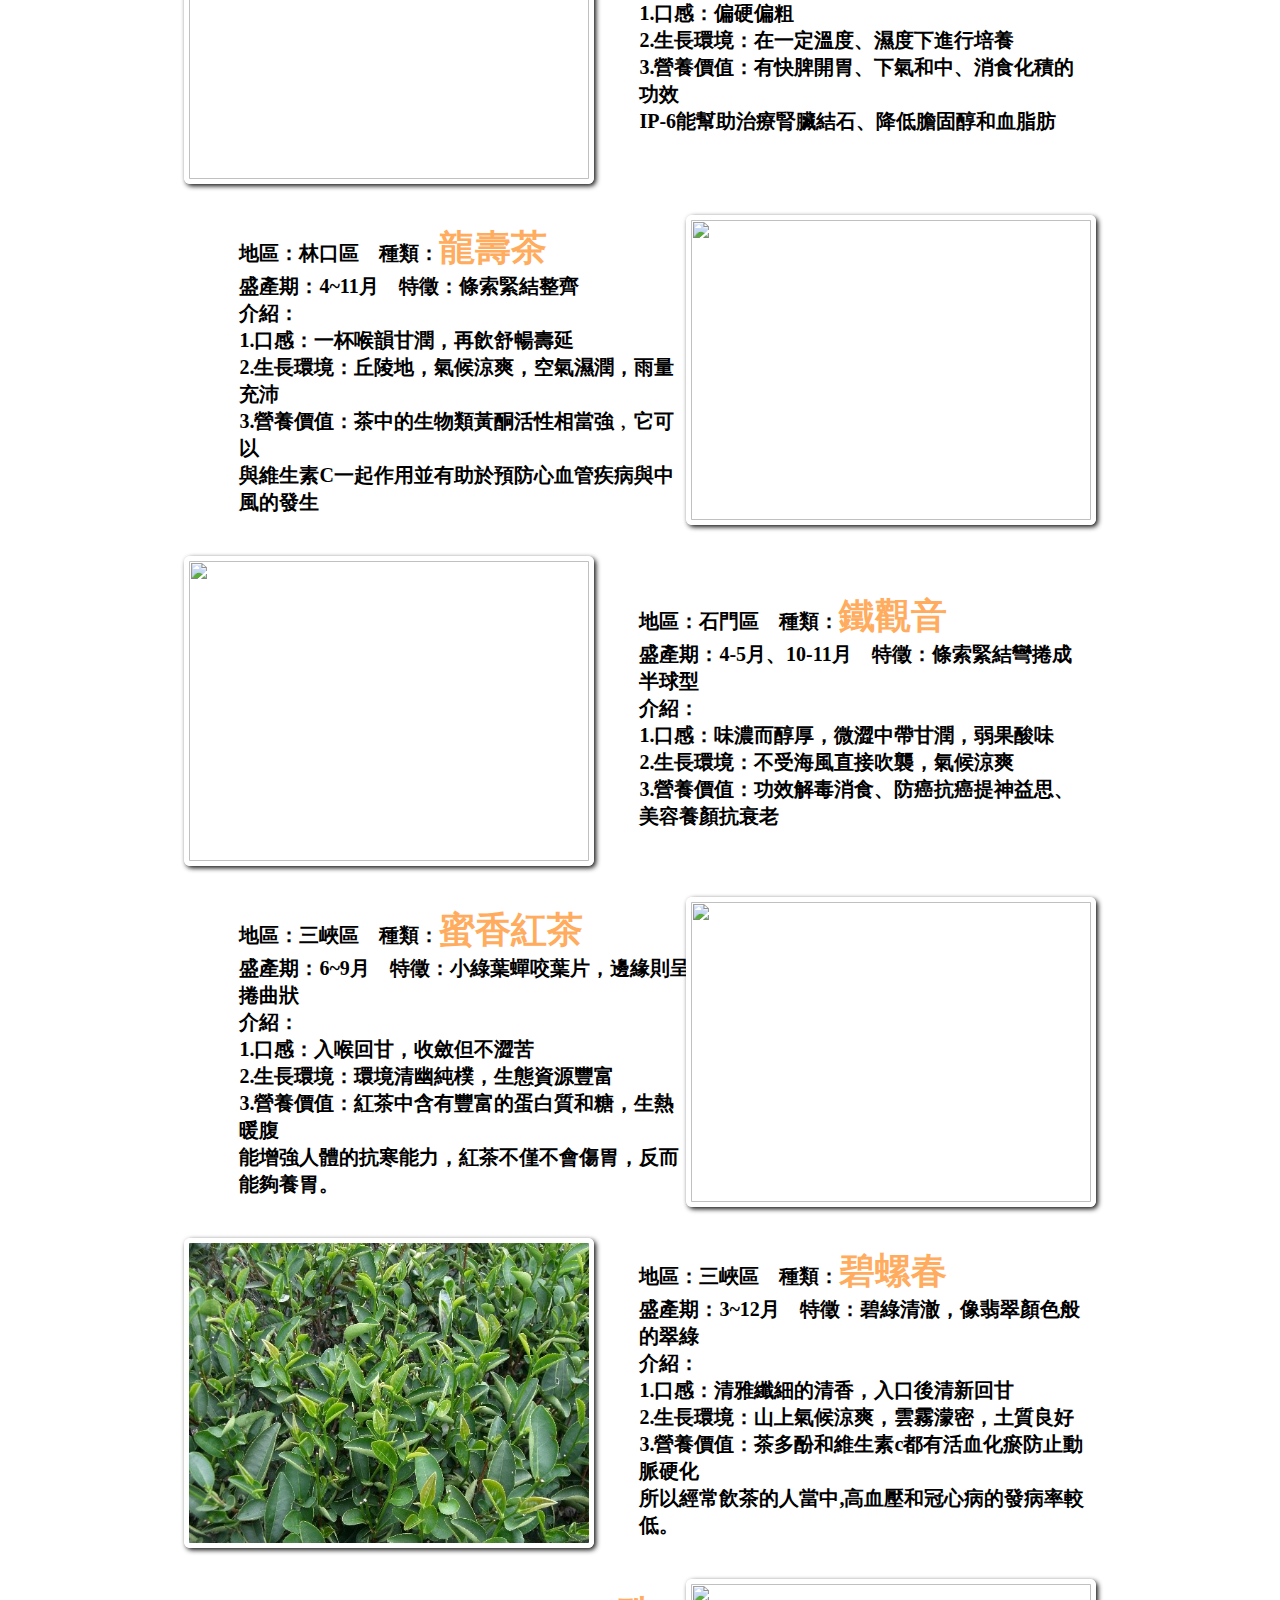
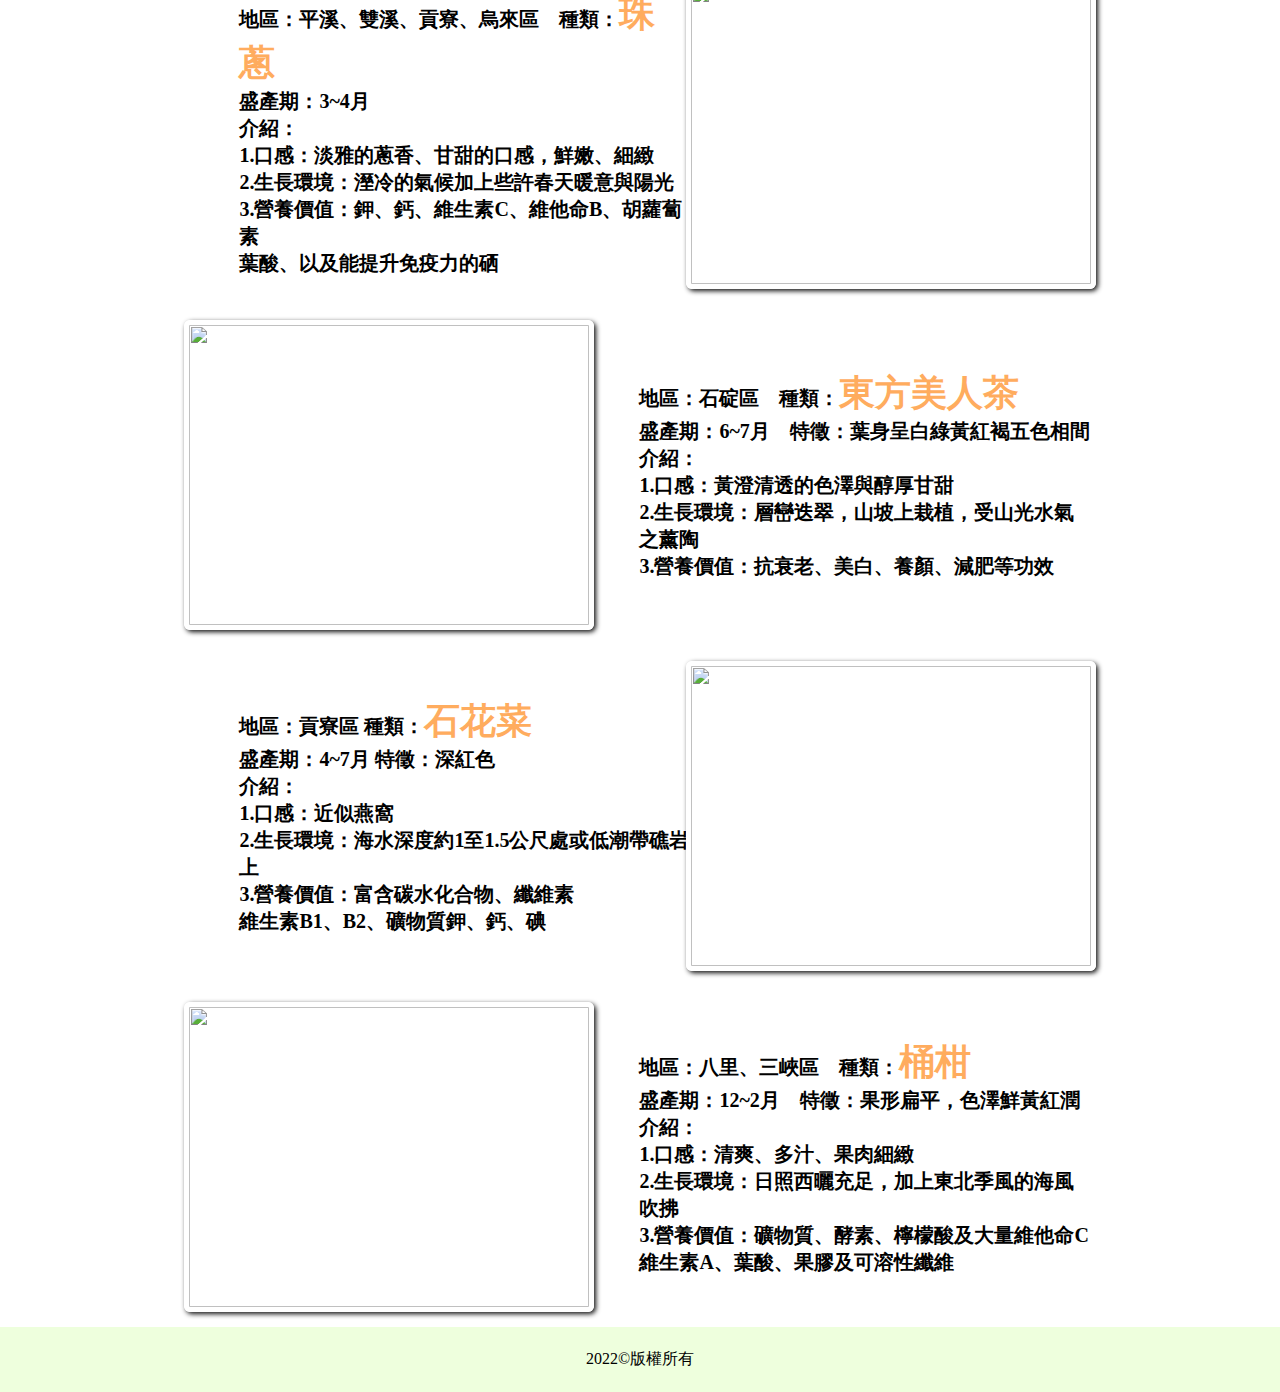
==== commit c4a113ba: "2023-09-01_13:53" ====
--- a/index.html
+++ b/index.html
@@ -9,24 +9,37 @@
     <title>Topic</title>
     <link rel="stylesheet" href="./style.css">
     <link rel="icon" href="./icon/LOGO.jpg">
+    <link rel='stylesheet' href='https://cdnjs.cloudflare.com/ajax/libs/font-awesome/6.4.0/css/all.css'
+        integrity='sha512-Z0kTB03S7BU+JFU0nw9mjSBcRnZm2Bvm0tzOX9/OuOuz01XQfOpa0w/N9u6Jf2f1OAdegdIPWZ9nIZZ+keEvBw=='
+        crossorigin='anonymous' />
     <script src="https://code.jquery.com/jquery-3.6.1.js"
         integrity="sha256-3zlB5s2uwoUzrXK3BT7AX3FyvojsraNFxCc2vC/7pNI=" crossorigin="anonymous"></script>
-
 </head>
 
 <body>
+    <script>
+        document.querySelector('body').classList.add("loading");
+    </script>
+    <div class="loading_modal">
+        <div class="loading-animation">
+            <div class="bo bo1"></div>
+            <div class="bo bo2"></div>
+            <div class="bo bo3"></div>
+            <div class="bo bo4"></div>
+        </div>
+    </div>
+    <div class="dialog_backdrop"></div>
     <header>
         <div class="navbar" id="navbar">
 
-            <div class="LOGO"><a href="#">LOGO</a></div>
+            <div class="LOGO"><a href="#">新北市<span style="color:#FF9800;font-size:43px">農產品伴手禮</span></a></div>
 
             <div class="nav-links" id="navLinks">
                 <div class="fa" onclick="hideMenu()"><img src="./icon/./close(黑).png" alt="close"></div>
                 <ul>
                     <li><a href="index.html">首頁</a></li>
-                    <li><a href="#Imgmain">互動地圖</a></li>
-                    <li><a href="about.html">關於我們</a></li>
-                    <li><a href="connection.html">聯絡我們</a></li>
+                    <li><a href="#Imgmain">新北農產品互動地圖</a></li>
+                    <li><a href="#desc">新北農產品介紹</a></li>
                 </ul>
             </div>
             <div class="fa" onclick="showMenu()"><img src="./icon/menu(黑).png" alt="menu"></div>
@@ -56,24 +69,22 @@
             <button class='indicator' onclick="setIndex(3)"></button>
         </div>
     </div>
-    <a href="#top" class="to_top_btn"></a>
+    <a href="#top" class="to_top_btn">
+        <i class="fa-sharp fa-solid fa-arrow-up"></i>
+    </a>
     <section>
-        <h1 id="Imgmain">新北農產品特色</h1>
+        <h1 class="sech1" id="Imgmain">新北農產品<span style="color:#bda">互動地圖</span></h1>
         <div class="Imgmain" style='margin-bottom:60px;'>
             <div>
-                <span>新北農產品Map</span>
                 <h2>
                     <div class="MapText">　</div>
-                    <dialog id="infoModal">
+                    <div id="dialog">
                         <div class="Maptitle"></div>
                         <div class="MapImg"></div>
                         <button class="close"></button>
-                    </dialog>
-
+                    </div>
                 </h2>
-
-                <img src="./mapImages/新北.png" usemap="#Map" style='position:absolute;opacity:0;z-index:999;'>
-
+                <img src="./mapImages/新北.png" usemap="#Map" style='position:absolute;opacity:0;z-index:3;'>
                 <map name="Map">
                     <area shape="poly" href="#Imgmain" onmouseover="TextHover('三峽')"
                         coords="44,359,66,352,81,337,94,340,130,349,165,352,178,360,182,374,176,389,176,414,185,419,186,438,172,454,152,475,118,430,102,431,94,438,70,428,76,422,64,412,78,407,49,380"
@@ -155,7 +166,6 @@
                         coords="283,273,318,265,321,289,318,304,303,314,281,303" alt="深坑" class="map">
                 </map>
                 <div>
-
                     <img src="./mapImages/烏來.png" class="child 烏來">
                     <img src="./mapImages/貢寮.png" class="child 貢寮">
                     <img src="./mapImages/雙溪.png" class="child 雙溪">
@@ -192,507 +202,345 @@
             </div>
         </div>
 
-        <script>
-            let infoModal = document.querySelector("#infoModal");
-            let Lclose = document.querySelector(".close");
-
-
-            Lclose.addEventListener("click", function () {
-                infoModal.close();
-            })
-            // -------------------------
-
-            $("area").hover(function () {
-                $('.' + this.alt).css('transform', 'translateY(-10px)');
-                $('.' + this.alt).css('opacity', '1');
-                // console.log(this.id);
-                // $('.MapImg').html(``)
-            },
-                function () {
-                    $('.' + this.alt).css('transform', '');
-                    $('.' + this.alt).css('opacity', '0.3');
-                });
-
-            function TextHover(id) {
-                var MapText = document.querySelector('.MapText');
-                // var Lclass = document.querySelector('.' + id);
-                MapText.innerHTML = id + '區';
-                // Lclass.classList.toggle('child2');
-            }
-
-            $('.map').click(function () {
-                let event = this.alt;
-                console.log(event)
-                $('.child').css('opacity', '0.3');
-                $('.' + event).css('opacity', '1');
-                $('.Maptitle').html(event);
-                $('.MapImg').html(``);
-                switch (event) {
-                    case '烏來':
-                        $('.MapImg').html(`
-                        <a href="#珠蔥" class='child2'><img src="./img/珠蔥.jpg">珠蔥</a>
-                        `)
-                        break;
-                    case '貢寮':
-                        $('.MapImg').html(`
-                        <a href="#珠蔥" class='child2'><img src="./img/珠蔥.jpg">珠蔥</a>
-                        <a href="#山藥" class='child2'><img src="./img/山藥.jpg">山藥</a>
-                        `)
-                        break;
-                    case '淡水':
-                        $('.MapImg').html(`
-                        <a href="#文旦" class='child2'><img src="./img/文旦.jpg">文旦</a>
-                        <a href="#筊白筍" class='child2'><img src="./img/筊白筍.jpg">筊白筍</a>
-                        <a href="#山藥" class='child2'><img src="./img/山藥.jpg">山藥</a>
-                        `)
-                        break;
-                    case '三峽':
-                        $('.MapImg').html(`
-                        <a href="#桶柑" class='child2'><img src='img/桶柑.jpg'>桶柑</a>
-                        <a href="#蜜香紅茶" class='child2'><img src='img/蜜香紅茶.jpg'>蜜香紅茶</a>
-                        <a href="#碧螺春" class='child2'><img src='img/碧螺春.jpg'>螺春</a>
-                        `)
-                        break;
-                    case '深坑':
-                        $('.MapImg').html(`
-                        <a href="#文山包種茶" class='child2'><img src='img/文山包種茶.jpg'>文山包種茶</a>
-                        `)
-                        break;
-                    case '八里':
-                        $('.MapImg').html(`
-                        <a href="#文旦" class='child2'><img src='img/文旦.jpg'>文旦</a>
-                        <a href="#桶柑" class='child2'><img src='img/桶柑.jpg'>桶柑</a>
-                        `)
-                        break;
-                    case '三芝':
-                        $('.MapImg').html(`
-                        <a href="#地瓜" class='child2'><img src='img/地瓜.jpg'>地瓜</a>
-                        <a href="#筊白筍" class='child2'><img src='img/筊白筍.jpg'>筊白筍</a>
-                        <a href="#山藥" class='child2'><img src='img/山藥.jpg'>山藥</a>
-                        `)
-                        break;
-                    case '五股':
-                        $('.MapImg').html(`
-                        <a href="#筍子" class='child2'><img src='img/筍子.jpg'>筍子</a>
-                        <a href="#文旦" class='child2'><img src='img/文旦.jpg'>文旦</a>
-                        `)
-                        break;
-                    case '平溪':
-                        $('.MapImg').html(`
-                            <a href="#文山包種茶" class='child2'><img src='img/文山包種茶.jpg'>文山包種茶</a>
-                            <a href="#筍子" class='child2'><img src='img/筍子.jpg'>筍子</a>
-                            <a href="#山藥" class='child2'><img src='img/山藥.jpg'>山藥</a>
-                            <a href="#珠蔥" class='child2'><img src='img/珠蔥.jpg'>珠蔥</a>
-                            `)
-                        break;
-                    case '石門':
-                        $('.MapImg').html(`
-                                <a href="#筊白筍" class='child2'><img src='img/筊白筍.jpg'>筊白筍</a>
-                                <a href="#鐵觀音" class='child2'><img src='img/鐵觀音.jpg'>鐵觀音</a>
-                                `)
-                        break;
-                    case '石碇':
-                        $('.MapImg').html(`
-                                <a href="#文山包種茶" class='child2'><img src='img/文山包種茶.jpg'>文山包種茶</a>
-                                <a href="#東方美人茶" class='child2'><img src='img/東方美人茶.jpg'>東方美人茶</a>
-                                `)
-                        break;
-                    case '汐止':
-                        $('.MapImg').html(`
-                                <a href="#文山包種茶" class='child2'><img src='img/文山包種茶.jpg'>文山包種茶</a>
-                                `)
-                        break;
-                    case '板橋':
-                        $('.MapImg').html(`
-                                <a href="#發芽米" class='child2'><img src='img/發芽米.jpg'>發芽米</a>
-                                <a href="#東方美人茶" class='child2'><img src='img/東方美人茶.jpg'>東方美人茶</a>
-                                `)
-                        break;
-                    case '林口':
-                        $('.MapImg').html(`
-                                <a href="#龍壽茶" class='child2'><img src='img/龍壽茶.jpg'>龍壽茶</a>
-                                <a href="#東方美人茶" class='child2'><img src='img/東方美人茶.jpg'>東方美人茶</a>
-                                `)
-                        break;
-                    case '金山':
-                        $('.MapImg').html(`
-                                <a href="#地瓜" class='child2'><img src='img/地瓜.jpg'>地瓜</a>
-                                <a href="#芋頭" class='child2'><img src='img/芋頭3.jpg'>芋頭</a>
-                                <a href="#筊白筍" class='child2'><img src='img/筊白筍.jpg'>筊白筍</a>
-                                `)
-                        break;
-                    case '泰山':
-                        $('.MapImg').html(`
-                                <a href="#筍子" class='child2'><img src='img/筍子.jpg'>筍子</a>
-                                `)
-                        break;
-                    case '新店':
-                        $('.MapImg').html(`
-                                <a href="#文山包種茶" class='child2'><img src='img/文山包種茶.jpg'>文山包種茶</a>
-                                <a href="#文旦" class='child2'><img src='img/文旦.jpg'>文旦</a>
-                                <a href="#筍子" class='child2'><img src='img/筍子.jpg'>筍子</a>
-                                `)
-                        break;
-                    case '瑞芳':
-                        $('.MapImg').html(`
-                                <a href="#山藥" class='child2'><img src='img/山藥.jpg'>山藥</a>
-                                <a href="#文旦" class='child2'><img src='img/文旦.jpg'>文旦</a>
-                                <a href="#筍子" class='child2'><img src='img/筍子.jpg'>筍子</a>
-                                `)
-                        break;
-                    case '萬里':
-                        $('.MapImg').html(`
-                                <a href="#地瓜" class='child2'><img src='img/地瓜.jpg'>地瓜</a>
-                                <a href="#文旦" class='child2'><img src='img/文旦.jpg'>文旦</a>
-                                <a href="#筍子" class='child2'><img src='img/筍子.jpg'>筍子</a>
-                                `)
-                        break;
-                    case '雙溪':
-                        $('.MapImg').html(`
-                                <a href="#山藥" class='child2'><img src='img/山藥.jpg'>山藥</a>
-                                <a href="#珠蔥" class='child2'><img src='img/珠蔥.jpg'>珠蔥</a>
-                                <a href="#筍子" class='child2'><img src='img/筍子.jpg'>筍子</a>
-                                `)
-                        break;
-                    case '三重':
-                        $('.MapImg').html(``)
-                        break;
-
-                }
-
-                infoModal.showModal();
-
-            });
-        </script>
-        <div class="container2">
-            <div class="div1" id="地瓜"></div>
-            <div class="img-inset">
-                <img src="./img/地瓜.jpg">
-            </div>
-            <div class="content">
-
-                <p>
-                    地區：金山、萬里、三芝區　種類：紅心地瓜<br>
-                    盛產期：8~9月　特徵：紅皮紅肉<br>
-                    介紹：<br>
-                    1.口感：細軟、甜度高、水分含量也高<br>
-                    2.生長環境：北海岸的火山地質、風多、雨多<br>
-                    3.營養價值：地瓜含豐富維生素C、是攝取鎂的好來源
-                    也可以攝取到鉀、血糖上升較慢、含有豐富類胡蘿蔔素<br>
-                </p>
-            </div>
-        </div>
-        <p class="line"></p>
-        <div class="container2">
-            <div class="div1" id="芋頭"></div>
-            <div class="img-inset">
-                <img src="./img/芋頭3.jpg">
-            </div>
-            <div class="content">
-
-                <p>
-                    地區：金山區　種類：檳榔心芋<br>
-                    盛產期：9~10月　特徵：表皮褐色、肉白色<br>
-                    介紹：<br>
-                    1.口感：香、又Q、又鬆軟<br>
-                    2.生長環境：金山跳石海岸梯田，特殊地質條件、環境氣候<br>
-                    3.營養價值：芋頭的葉柄亦含有多量鈣、磷、鐵，可當蔬菜食用<br>
-                    ，也可醃製加工曬乾煮湯或甜點<br>
-
-                </p>
-            </div>
-        </div>
-        <p class="line"></p>
-        <div class="container2">
-            <div class="div1" id="筍子"></div>
-            <div class="img-inset">
-                <img src="./img/筍子.jpg">
-            </div>
-            <div class="content">
-
-                <p>
-                    地區：八里、三峽、五股、泰山、新店、深坑、平溪、林口區　種類：綠竹筍<br>
-                    盛產期：6~9月　特徵：筍形彎曲呈羊角狀<br>
-                    介紹：<br>
-                    1.口感：細嫩甜美、猶如細膩水梨<br>
-                    2.生長環境：土壤肥沃、東北季風帶來的鹽分<br>
-                    3.營養價值：低熱量高纖維，可提升飽足感，並有助腸胃蠕動<br>
-                    ，所以很適合減重、便祕的人吃<br>
-
-                </p>
-
-            </div>
-        </div>
-        <p class="line"></p>
-        <div class="container2">
-            <div class="div1" id="文旦"></div>
-            <div class="img-inset">
-                <img src="./img/文旦.jpg">
-            </div>
-            <div class="content">
-
-                <p>
-                    地區：八里、淡水、五股、汐止、林口、新店區　種類：文旦<br>
-                    盛產期：3~4月　特徵：形狀較為矮胖<br>
-                    介紹：<br>
-                    1.口感：Ｑ彈，果肉香甜，果香濃郁<br>
-                    2.生長環境：位處丘陵地、夏季雨量少、土質鬆軟<br>
-                    3.營養價值：維生素C的含量，為百果之冠，高於檸檬三倍<br>
-                    ，蘋果七倍，且以柚皮部分貯量最高<br>
-                    4. 近年更搭配七夕情人節活動，推出印有「LOVE」或「囍」字的心型幸福柚<br>
-
-                </p>
-
-            </div>
-        </div>
-        <p class="line"></p>
-        <div class="container2">
-            <div class="div1" id="筊白筍"></div>
-            <div class="img-inset">
-                <img src="./img/筊白筍.jpg">
-            </div>
-            <div class="content">
-
-                <p>
-                    地區：三芝、金門、石門、淡水區　種類：筊白筍<br>
-                    盛產期：10~11月　特徵： 外型筆直細長、筍肉潔白<br>
-                    介紹：<br>
-                    1.口感：脆中帶嫩<br>
-                    2.生長環境：丘陵梯田，景致獨樹一格，加上好風好水好土壤<br>
-                    3.營養價值：富含蛋白質、醣類、維他命A、C、<br>
-                    膳食纖維等營養成分，可預防骨質酥鬆症、促進新陳代謝<br>
-
-                </p>
-
-            </div>
-        </div>
-        <p class="line"></p>
-        <div class="container2">
-            <div class="div1" id="文山包種茶"></div>
-            <div class="img-inset">
-                <img src="./img/文山包種茶.jpg">
-            </div>
-            <div class="content">
-
-                <p>
-                    地區：石碇、平溪、深坑、汐止、新店、坪林區　種類：文山包種茶<br>
-                    盛產期：4~5月、10~11月　特徵：外觀翠綠條索緊結<br>
-                    介紹：<br>
-                    1.口感：滋味溫和清揚而甘潤，入口生津，喉韻無窮。<br>
-                    2.生長環境：坪林多丘陵，溫暖潮濕，雲霧彌漫<br>
-                    3.營養價值：黃酮醇類、咖啡因、胡蘿蔔素、皂素<br>
-                    豐富的營養保健成分，可強心、利尿、消除疲勞<br>
-
-
-                </p>
-
-            </div>
-        </div>
-        <p class="line"></p>
-        <div class="container2">
-            <div class="div1" id="山藥"></div>
-            <div class="img-inset">
-                <img src="./img/山藥.jpg">
-            </div>
-            <div class="content">
-                <p>
-                    地區：雙溪、三芝、貢寮、淡水、平溪區種類：山藥<br>
-                    盛產期：11~12月　特徵：紅皮白肉種<br>
-                    介紹：<br>
-                    1.口感：新鮮爽脆<br>
-                    2.生長環境：陽明山，由於溫差大、土壤中富含礦物質，水質乾淨<br>
-                    3.營養價值：山藥具有益腎氣、健脾胃、止洩痢、化痰涎等功效<br>
-                    含蛋白質、氨基酸、礦物質、粘質多糖體或薯蕷皂<br>
-                </p>
-
-            </div>
-        </div>
-        <p class="line"></p>
-        <div class="container2">
-            <div class="div1" id="發芽米"></div>
-            <div class="img-inset">
-                <img src="./img/發芽米.jpg">
-            </div>
-            <div class="content">
-
-                <p>
-                    地區：板橋區　種類：發芽米<br>
-                    介紹：<br>
-                    1.口感：偏硬偏粗<br>
-                    2.生長環境：在一定溫度、濕度下進行培養<br>
-                    3.營養價值：有快脾開胃、下氣和中、消食化積的功效<br>
-                    IP-6能幫助治療腎臟結石、降低膽固醇和血脂肪<br>
-
-                </p>
-
-            </div>
-        </div>
-        <p class="line"></p>
-        <div class="container2">
-            <div class="div1" id="龍壽茶"></div>
-            <div class="img-inset">
-                <img src="./img/龍壽茶.jpg">
-            </div>
-            <div class="content">
-
-                <p>
-                    地區：林口區　種類：龍壽茶<br>
-                    盛產期：4~11月　特徵：條索緊結整齊<br>
-                    介紹：<br>
-                    1.口感：一杯喉韻甘潤，再飲舒暢壽延<br>
-                    2.生長環境：丘陵地，氣候涼爽，空氣濕潤，雨量充沛<br>
-                    3.營養價值：茶中的生物類黃酮活性相當強﹐它可以<br>
-                    與維生素C一起作用並有助於預防心血管疾病與中風的發生<br>
-                </p>
-
-            </div>
-        </div>
-        <p class="line"></p>
-        <div class="container2">
-            <div class="div1" id="鐵觀音"></div>
-            <div class="img-inset">
-                <img src="./img/鐵觀音.jpg">
-            </div>
-            <div class="content">
-
-                <p>
-                    地區：石門區　種類：鐵觀音<br>
-                    盛產期：4-5月、10-11月　特徵：條索緊結彎捲成半球型<br>
-                    介紹：<br>
-                    1.口感：味濃而醇厚，微澀中帶甘潤，弱果酸味<br>
-                    2.生長環境：不受海風直接吹襲，氣候涼爽<br>
-                    3.營養價值：功效解毒消食、防癌抗癌提神益思、美容養顏抗衰老<br>
-
-
-                </p>
-
-            </div>
-        </div>
-        <p class="line"></p>
-        <div class="container2">
-            <div class="div1" id="蜜香紅茶"></div>
-            <div class="img-inset">
-                <img src="./img/蜜香紅茶.jpg">
-            </div>
-            <div class="content">
-
-                <p>
-                    地區：三峽區　種類：蜜香紅茶<br>
-                    盛產期：6~9月　特徵：小綠葉蟬咬葉片，邊緣則呈捲曲狀<br>
-                    介紹：<br>
-                    1.口感：入喉回甘，收斂但不澀苦<br>
-                    2.生長環境：環境清幽純樸，生態資源豐富<br>
-                    3.營養價值：紅茶中含有豐富的蛋白質和糖，生熱暖腹<br>
-                    能增強人體的抗寒能力，紅茶不僅不會傷胃，反而能夠養胃。<br>
-                </p>
-
-            </div>
-        </div>
-        <p class="line"></p>
-        <div class="container2">
-            <div class="div1" id="碧螺春"></div>
-            <div class="img-inset">
-                <img src="./img/碧螺春.jpg">
-            </div>
-            <div class="content">
-
-                <p>
-                    地區：三峽區　種類：碧螺春<br>
-                    盛產期：3~12月　特徵：碧綠清澈，像翡翠顏色般的翠綠<br>
-                    介紹：<br>
-                    1.口感：清雅纖細的清香，入口後清新回甘<br>
-                    2.生長環境：山上氣候涼爽，雲霧濛密，土質良好<br>
-                    3.營養價值：茶多酚和維生素c都有活血化瘀防止動脈硬化<br>
-                    所以經常飲茶的人當中,高血壓和冠心病的發病率較低。<br>
-                </p>
-
-            </div>
-        </div>
-        <p class="line"></p>
-        <div class="container2">
-            <div class="div1" id="珠蔥"></div>
-            <div class="img-inset">
-                <img src="./img/珠蔥.jpg">
-            </div>
-            <div class="content">
-
-                <p>
-                    地區：平溪、雙溪、貢寮、烏來區　種類：珠蔥<br>
-                    盛產期：3~4月<br>
-                    介紹：<br>
-                    1.口感：淡雅的蔥香、甘甜的口感，鮮嫩、細緻<br>
-                    2.生長環境：溼冷的氣候加上些許春天暖意與陽光<br>
-                    3.營養價值：鉀、鈣、維生素C、維他命B、胡蘿蔔素<br>
-                    葉酸、以及能提升免疫力的硒<br>
-
-                </p>
-
-            </div>
-        </div>
-        <p class="line"></p>
-        <div class="container2">
-            <div class="div1" id="東方美人茶"></div>
-            <div class="img-inset">
-                <img src="./img/東方美人茶.jpg">
-            </div>
-            <div class="content">
-
-                <p>
-                    地區：石碇區　種類：東方美人茶<br>
-                    盛產期：6~7月　特徵：葉身呈白綠黃紅褐五色相間<br>
-                    介紹：<br>
-                    1.口感：黃澄清透的色澤與醇厚甘甜<br>
-                    2.生長環境：層巒迭翠，山坡上栽植，受山光水氣之薰陶<br>
-                    3.營養價值：抗衰老、美白、養顏、減肥等功效<br>
-                </p>
-
-            </div>
-        </div>
-        <p class="line"></p>
-        <div class="container2">
-            <div class="div1" id="石花菜"></div>
-            <div class="img-inset">
-                <img src="./img/石花菜.jpg">
-            </div>
-            <div class="content">
-
-                <p>
-                    地區：貢寮區 種類：石花菜<br>
-                    盛產期：4~7月 特徵：深紅色<br>
-                    介紹：<br>
-                    1.口感：近似燕窩<br>
-                    2.生長環境：海水深度約1至1.5公尺處或低潮帶礁岩上<br>
-                    3.營養價值：富含碳水化合物、纖維素<br>
-                    維生素B1、B2、礦物質鉀、鈣、碘<br>
-
-                </p>
-
-            </div>
-        </div>
-        </div>
-        <p class="line"></p>
-        <div class="container2">
-            <div class="div1" id="桶柑"></div>
-            <div class="img-inset">
-                <img src="./img/桶柑.jpg">
-            </div>
-            <div class="content">
-
-                <p>
-                    地區：八里、三峽區　種類：桶柑<br>
-                    盛產期：12~2月　特徵：果形扁平，色澤鮮黃紅潤<br>
-                    介紹：<br>
-                    1.口感：清爽、多汁、果肉細緻<br>
-                    2.生長環境：日照西曬充足，加上東北季風的海風吹拂<br>
-                    3.營養價值：礦物質、酵素、檸檬酸及大量維他命C<br>
-                    維生素A、葉酸、果膠及可溶性纖維<br>
-                </p>
+        <script src="./map.js"></script>
+
+
+        <h1 class="sech1" id="desc">新北農產品<span style="color:#faa">介紹</span></h1>
+        <div class="main-content">
+
+            <div class="container2">
+                <div class="div1" id="地瓜"></div>
+                <div class="img-inset">
+                    <img src="./img/地瓜.jpg">
+                </div>
+                <div class="content">
+
+                    <p>
+                        地區：金山、萬里、三芝區　種類：<span>紅心地瓜</span><br>
+                        盛產期：8~9月　特徵：紅皮紅肉<br>
+                        介紹：<br>
+                        1.口感：細軟、甜度高、水分含量也高<br>
+                        2.生長環境：北海岸的火山地質、風多、雨多<br>
+                        3.營養價值：地瓜含豐富維生素C、是攝取鎂的好來源
+                        也可以攝取到鉀、血糖上升較慢、含有豐富類胡蘿蔔素<br>
+                    </p>
+                </div>
+            </div>
+            <p class="line"></p>
+            <div class="container2">
+                <div class="div1" id="芋頭"></div>
+                <div class="img-inset">
+                    <img src="./img/芋頭3.jpg">
+                </div>
+                <div class="content">
+
+                    <p>
+                        地區：金山區　種類：<span>檳榔心芋</span><br>
+                        盛產期：9~10月　特徵：表皮褐色、肉白色<br>
+                        介紹：<br>
+                        1.口感：香、又Q、又鬆軟<br>
+                        2.生長環境：金山跳石海岸梯田，特殊地質條件、環境氣候<br>
+                        3.營養價值：芋頭的葉柄亦含有多量鈣、磷、鐵，可當蔬菜食用<br>
+                        ，也可醃製加工曬乾煮湯或甜點<br>
+
+                    </p>
+                </div>
+            </div>
+            <p class="line"></p>
+            <div class="container2">
+                <div class="div1" id="筍子"></div>
+                <div class="img-inset">
+                    <img src="./img/筍子.jpg">
+                </div>
+                <div class="content">
+
+                    <p>
+                        地區：八里、三峽、五股、泰山、新店、深坑、平溪、林口區　種類：<span>綠竹筍</span><br>
+                        盛產期：6~9月　特徵：筍形彎曲呈羊角狀<br>
+                        介紹：<br>
+                        1.口感：細嫩甜美、猶如細膩水梨<br>
+                        2.生長環境：土壤肥沃、東北季風帶來的鹽分<br>
+                        3.營養價值：低熱量高纖維，可提升飽足感，並有助腸胃蠕動<br>
+                        ，所以很適合減重、便祕的人吃<br>
+
+                    </p>
+
+                </div>
+            </div>
+            <p class="line"></p>
+            <div class="container2">
+                <div class="div1" id="文旦"></div>
+                <div class="img-inset">
+                    <img src="./img/文旦.jpg">
+                </div>
+                <div class="content">
+
+                    <p>
+                        地區：八里、淡水、五股、汐止、林口、新店區　種類：<span>文旦</span><br>
+                        盛產期：3~4月　特徵：形狀較為矮胖<br>
+                        介紹：<br>
+                        1.口感：Ｑ彈，果肉香甜，果香濃郁<br>
+                        2.生長環境：位處丘陵地、夏季雨量少、土質鬆軟<br>
+                        3.營養價值：維生素C的含量，為百果之冠，高於檸檬三倍<br>
+                        ，蘋果七倍，且以柚皮部分貯量最高<br>
+                        4. 近年更搭配七夕情人節活動，推出印有「LOVE」或「囍」字的心型幸福柚<br>
+
+                    </p>
+
+                </div>
+            </div>
+            <p class="line"></p>
+            <div class="container2">
+                <div class="div1" id="筊白筍"></div>
+                <div class="img-inset">
+                    <img src="./img/筊白筍.jpg">
+                </div>
+                <div class="content">
+
+                    <p>
+                        地區：三芝、金門、石門、淡水區　種類：<span>筊白筍</span><br>
+                        盛產期：10~11月　特徵： 外型筆直細長、筍肉潔白<br>
+                        介紹：<br>
+                        1.口感：脆中帶嫩<br>
+                        2.生長環境：丘陵梯田，景致獨樹一格，加上好風好水好土壤<br>
+                        3.營養價值：富含蛋白質、醣類、維他命A、C、<br>
+                        膳食纖維等營養成分，可預防骨質酥鬆症、促進新陳代謝<br>
+
+                    </p>
+
+                </div>
+            </div>
+            <p class="line"></p>
+            <div class="container2">
+                <div class="div1" id="文山包種茶"></div>
+                <div class="img-inset">
+                    <img src="./img/文山包種茶.jpg">
+                </div>
+                <div class="content">
+
+                    <p>
+                        地區：石碇、平溪、深坑、汐止、新店、坪林區　種類：<span>文山包種茶</span><br>
+                        盛產期：4~5月、10~11月　特徵：外觀翠綠條索緊結<br>
+                        介紹：<br>
+                        1.口感：滋味溫和清揚而甘潤，入口生津，喉韻無窮。<br>
+                        2.生長環境：坪林多丘陵，溫暖潮濕，雲霧彌漫<br>
+                        3.營養價值：黃酮醇類、咖啡因、胡蘿蔔素、皂素<br>
+                        豐富的營養保健成分，可強心、利尿、消除疲勞<br>
+
+
+                    </p>
+
+                </div>
+            </div>
+            <p class="line"></p>
+            <div class="container2">
+                <div class="div1" id="山藥"></div>
+                <div class="img-inset">
+                    <img src="./img/山藥.jpg">
+                </div>
+                <div class="content">
+                    <p>
+                        地區：雙溪、三芝、貢寮、淡水、平溪區種類：<span>山藥</span><br>
+                        盛產期：11~12月　特徵：紅皮白肉種<br>
+                        介紹：<br>
+                        1.口感：新鮮爽脆<br>
+                        2.生長環境：陽明山，由於溫差大、土壤中富含礦物質，水質乾淨<br>
+                        3.營養價值：山藥具有益腎氣、健脾胃、止洩痢、化痰涎等功效<br>
+                        含蛋白質、氨基酸、礦物質、粘質多糖體或薯蕷皂<br>
+                    </p>
+
+                </div>
+            </div>
+            <p class="line"></p>
+            <div class="container2">
+                <div class="div1" id="發芽米"></div>
+                <div class="img-inset">
+                    <img src="./img/發芽米.jpg">
+                </div>
+                <div class="content">
+
+                    <p>
+                        地區：板橋區　種類：<span>發芽米</span><br>
+                        介紹：<br>
+                        1.口感：偏硬偏粗<br>
+                        2.生長環境：在一定溫度、濕度下進行培養<br>
+                        3.營養價值：有快脾開胃、下氣和中、消食化積的功效<br>
+                        IP-6能幫助治療腎臟結石、降低膽固醇和血脂肪<br>
+
+                    </p>
+
+                </div>
+            </div>
+            <p class="line"></p>
+            <div class="container2">
+                <div class="div1" id="龍壽茶"></div>
+                <div class="img-inset">
+                    <img src="./img/龍壽茶.jpg">
+                </div>
+                <div class="content">
+
+                    <p>
+                        地區：林口區　種類：<span>龍壽茶</span><br>
+                        盛產期：4~11月　特徵：條索緊結整齊<br>
+                        介紹：<br>
+                        1.口感：一杯喉韻甘潤，再飲舒暢壽延<br>
+                        2.生長環境：丘陵地，氣候涼爽，空氣濕潤，雨量充沛<br>
+                        3.營養價值：茶中的生物類黃酮活性相當強﹐它可以<br>
+                        與維生素C一起作用並有助於預防心血管疾病與中風的發生<br>
+                    </p>
+
+                </div>
+            </div>
+            <p class="line"></p>
+            <div class="container2">
+                <div class="div1" id="鐵觀音"></div>
+                <div class="img-inset">
+                    <img src="./img/鐵觀音.jpg">
+                </div>
+                <div class="content">
+
+                    <p>
+                        地區：石門區　種類：<span>鐵觀音</span><br>
+                        盛產期：4-5月、10-11月　特徵：條索緊結彎捲成半球型<br>
+                        介紹：<br>
+                        1.口感：味濃而醇厚，微澀中帶甘潤，弱果酸味<br>
+                        2.生長環境：不受海風直接吹襲，氣候涼爽<br>
+                        3.營養價值：功效解毒消食、防癌抗癌提神益思、美容養顏抗衰老<br>
+
+
+                    </p>
+
+                </div>
+            </div>
+            <p class="line"></p>
+            <div class="container2">
+                <div class="div1" id="蜜香紅茶"></div>
+                <div class="img-inset">
+                    <img src="./img/蜜香紅茶.jpg">
+                </div>
+                <div class="content">
+
+                    <p>
+                        地區：三峽區　種類：<span>蜜香紅茶</span><br>
+                        盛產期：6~9月　特徵：小綠葉蟬咬葉片，邊緣則呈捲曲狀<br>
+                        介紹：<br>
+                        1.口感：入喉回甘，收斂但不澀苦<br>
+                        2.生長環境：環境清幽純樸，生態資源豐富<br>
+                        3.營養價值：紅茶中含有豐富的蛋白質和糖，生熱暖腹<br>
+                        能增強人體的抗寒能力，紅茶不僅不會傷胃，反而能夠養胃。<br>
+                    </p>
+
+                </div>
+            </div>
+            <p class="line"></p>
+            <div class="container2">
+                <div class="div1" id="碧螺春"></div>
+                <div class="img-inset">
+                    <img src="./img/碧螺春.jpg">
+                </div>
+                <div class="content">
+
+                    <p>
+                        地區：三峽區　種類：<span>碧螺春</span><br>
+                        盛產期：3~12月　特徵：碧綠清澈，像翡翠顏色般的翠綠<br>
+                        介紹：<br>
+                        1.口感：清雅纖細的清香，入口後清新回甘<br>
+                        2.生長環境：山上氣候涼爽，雲霧濛密，土質良好<br>
+                        3.營養價值：茶多酚和維生素c都有活血化瘀防止動脈硬化<br>
+                        所以經常飲茶的人當中,高血壓和冠心病的發病率較低。<br>
+                    </p>
+
+                </div>
+            </div>
+            <p class="line"></p>
+            <div class="container2">
+                <div class="div1" id="珠蔥"></div>
+                <div class="img-inset">
+                    <img src="./img/珠蔥.jpg">
+                </div>
+                <div class="content">
+
+                    <p>
+                        地區：平溪、雙溪、貢寮、烏來區　種類：<span>珠蔥</span><br>
+                        盛產期：3~4月<br>
+                        介紹：<br>
+                        1.口感：淡雅的蔥香、甘甜的口感，鮮嫩、細緻<br>
+                        2.生長環境：溼冷的氣候加上些許春天暖意與陽光<br>
+                        3.營養價值：鉀、鈣、維生素C、維他命B、胡蘿蔔素<br>
+                        葉酸、以及能提升免疫力的硒<br>
+
+                    </p>
+
+                </div>
+            </div>
+            <p class="line"></p>
+            <div class="container2">
+                <div class="div1" id="東方美人茶"></div>
+                <div class="img-inset">
+                    <img src="./img/東方美人茶.jpg">
+                </div>
+                <div class="content">
+
+                    <p>
+                        地區：石碇區　種類：<span>東方美人茶</span><br>
+                        盛產期：6~7月　特徵：葉身呈白綠黃紅褐五色相間<br>
+                        介紹：<br>
+                        1.口感：黃澄清透的色澤與醇厚甘甜<br>
+                        2.生長環境：層巒迭翠，山坡上栽植，受山光水氣之薰陶<br>
+                        3.營養價值：抗衰老、美白、養顏、減肥等功效<br>
+                    </p>
+
+                </div>
+            </div>
+            <p class="line"></p>
+            <div class="container2">
+                <div class="div1" id="石花菜"></div>
+                <div class="img-inset">
+                    <img src="./img/石花菜.jpg">
+                </div>
+                <div class="content">
+
+                    <p>
+                        地區：貢寮區 種類：<span>石花菜</span><br>
+                        盛產期：4~7月 特徵：深紅色<br>
+                        介紹：<br>
+                        1.口感：近似燕窩<br>
+                        2.生長環境：海水深度約1至1.5公尺處或低潮帶礁岩上<br>
+                        3.營養價值：富含碳水化合物、纖維素<br>
+                        維生素B1、B2、礦物質鉀、鈣、碘<br>
+
+                    </p>
+                </div>
+            </div>
+            <p class="line"></p>
+            <div class="container2">
+                <div class="div1" id="桶柑"></div>
+                <div class="img-inset">
+                    <img src="./img/桶柑.jpg">
+                </div>
+                <div class="content">
+                    <p>
+                        地區：八里、三峽區　種類：<span>桶柑</span><br>
+                        盛產期：12~2月　特徵：果形扁平，色澤鮮黃紅潤<br>
+                        介紹：<br>
+                        1.口感：清爽、多汁、果肉細緻<br>
+                        2.生長環境：日照西曬充足，加上東北季風的海風吹拂<br>
+                        3.營養價值：礦物質、酵素、檸檬酸及大量維他命C<br>
+                        維生素A、葉酸、果膠及可溶性纖維<br>
+                    </p>
+                </div>
             </div>
         </div>
     </section>
+    <footer>
+        2022&copy;版權所有
+    </footer>
 </body>
 
 <script src="./index.js"></script>
+<script>
+    document.querySelector('body').classList.remove("loading");
+</script>
 
 
 </html>--- a/style.css
+++ b/style.css
@@ -1,468 +1,586 @@
 /* background-attachment: fixed; */
 * {
-    margin: 0;
-    padding: 0;
-    scroll-behavior: smooth;
-    font-family: 微軟正黑體;
-    text-decoration: none;
-}
+  margin: 0;
+  padding: 0;
+  scroll-behavior: smooth;
+  font-family: 微軟正黑體;
+  text-decoration: none;
+}
+
+.sech1 {
+  text-align: center;
+  font-size: 52px;
+  position: relative;
+  padding: 110px 0;
+}
+
+.sech1 span {
+  font-size: 60px;
+}
+
+.sech1::before {
+  content: "";
+  position: absolute;
+
+  width: 5px;
+  height: 70px;
+  transform: translateX(-10px);
+
+  text-align: center;
+  background-color: rgb(255, 214, 51);
+}
+
+
+body.loading {
+  overflow: hidden;
+}
+
+/* ----------loading-animation Start ---------- */
+body.loading .loading_modal {
+  display: flex;
+  justify-content: center;
+  align-items: center;
+}
+
+.loading_modal {
+  display: none;
+  position: fixed;
+  z-index: 1000;
+  top: 0;
+  left: 0;
+  height: 100%;
+  width: 100%;
+  background-color: #fff;
+}
+
+.loading-animation {
+  position: fixed;
+}
+
+.bo {
+  position: absolute;
+  width: 60px;
+  height: 60px;
+  border-radius: 50%;
+  margin-left: 15px;
+  animation: loading 1s infinite;
+}
+
+.bo1 {
+  animation-delay: 0s;
+  background-color: #faa;
+}
+
+.bo2 {
+  animation-delay: -0.25s;
+  background-color: #bff;
+}
+
+.bo3 {
+  animation-delay: -0.5s;
+  background-color: #ead;
+}
+
+.bo4 {
+  animation-delay: -0.75s;
+  background-color: #dfa;
+}
+
+@keyframes loading {
+  0% {
+    top: -45px;
+    left: -45px;
+  }
+
+  25% {
+    top: -45px;
+    left: 45px;
+  }
+
+  50% {
+    top: 45px;
+    left: 45px;
+  }
+
+  75% {
+    top: 45px;
+    left: -45px;
+  }
+
+  100% {
+    top: -45px;
+    left: -45px;
+  }
+}
+
+/* ----------loading-animation End ---------- */
 
 .LOGO a {
-    font-size: 40px;
-    color: #333;
-    opacity: 0.7;
-    font-weight: bolder;
+  font-size: 35px;
+  color: #333;
+  font-weight: bolder;
+  transition: .5s all;
 }
 
 .LOGO a:hover {
-    opacity: 1;
+  text-shadow: 0 0 30px #fff;
 }
 
 header {
-    position: fixed;
-    width: 96%;
-    z-index: 1;
-    margin: 2rem;
+  position: fixed;
+  width: 96%;
+  z-index: 1;
+  margin: 2rem;
 }
 
 .navbar {
-    top: 0;
-    box-shadow: 3px 3px 7px #222;
-    border-radius: 50px;
-    background-color: #fff;
-
-    opacity: 0.8;
-    padding: 0.5% 5%;
-    /* 平圴分配 */
-    display: flex;
-    justify-content: space-between;
-    align-items: center;
-
+  top: 0;
+  box-shadow: 3px 3px 7px #222;
+  border-radius: 50px;
+  background-color: #fff;
+
+  opacity: 0.9;
+  padding: 1.2% 5%;
+  /* 平圴分配 */
+  display: flex;
+  justify-content: space-between;
+  align-items: center;
 }
 
 .nav-links {
-    text-align: right;
+  text-align: right;
 }
 
 .nav-links ul li {
-    list-style: none;
-    display: inline-block;
-    padding: 8px 12px;
+  list-style: none;
+  display: inline-block;
+  padding: 8px 12px;
 }
 
 .nav-links ul li a {
-    font-weight: bold;
-    opacity: 0.7;
-    font-size: 25px;
-    color: #333;
-    transition: 0.5s;
+  font-weight: bold;
+  opacity: 0.7;
+  font-size: 25px;
+  color: #333;
+  transition: 0.5s;
 }
 
 .nav-links ul li a:hover {
-    opacity: 1;
+  opacity: 1;
 }
 
 .nav-links ul li ::after {
-    content: '';
-    display: block;
-
-    width: 0%;
-    height: 2.5px;
-
-    background: #00d0ff;
-    margin: auto;
-    transition: 0.5s;
+  content: "";
+  display: block;
+
+  width: 0%;
+  height: 2.5px;
+
+  background: #00d0ff;
+  margin: auto;
+  transition: 0.5s;
 }
 
 .nav-links ul li :hover::after {
-    width: 100%;
+  width: 100%;
 }
 
 .navbar .fa {
-    display: none;
+  display: none;
 }
 
 .to_top_btn {
-    z-index: 1000;
-    position: fixed;
-    overflow: hidden;
-    margin: 50px;
-    bottom: 0;
-    right: 0;
-
-    width: 70px;
-    height: 70px;
-
-    border-radius: 50%;
-    border: 2px solid #39f;
-
-    background: url(./icon/箭頭.png);
-    background-repeat: no-repeat;
-    background-size: 75% 75%;
-    background-position-x: 15px;
-    background-position-y: center;
-    transform: rotate(-90deg);
+  z-index: 99;
+  position: fixed;
+  overflow: hidden;
+  margin: 40px;
+  bottom: 0;
+  right: 0;
+
+  width: 70px;
+  height: 70px;
+
+  border-radius: 50%;
+  border: 2px solid rgb(30, 90, 149);
+  display: flex;
+  justify-content: center;
+  align-items: center;
+  font-size: 50px;
+  color: #444;
 }
 
 /* <----------------------------------------carousel------------------------------------------> */
 .carousel {
-    margin: auto;
-
-    width: 100%;
-    height: 100%;
-
-    overflow: hidden;
-    position: relative;
+  margin: auto;
+
+  width: 100%;
+  height: 100%;
+
+  overflow: hidden;
+  position: relative;
 }
 
 .carousel .container {
-    height: 100%;
-    width: 100%;
-
-    position: relative;
-
-    display: flex;
-    transition: 1s;
+  height: 100%;
+  width: 100%;
+
+  position: relative;
+
+  display: flex;
+  transition: 1s;
 }
 
 .carousel .container img {
-    width: 100%;
-    height: 1000px;
-
-    flex-shrink: 0;
-
-    object-fit: cover;
+  width: 100%;
+  height: 1000px;
+
+  flex-shrink: 0;
+
+  object-fit: cover;
 }
 
 .carousel .shift .btn {
-    position: absolute;
-    top: 0;
-    bottom: 0;
-
-    border: 1px solid rgba(100, 100, 100, 0);
-    background-color: rgba(100, 100, 100, 0);
-    color: rgb(100, 100, 100);
-
-    font-size: 50px;
-    font-weight: bold;
-
-    user-select: none;
-    transition: 0.5s;
-
-    width: 260px;
-    cursor: pointer;
+  position: absolute;
+  top: 0;
+  bottom: 0;
+
+  border: 1px solid rgba(100, 100, 100, 0);
+  background-color: rgba(100, 100, 100, 0);
+  color: rgb(100, 100, 100);
+
+  font-size: 50px;
+  font-weight: bold;
+
+  user-select: none;
+  transition: 0.5s;
+
+  width: 260px;
+  cursor: pointer;
 }
 
 .carousel .shift .left {
-    left: 1px;
+  left: 1px;
 }
 
 .carousel .shift .right {
-    right: 1px;
+  right: 1px;
 }
 
 .carousel .shift .right:hover,
 .carousel .shift .left:hover {
-    color: #fff;
+  color: #fff;
 }
 
 .carousel .bottom {
-    position: absolute;
-    bottom: 20px;
-    left: 0;
-    right: 0;
-    margin: 0 auto;
-    width: max-content;
-    display: flex;
-    gap: 10px;
+  position: absolute;
+  bottom: 20px;
+  left: 0;
+  right: 0;
+  margin: 0 auto;
+  width: max-content;
+  display: flex;
+  gap: 10px;
 }
 
 .carousel .bottom .indicator {
-    height: 5px;
-    width: 40px;
-    border: 1px solid rgb(100, 100, 100);
-    background-color: rgb(100, 100, 100);
-
-    cursor: pointer;
-    transition: all 0.5s;
+  height: 5px;
+  width: 40px;
+  border: 1px solid rgb(100, 100, 100);
+  background-color: rgb(100, 100, 100);
+
+  cursor: pointer;
+  transition: all 0.5s;
 }
 
 .carousel .bottom .indicator:hover {
-    background-color: #fff;
-    border: 1px solid #fff;
+  background-color: #fff;
+  border: 1px solid #fff;
 }
 
 /* <----------------------------------------container2------------------------------------------> */
 section {
+  width: 100%;
+}
+
+.div1 {
+  top: -150px;
+  position: relative;
+}
+
+.container2 {
+  padding: 2% 6%;
+  display: flex;
+}
+
+.main-content {
+  margin: auto;
+  width: clamp(80%, 992px, 100%);
+}
+
+@media (min-width:992px) {
+  .container2:nth-of-type(odd) {
+    flex-direction: row-reverse;
+  }
+}
+
+.img-inset {
+  display: flex;
+  align-items: center;
+  justify-content: center;
+
+  position: relative;
+  transition: 0.5s;
+}
+
+.img-inset::after {
+  content: "";
+
+  position: absolute;
+  width: 100%;
+  height: 100%;
+
+  border: 5px solid #fff;
+  border-radius: 6px;
+  box-shadow: 2px 2px 5px #111;
+}
+
+.container2 .content {
+  margin-left: 50px;
+
+  font-size: 20px;
+  font-weight: bold;
+
+  display: flex;
+  flex-direction: column;
+  justify-content: center;
+  align-items: center;
+}
+
+.content span {
+  font-size: 36px;
+  color: #ffac5e
+}
+
+.img-inset img {
+  width: 400px;
+  height: 300px;
+}
+
+.img-inset:hover {
+  transform: translateY(-25px);
+}
+
+.line::after {
+  content: "";
+}
+
+/* <--------------------------------------map---------------------------------------> */
+.Imgmain {
+  height: 550px;
+  width: 100%;
+  display: flex;
+  justify-content: center;
+  margin-left: -200px;
+  font-size: 18px;
+}
+
+.child {
+  transition: all 0.3s;
+  position: absolute;
+  opacity: 0.3;
+}
+
+.MapImg {
+  position: absolute;
+  display: flex;
+  flex-direction: column;
+}
+
+.child2 {
+  display: flex;
+  align-items: center;
+  color: #39f;
+  margin-top: 10px;
+}
+
+.child2 img {
+  width: 140px;
+  height: 100px;
+  border: 5px solid #fff;
+  border-radius: 6px;
+  box-shadow: 2px 2px 5px #111;
+  margin-right: 10px;
+}
+
+.close {
+  position: absolute;
+
+  top: 0;
+  right: 0;
+  margin: 15px;
+
+  border: none;
+  width: 30px;
+  height: 30px;
+
+  background: url("icon/close\(黑\).png");
+  background-size: cover;
+  cursor: pointer;
+}
+
+#dialog {
+  transform: scale(0);
+  position: fixed;
+  top: 20%;
+  left: 70%;
+  width: 350px;
+  height: 510px;
+  padding: 20px;
+  border: none;
+  box-shadow: 2px 2px 5px #333;
+  border-radius: 11px;
+  background: #fff;
+  z-index: 4;
+}
+
+.dialog_backdrop {
+  background: red;
+  position: fixed;
+  width: 100%;
+  height: 100vh;
+  transform: scale(0);
+  overflow: hidden;
+  background: #999;
+  opacity: 0.5;
+  z-index: 4;
+}
+
+/* <----------------------------------------media----------------------------------------> */
+
+/* <----------------------------------------footer Start----------------------------------------> */
+footer {
+  height: 5vh;
+  background-color: #efd;
+  padding: 10px 20px;
+  display: flex;
+  justify-content: center;
+  align-items: center;
+}
+
+/* <----------------------------------------footer End----------------------------------------> */
+
+@media (max-width: 992px) {
+  section {
+    overflow: hidden;
+  }
+
+  .carousel .shift .btn {
+    font-size: 25px;
+    width: 150px;
+  }
+
+  .carousel .container img {
     width: 100%;
-
-}
-
-.div1 {
-    top: -150px;
-    position: relative;
-}
-
-.container2 {
-    padding: 2% 6%;
-    display: flex;
-}
-
-.img-inset {
+    height: 500px;
+
+    flex-shrink: 0;
+
+    object-fit: cover;
+  }
+
+  .Imgmain {
+    margin: 0;
+    transform: scale(0.7);
+  }
+
+  .nav-links ul li {
     display: flex;
     align-items: center;
     justify-content: center;
-
-    position: relative;
     transition: 0.5s;
-
-}
-
-
-.img-inset::after {
-    content: '';
-
+  }
+
+  .nav-links ul li ::after {
+    display: none;
+  }
+
+  .nav-links {
+    top: 0;
     position: absolute;
+    background: #fff;
+    width: 400px;
+    right: -400px;
+    min-height: 100vh;
+    text-align: left;
+    z-index: 2;
+    transition: 1s;
+    border-radius: 10px;
+    box-shadow: 3px 3px 7px #111;
+  }
+
+  header {
+    top: 30px;
     width: 100%;
-    height: 100%;
-
-    border: 5px solid #fff;
-    border-radius: 6px;
-    box-shadow: 2px 2px 5px #111;
-
-}
-
-.container2 .content {
-    margin-left: 50px;
-
-    font-size: 18px;
-    font-weight: bold;
-
+    margin: 0rem;
+  }
+
+  .navbar .fa {
+    display: block;
+    color: #fff;
+    margin-right: -50px;
+    font-size: 22px;
+    cursor: pointer;
+  }
+
+  .nav-links ul {
+    padding: 30px;
+  }
+
+  img[alt="menu"] {
+    width: 50%;
+    height: 50%;
+  }
+
+  img[alt="close"] {
+    width: 30px;
+    height: 30px;
+  }
+
+  .container2 {
     display: flex;
     flex-direction: column;
     justify-content: center;
-    align-items: center;
-
-
-}
-
-.content span {
-    font-size: 22px;
-}
-
-.img-inset img {
-    width: 400px;
-    height: 300px;
-}
-
-.img-inset:hover {
-    transform: translateY(-25px);
-}
-
-
-section h1 {
-    margin: auto;
-    width: 450px;
-    height: 200px;
-    font-size: 60px;
-}
-
-.line::after {
-    content: ''
-}
-
-/* <--------------------------------------map---------------------------------------> */
-.Imgmain {
-    height: 550px;
-    width: 100%;
+    margin: auto auto;
+  }
+
+  .img-inset {
+    margin: 0px 0px 60px 0px;
+  }
+
+  .img-inset img {
+    width: 50%;
+    height: 50%;
+  }
+
+  .img-inset::after {
+    width: 50%;
+  }
+
+  .line::after {
+    content: "_____________________________";
+    font-size: 20px;
+    margin: 30px 0px 30px 0px;
+    justify-content: center;
     display: flex;
-    justify-content: center;
-    margin-left: -200px;
-}
-
-.child {
-    transition: all 0.3s;
-    position: absolute;
-    opacity: 0.3;
-}
-
-.MapImg {
-    position: absolute;
-    display: flex;
-    flex-direction: column;
-}
-
-.child2 {
-    display: flex;
-    align-items: center;
-    color: #39f;
-    margin-top: 10px;
-
-}
-
-.child2 img {
-    width: 140px;
-    height: 100px;
-    border: 5px solid #fff;
-    border-radius: 6px;
-    box-shadow: 2px 2px 5px #111;
-    margin-right: 10px;
-
-}
-
-dialog {
-    top: 20%;
-    left: 70%;
-    width: 350px;
-    height: 450px;
-    padding: 10px;
-    border: none;
-    box-shadow: 2px 2px 5px #333;
-    border-radius: 11px;
-
-
-}
-
-dialog::backdrop {
-    background-color: rgba(0, 0, 0, 0.1);
-}
-
-.close {
-    position: absolute;
-
-    top: 0;
-    right: 0;
-    margin: 15px;
-
-    border: none;
-    width: 30px;
-    height: 30px;
-
-    background: url('icon/close\(黑\).png');
-    background-size: cover;
-    cursor: pointer;
-}
-
-/* <----------------------------------------edia----------------------------------------> */
-@media(max-width:900px) {
-    section {
-        overflow: hidden;
-    }
-
-    .carousel .shift .btn {
-        font-size: 25px;
-        width: 150px;
-    }
-
-    .carousel .container img {
-        width: 100%;
-        height: 500px;
-
-        flex-shrink: 0;
-
-        object-fit: cover;
-    }
-
-    .Imgmain {
-        margin: 0;
-        transform: scale(0.7);
-    }
-
-    .nav-links ul li {
-        display: flex;
-        align-items: center;
-        justify-content: center;
-        transition: 0.5s;
-
-    }
-
-    .nav-links ul li ::after {
-        display: none;
-    }
-
-    .nav-links {
-        top: 0;
-        position: absolute;
-        background: #fff;
-        width: 200px;
-        right: -200px;
-        min-height: 100vh;
-        text-align: left;
-        z-index: 2;
-        transition: 1s;
-        border-radius: 10px;
-        box-shadow: 3px 3px 7px #111;
-    }
-
-    header {
-        top: 30px;
-        width: 100%;
-        margin: 0rem;
-    }
-
-    .navbar .fa {
-        display: block;
-        color: #fff;
-        margin-right: -50px;
-        font-size: 22px;
-        cursor: pointer;
-    }
-
-    .nav-links ul {
-        padding: 30px;
-    }
-
-    img[alt='menu'] {
-        width: 50%;
-        height: 50%;
-    }
-
-    img[alt='close'] {
-        width: 30px;
-        height: 30px;
-
-    }
-
-    .container2 {
-        display: flex;
-        flex-direction: column;
-        justify-content: center;
-        margin: auto auto;
-    }
-
-    section h1 {
-        margin-top: 100px;
-        height: 300px;
-    }
-
-    .img-inset {
-        margin: 0px 0px 60px 0px;
-    }
-
-    .img-inset img {
-        width: 50%;
-        height: 50%;
-    }
-
-    .img-inset::after {
-        width: 50%;
-    }
-
-    .line::after {
-        content: '_____________________________';
-        font-size: 20px;
-        margin: 30px 0px 30px 0px;
-        justify-content: center;
-        display: flex;
-    }
-
-    .Imgmain {
-        margin-left: -180px;
-        transform: scale(0.7);
-    }
-
-    dialog {
-        top: 15%;
-        left: 0;
-    }
+  }
+
+  .Imgmain {
+    margin-left: -180px;
+    transform: scale(0.7);
+  }
+
+  dialog {
+    top: 15%;
+    left: 0;
+  }
 }